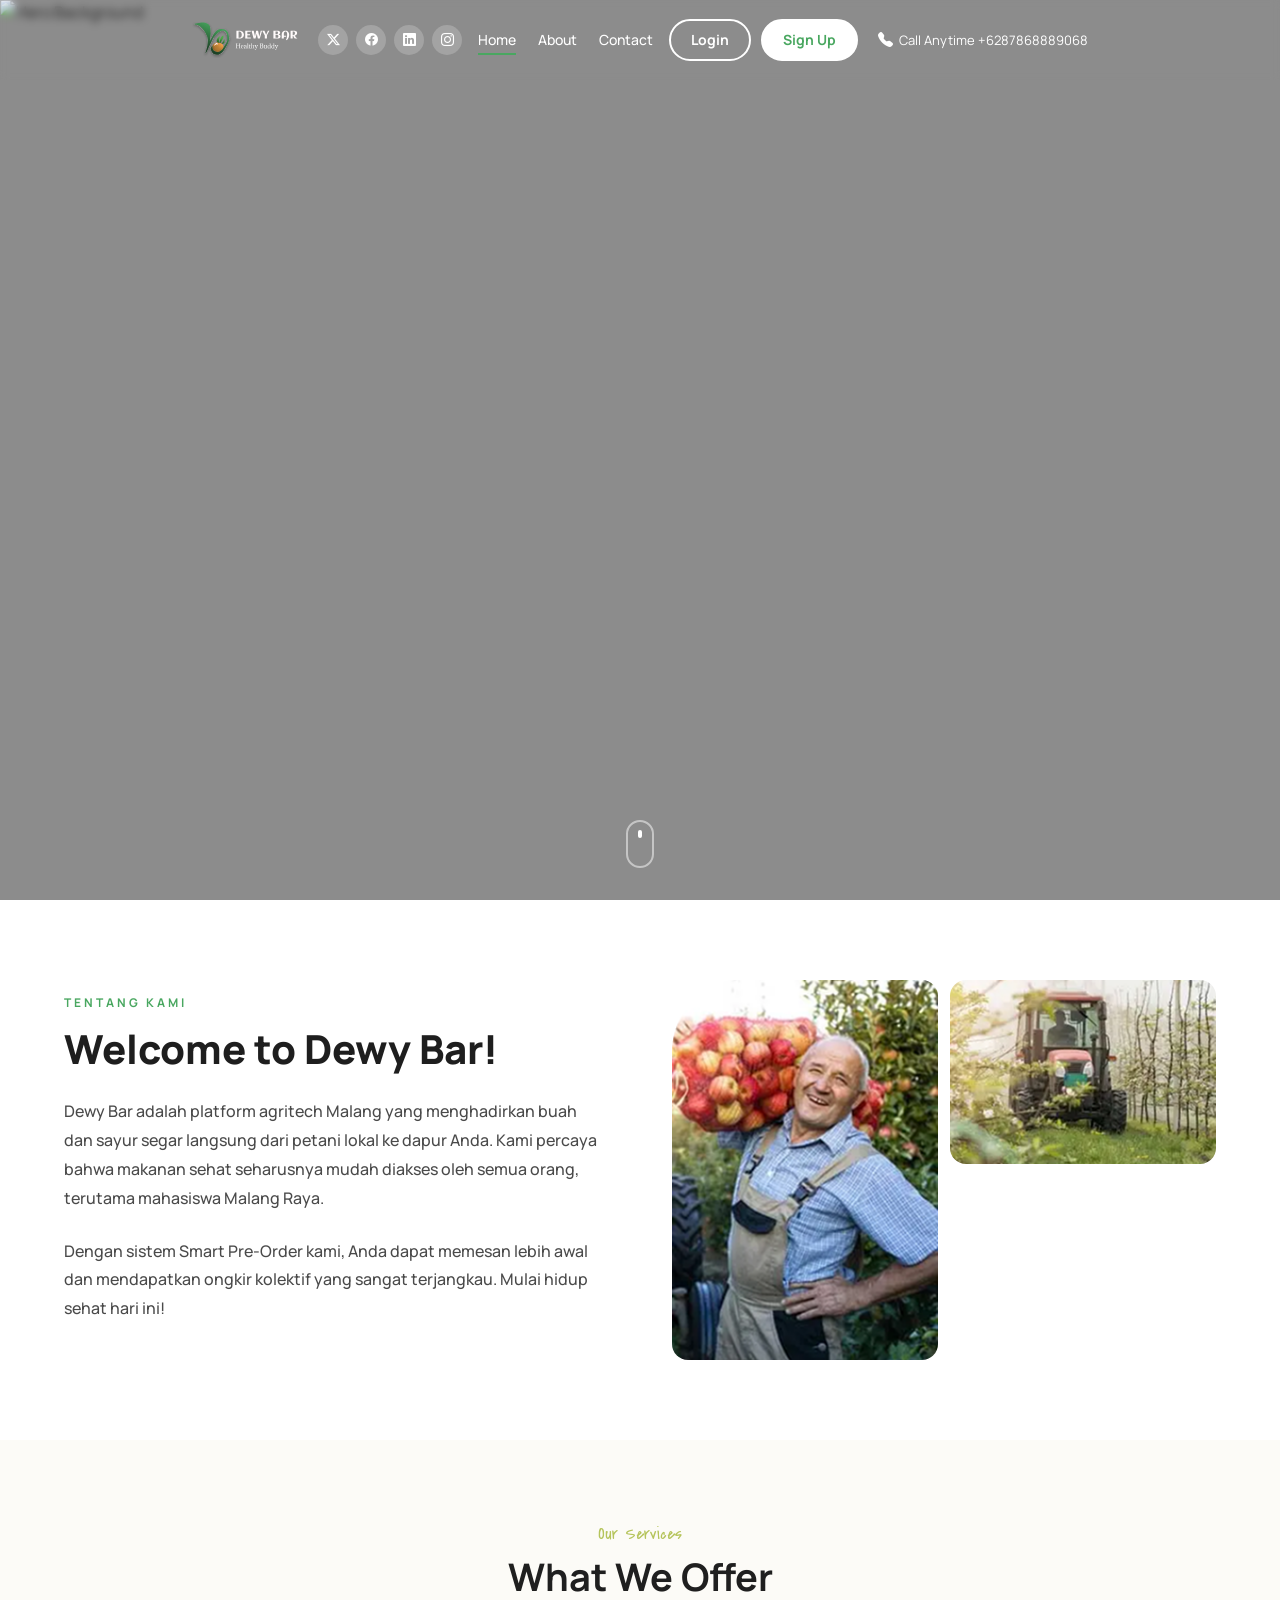
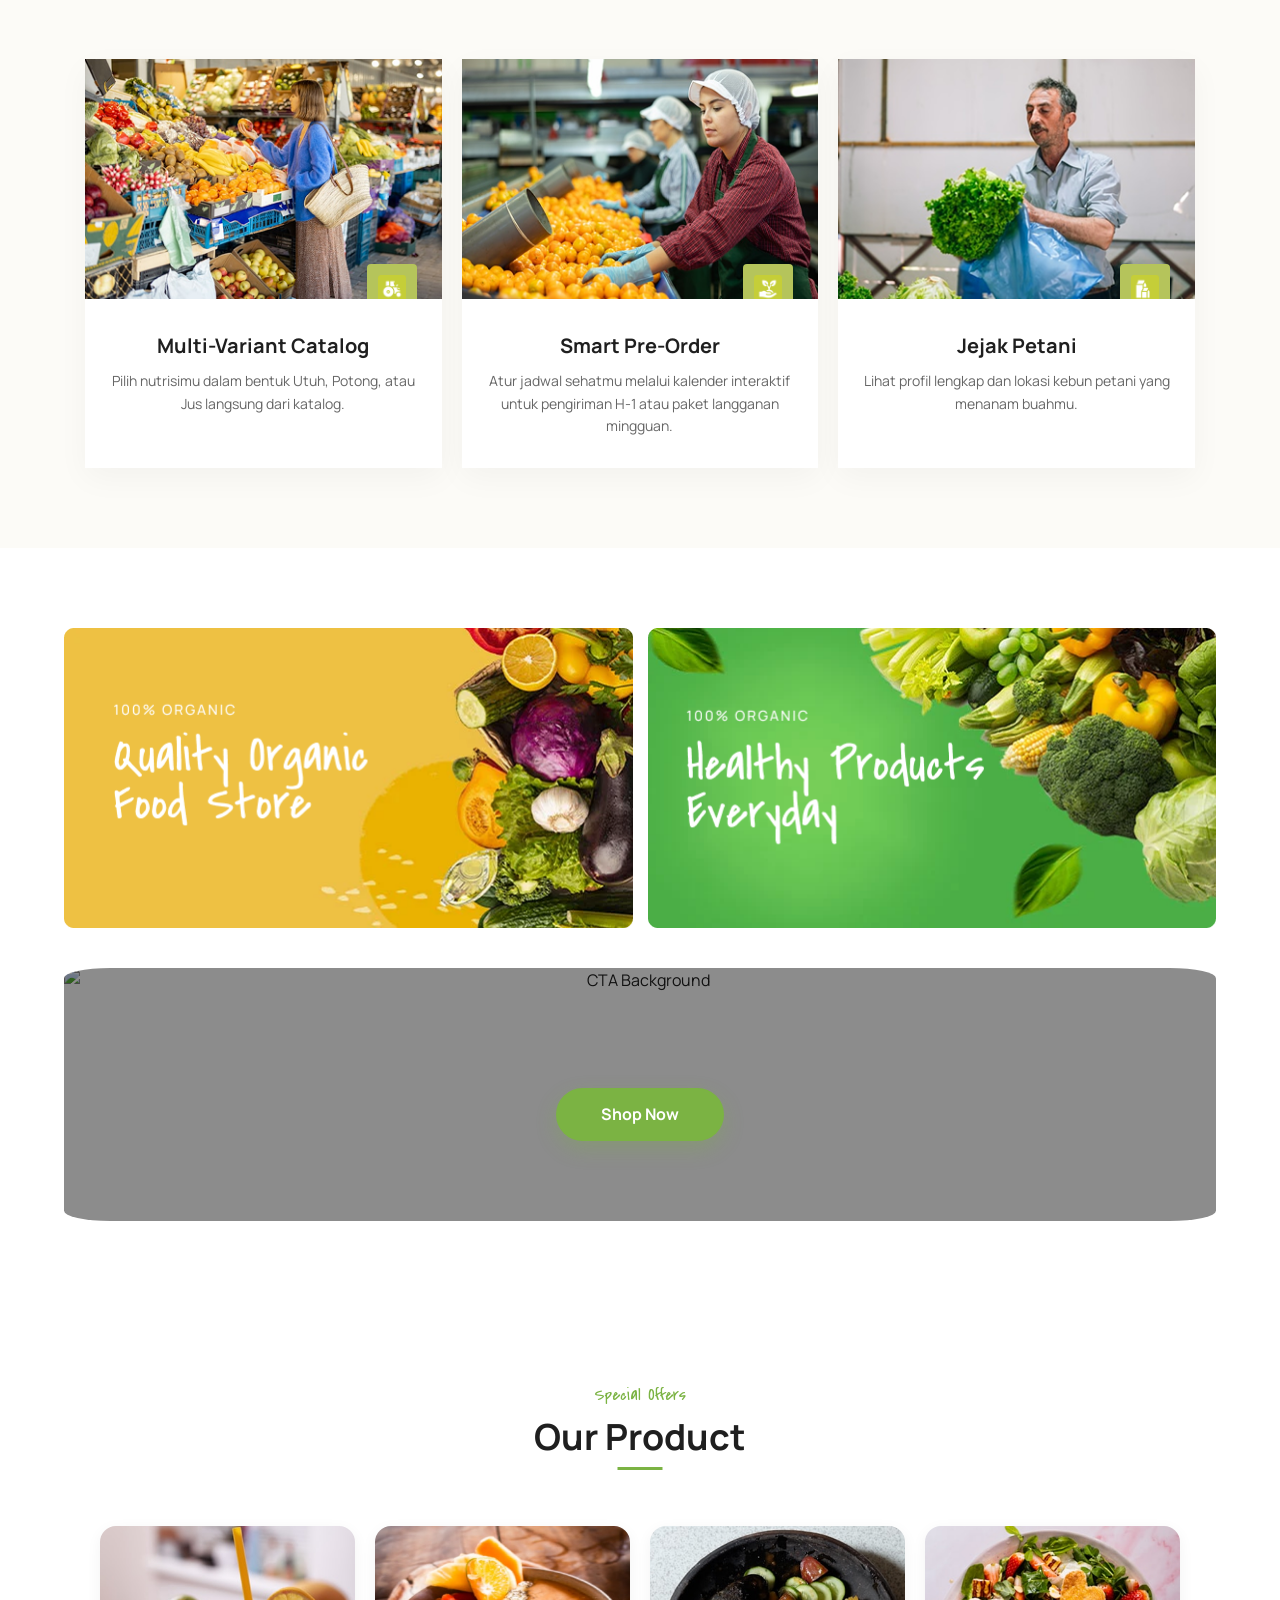
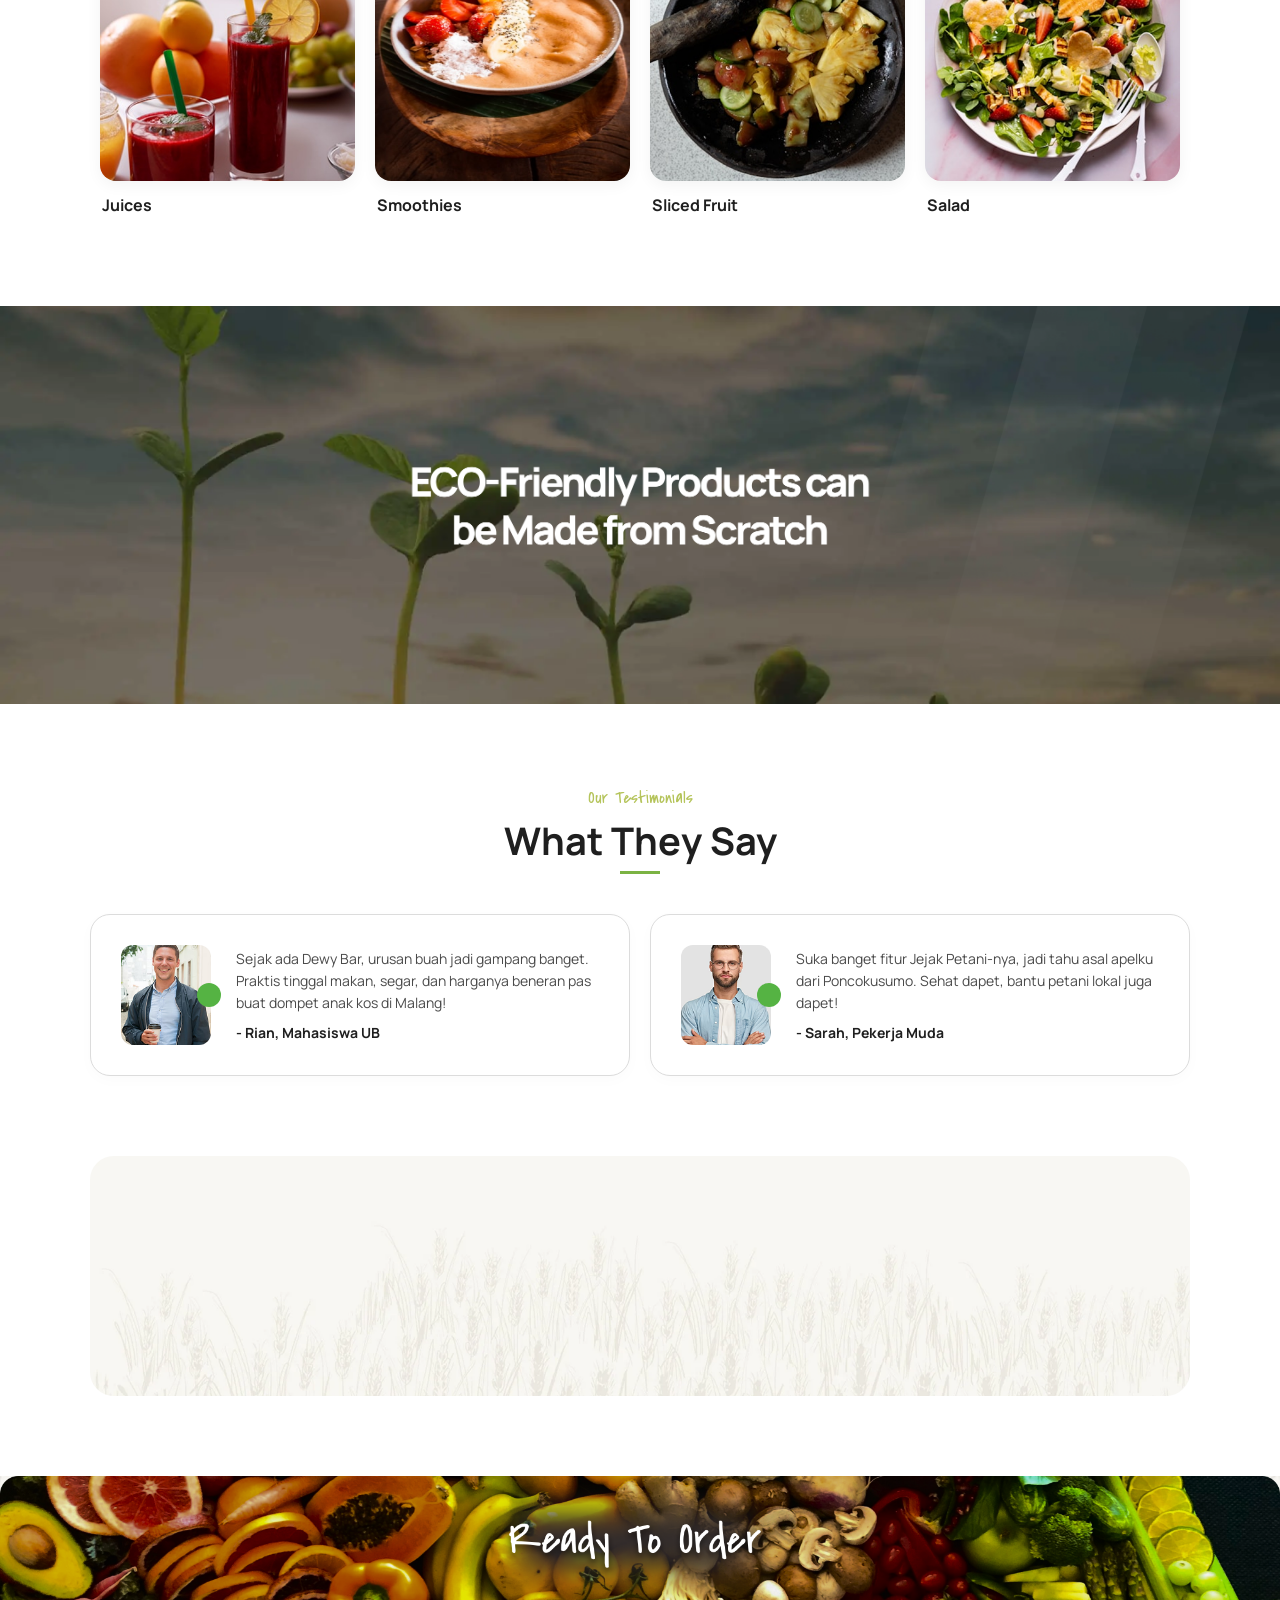
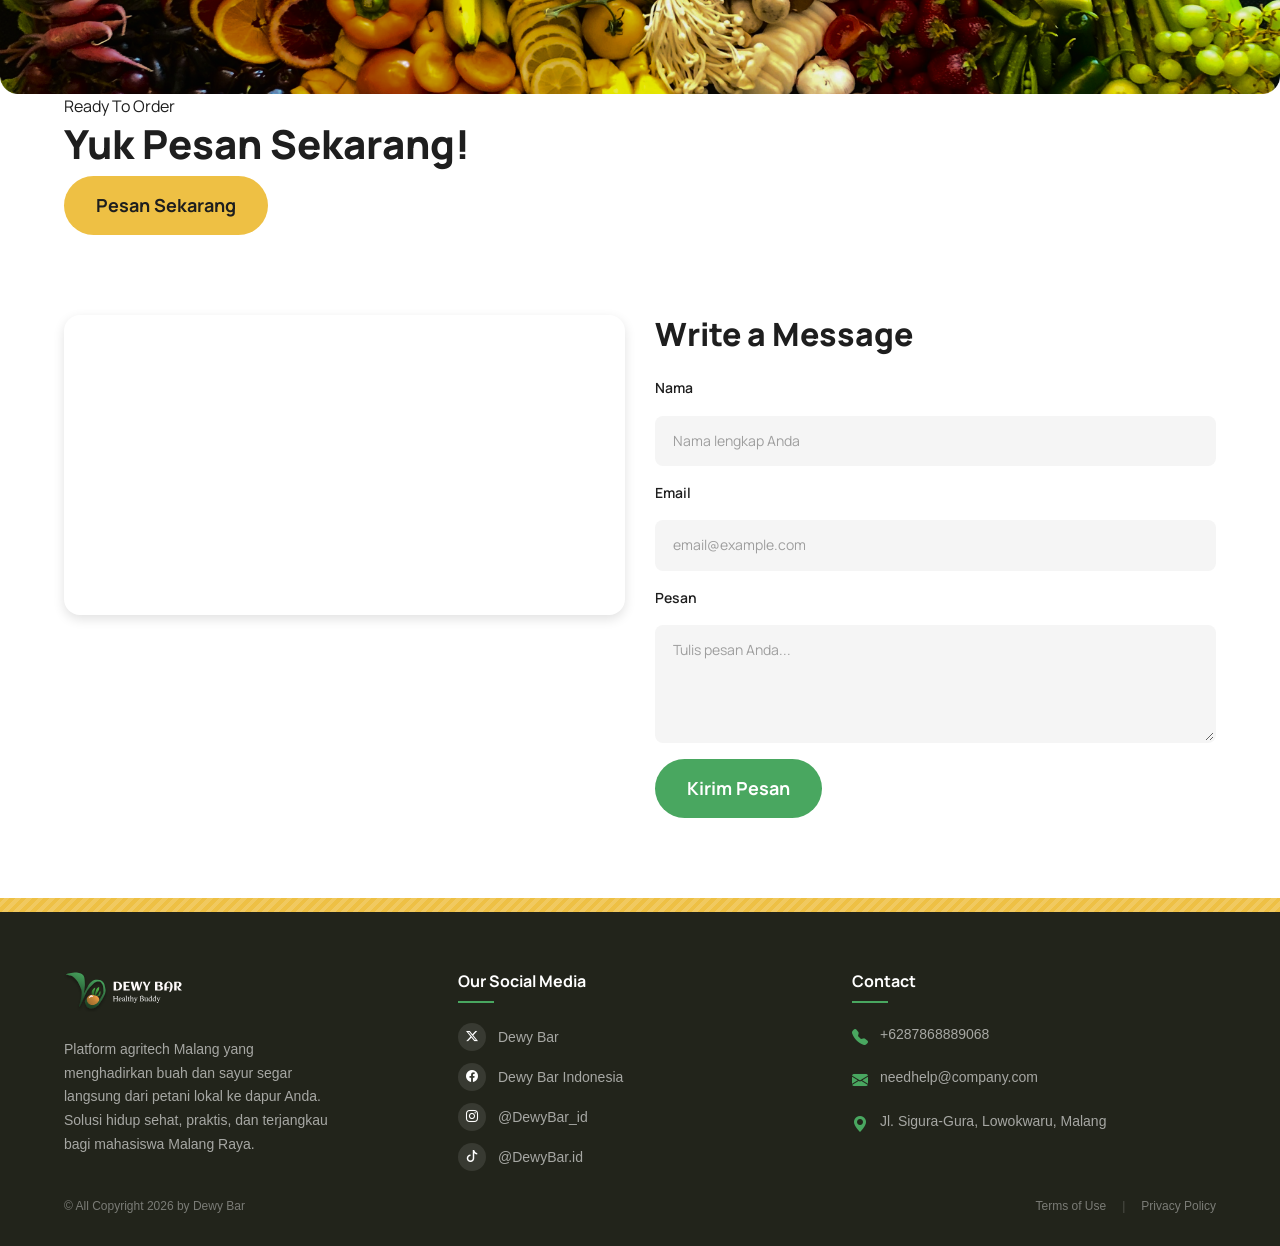
==== index.html @ e6e39960 "nav home fiks" ====
<!DOCTYPE html>
<html lang="id">
<head>
  <meta charset="UTF-8">
  <meta name="viewport" content="width=device-width, initial-scale=1.0">
  <title>Dewy Bar — Natural & Healthy</title>
  <!-- Sembunyikan elemen after-login SEBELUM render untuk cegah flash -->
  <style>
    #navAfterLinks  { display: none !important; }
    #afterLoginActions { display: none !important; }
    /* Cegah mobile-open override hide saat belum login */
    #navAfterLinks[style*="display: none"].mobile-open,
    #navAfterLinks[style*="display:none"].mobile-open { display: none !important; }
  </style>
  <link rel="stylesheet" href="https://cdn.jsdelivr.net/npm/bootstrap@5.3.2/dist/css/bootstrap.min.css">
  <link rel="stylesheet" href="https://cdn.jsdelivr.net/npm/bootstrap-icons@1.11.3/font/bootstrap-icons.min.css">
  <link rel="stylesheet" href="style/global.css">
  <link rel="stylesheet" href="style/navbar.css">
  <link rel="stylesheet" href="style/footer.css">
  <link rel="stylesheet" href="style/homepage.css">
  <style>
    /* Homepage: navbar transparan di atas hero, putih saat scroll */
    /* .navbar:not(.scrolled) {
      background: transparent !important;
      background-color: transparent !important;
      box-shadow: none !important;
      backdrop-filter: none !important;
      -webkit-backdrop-filter: none !important;
    }
    .navbar:not(.scrolled) .navbar__menu-link,
    .navbar:not(.scrolled) .navbar__phone-number,
    .navbar:not(.scrolled) .navbar__dropdown-name { color: #ffffff !important; }
    .navbar:not(.scrolled) .navbar__social-circle  { background: rgba(255,255,255,0.2) !important; color: #ffffff !important; }
    .navbar:not(.scrolled) .navbar__icon-wrapper   { color: #ffffff !important; }
    .navbar:not(.scrolled) .navbar__cart           { color: #ffffff !important; } */
    .navbar:not(.scrolled) .navbar__hamburger span { background: #ffffff !important; }
    .navbar:not(.scrolled) .btn-nav-auth--login    { border-color: #fff !important; color: #fff !important; background: transparent !important; }
    .navbar:not(.scrolled) .btn-nav-auth--signup   { background: #fff !important; border-color: #fff !important; color: var(--clr-primary) !important; }

    .navbar {
      position: fixed !important;
      top: 0;
      left: 0;
      width: 100%;
      z-index: 1000;
      background: transparent !important;
      background-color: transparent !important;
      box-shadow: none !important;
      backdrop-filter: blur(4px) !important;
      -webkit-backdrop-filter: blur(4px) !important;
    }

    .navbar__menu-link, .navbar__phone-number, .navbar__dropdown-name {
      color: #ffffff !important; 
    }
    
    .navbar__social-circle {
      background: rgba(255, 255, 255, 0.2) !important;
      color: #ffffff !important;
    }

    .navbar__hamburger span {
      background: #ffffff !important;
    }
    .navbar__icon-wrapper { color: #ffffff !important; }
    .navbar__cart { color: #ffffff !important; } /* MAJU KE KIRI & BERJARAK AMAN DI SISI WEB
       ============================================================ */
  </style>
</head>
<body>

<nav class="navbar" id="mainNavbar">
  <div class="navbar__inner">

    <a href="index.html" class="navbar__logo">
      <img src="assets/svg/logo_dewy_bar_putih.svg.svg" alt="Dewy Bar" class="navbar__logo-img">
    </a>

    <div class="navbar__social-group">
      <a href="https://www.twitter.com/" class="navbar__social-circle" target="_blank"><i class="bi bi-twitter-x"></i></a>
      <a href="https://www.facebook.com/" class="navbar__social-circle" target="_blank"><i class="bi bi-facebook"></i></a>
      <a href="https://www.linkedin.com/" class="navbar__social-circle" target="_blank"><i class="bi bi-linkedin"></i></a>
      <a href="https://www.instagram.com/" class="navbar__social-circle" target="_blank"><i class="bi bi-instagram"></i></a>
    </div>

    <ul class="navbar__nav-links navbar__nav-links--static" id="navMenu">
      <li><a href="index.html" class="navbar__menu-link active">Home</a></li>
      <li><a href="#about" class="navbar__menu-link">About</a></li>
      <li><a href="#contact" class="navbar__menu-link">Contact</a></li>
    </ul>

    <!-- <ul class="navbar__nav-links navbar__nav-links--features" id="navAfterLinks">
      <li><a href="views/AfterLogin/katalog-produk-mentah.html" class="navbar__menu-link">Katalog</a></li>
      <li><a href="views/AfterLogin/smart-pre-order.html" class="navbar__menu-link">Smart Pre-Order</a></li>
      <li><a href="views/AfterLogin/jejak-petani.html" class="navbar__menu-link">Jejak Petani</a></li>
    </ul> -->

    <div class="navbar__actions">
      <div id="loginBtns" class="navbar__auth-buttons">
        <a href="views/BeforeLogin/login-page.html" class="btn-nav-auth btn-nav-auth--login">Login</a>
        <a href="views/BeforeLogin/regist-page.html" class="btn-nav-auth btn-nav-auth--signup">Sign Up</a>
      </div>

      <div id="afterLoginActions" style="align-items:center; gap:20px;">
        <ul class="navbar__nav-links navbar__nav-links--features" >
          <li><a href="views/AfterLogin/katalog-produk-mentah.html" class="navbar__menu-link">Katalog</a></li>
          <li><a href="views/AfterLogin/smart-pre-order.html" class="navbar__menu-link">Smart Pre-Order</a></li>
          <li><a href="views/AfterLogin/jejak-petani.html" class="navbar__menu-link">Jejak Petani</a></li>
        </ul>
        <div class="navbar__profile">
          <div class="navbar__avatar-wrapper" id="userAvatar" onclick="toggleProfileDropdown()">
            <img src="assets/img/homepage/logo_profile.img.png" alt="Profil" class="navbar__avatar">
          </div>
          <div class="navbar__dropdown" id="profileDropdown">
            <div class="navbar__dropdown-name" id="userName">Pengguna</div>
            <hr class="navbar__dropdown-divider">
            <a href="views/AfterLogin/profile-page.html" class="navbar__dropdown-item"><i class="bi bi-person"></i> Profil Saya</a>
            <a href="views/AfterLogin/keranjang.html" class="navbar__dropdown-item"><i class="bi bi-bag"></i> Keranjang</a>
            <a href="views/AfterLogin/smart-pre-order.html" class="navbar__dropdown-item"><i class="bi bi-calendar2-check"></i> Smart Order</a>
            <hr class="navbar__dropdown-divider">
            <a href="#" class="navbar__dropdown-item navbar__dropdown-item--danger" onclick="handleLogout()"><i class="bi bi-box-arrow-right"></i> Logout</a>
          </div>
        </div>
        <a href="views/AfterLogin/keranjang.html" class="navbar__cart" title="Keranjang">
          <span class="navbar__icon-wrapper"><i class="bi bi-bag-fill"></i></span>
          <span class="navbar__cart-badge" id="cartBadge" style="display:none;">0</span>
        </a>
      </div>

      <div class="navbar__phone">
        <span class="navbar__icon-wrapper"><i class="bi bi-telephone-fill"></i></span>
        <div class="navbar__phone-number">
          <span>Call Anytime</span>
          +6287868889068
        </div>
      </div>

      <button class="navbar__hamburger" id="hamburgerBtn"><span></span><span></span><span></span></button>
    </div>
  </div>
</nav>

<section class="hero home-hero overlay">
  <img src="assets/img/homepage/hp-traktor-besar.png" alt="Hero Background" class="hero__bg">
  <div class="hero__content animate-fadeInUp">
  </div>
  <div class="hero__scroll-dot"></div>
</section>

<section class="welcome-section" id="about">
  <div class="container">
    <div class="welcome-grid">
      <div>
        <p class="welcome-eyebrow">Tentang Kami</p>
        <h2 class="welcome-title">Welcome to Dewy Bar!</h2>
        <p class="welcome-text">
          Dewy Bar adalah platform agritech Malang yang menghadirkan buah dan sayur segar langsung dari petani lokal ke dapur Anda. Kami percaya bahwa makanan sehat seharusnya mudah diakses oleh semua orang, terutama mahasiswa Malang Raya.
        </p>
        <p class="welcome-text">
          Dengan sistem Smart Pre-Order kami, Anda dapat memesan lebih awal dan mendapatkan ongkir kolektif yang sangat terjangkau. Mulai hidup sehat hari ini!
        </p>
      </div>
      <div class="welcome-img-grid">
        <div class="welcome-img welcome-img--tall"><img src="assets/img/homepage/hp-petani-appel.png.png" alt="Pertanian Segar"></div>
        <div class="welcome-img"><img src="assets/img/homepage/hp-traktor-pagi.png.png" alt="Produk Segar"></div>
      </div>
    </div>
  </div>
</section>

<section class="offer-section">
  <div class="container">
    
    <div class="offer-header">
      <span class="offer-subtitle">Our Services</span>
      <h2 class="offer-title">What We Offer</h2>
    </div>

    <div class="offer-grid">
      
      <div class="offer-product-card animate-fadeInUp">
        <div class="offer-product-card__image-box">
          <img src="assets/img/homepage/hp-card-pilbuah.png.png" alt="Multi-Variant Catalog">
          <div class="offer-product-card__icon-badge">
            <img src="assets/img/homepage/hp-traktor-icon (1).png" alt="Catalog Icon">
          </div>
        </div>
        <div class="offer-product-card__content">
          <h4 class="offer-product-card__title">Multi-Variant Catalog</h4>
          <p class="offer-product-card__desc">Pilih nutrisimu dalam bentuk Utuh, Potong, atau Jus langsung dari katalog.</p>
        </div>
      </div>

      <div class="offer-product-card animate-fadeInUp" style="animation-delay: 0.1s;">
        <div class="offer-product-card__image-box">
          <img src="assets/img/homepage/hp-card-sortir-buah.png.png" alt="Smart Pre-Order">
          <div class="offer-product-card__icon-badge">
            <img src="assets/img/homepage/hp-tanam-icon.png" alt="Pre-Order Icon">
          </div>
        </div>
        <div class="offer-product-card__content">
          <h4 class="offer-product-card__title">Smart Pre-Order</h4>
          <p class="offer-product-card__desc">Atur jadwal sehatmu melalui kalender interaktif untuk pengiriman H-1 atau paket langganan mingguan.</p>
        </div>
      </div>

      <div class="offer-product-card animate-fadeInUp" style="animation-delay: 0.2s;">
        <div class="offer-product-card__image-box">
          <img src="assets/img/homepage/hp-card-pegangsayur.png.png" alt="Jejak Petani">
          <div class="offer-product-card__icon-badge">
            <img src="assets/img/homepage/hp-product-icon.png" alt="Farmer Icon">
          </div>
        </div>
        <div class="offer-product-card__content">
          <h4 class="offer-product-card__title">Jejak Petani</h4>
          <p class="offer-product-card__desc">Lihat profil lengkap dan lokasi kebun petani yang menanam buahmu.</p>
        </div>
      </div>

    </div>

  </div>
</section>

<section class="cta-wrapper-section">
  <div class="container">
    
    <div class="promo-image-grid">
      <div class="promo-image-item animate-fadeInUp">
        <img src="assets/img/homepage/card-yellow.png.png" alt="Promo Kuning" class="promo-img-fluid">
      </div>

      <div class="promo-image-item animate-fadeInUp" style="animation-delay: 0.15s;">
        <img src="assets/img/homepage/card-green.png.png" alt="Promo Hijau" class="promo-img-fluid">
      </div>
    </div>

    <div class="cta-banner-new">
      <img src="assets/img/homepage/cta-banner.png" alt="CTA Background" class="cta-banner-new__bg">
      <div class="cta-banner-new__overlay"></div>
      <div class="cta-banner-new__content">
        <div id="ctaActionContainer" class="cta-banner-new__btns">
          <a href="views/BeforeLogin/login-page.html" class="btn-shop-now">Shop Now</a>
        </div>
      </div>
    </div>

  </div>
</section>
       
<section class="product-categories-section">
  <div class="container">
    
    <div class="product-categories-header">
      <span class="product-categories-subtitle">Special Offers</span>
      <h2 class="product-categories-title">Our Product</h2>
    </div>

    <div class="product-categories-grid">
      
      <div class="category-item animate-fadeInUp">
        <div class="category-item__image">
          <img src="assets/img/homepage/hp-juices.png" alt="Juices">
        </div>
        <h4 class="category-item__name">Juices</h4>
      </div>

      <div class="category-item animate-fadeInUp" style="animation-delay: 0.1s;">
        <div class="category-item__image">
          <img src="assets/img/homepage/hp-smoothies.png" alt="Smoothies">
        </div>
        <h4 class="category-item__name">Smoothies</h4>
      </div>

      <div class="category-item animate-fadeInUp" style="animation-delay: 0.2s;">
        <div class="category-item__image">
          <img src="assets/img/homepage/hp-sliced fruit.png" alt="Sliced Fruit">
        </div>
        <h4 class="category-item__name">Sliced Fruit</h4>
      </div>

      <div class="category-item animate-fadeInUp" style="animation-delay: 0.3s;">
        <div class="category-item__image">
          <img src="assets/img/homepage/hp-salad.png" alt="Salad">
        </div>
        <h4 class="category-item__name">Salad</h4>
      </div>

    </div>

  </div>
</section>

<section class="eco-banner">
  <img src="assets/img/homepage/hp-eco.png" alt="Eco" class="eco-banner__bg">
  <div class="container">
  </div>
</section>

<div class="testimonial-promo-container">

  <section class="testi-section">
    <div class="testi-header">
      <span class="testi-subtitle">Our Testimonials</span>
      <h2 class="testi-title">What They Say</h2>
    </div>
    
    <div class="testi-grid">
      <div class="testi-card">
        <div class="testi-avatar-wrap">
          <img src="assets/img/homepage/hp-testi-satu.png.png" alt="Rian" class="testi-card__avatar">
          <div class="badge-dot"></div>
        </div>
        <div class="testi-card__content">
          <p class="testi-card__text">Sejak ada Dewy Bar, urusan buah jadi gampang banget. Praktis tinggal makan, segar, dan harganya beneran pas buat dompet anak kos di Malang!</p>
          <h4 class="testi-card__name">- Rian, Mahasiswa UB</h4>
        </div>
      </div>

      <div class="testi-card">
        <div class="testi-avatar-wrap">
          <img src="assets/img/homepage/hp-testi-dua.png.png" alt="Sarah" class="testi-card__avatar">
          <div class="badge-dot"></div>
        </div>
        <div class="testi-card__content">
          <p class="testi-card__text">Suka banget fitur Jejak Petani-nya, jadi tahu asal apelku dari Poncokusumo. Sehat dapet, bantu petani lokal juga dapet!</p>
          <h4 class="testi-card__name">- Sarah, Pekerja Muda</h4>
        </div>
      </div>
    </div>
  </section>

  <section class="promo-banner-flat">
    <div class="promo-banner-container">
      <img src="assets/img/homepage/hp-wheats.png.png" alt="Ready To Order" class="promo-flat-img">
      
      <a href="../../AfterLogin/katalog-produk-mentah.html" class="promo-clickable-link" title="Pergi ke Katalog">ORDER</a>
    </div>
  </section>

</div>

<section class="promo-banner">
  <img src="assets/img/homepage/hp-cta-buah.png" alt="Promo" class="promo-banner__bg">
  <div class="container">
    <div class="promo-banner__content">
      <span class="promo-banner__eyebrow">Ready To Order</span>
      <h2 class="promo-banner__title">Yuk Pesan Sekarang!</h2>
      <a href="views/BeforeLogin/login-page.html" class="btn btn-accent btn-lg">Pesan Sekarang</a>
    </div>
  </div>
</section>

<section class="contact-section" id="contact">
  <div class="container">
    <div class="contact-grid">
      <div class="contact-map">
        <iframe src="https://www.google.com/maps/embed?pb=!1m18!1m12!1m3!1d63001.02060254167!2d112.5948!3d-7.9697!2m3!1f0!2f0!3f0!3m2!1i1024!2i768!4f13.1!3m3!1m2!1s0x2dd627c0b8b2a3b3%3A0x123456789!2sMalang%2C%20Jawa%20Timur!5e0!3m2!1sid!2sid!4v1234567890" allowfullscreen loading="lazy" referrerpolicy="no-referrer-when-downgrade"></iframe>
      </div>
      <div>
        <h3 class="contact-form-title">Write a Message</h3>
        <form class="contact-form" id="contactForm">
          <div class="form-group">
            <label class="form-label">Nama</label>
            <input type="text" class="form-input" placeholder="Nama lengkap Anda">
          </div>
          <div class="form-group">
            <label class="form-label">Email</label>
            <input type="email" class="form-input" placeholder="email@example.com">
          </div>
          <div class="form-group">
            <label class="form-label">Pesan</label>
            <textarea class="form-input" rows="4" placeholder="Tulis pesan Anda..."></textarea>
          </div>
          <button type="submit" class="btn btn-primary btn-lg" style="align-self:flex-start;">Kirim Pesan</button>
        </form>
      </div>
    </div>
  </div>
</section>

<div id="footer-container"></div>

<div class="toast-notif" id="toastNotif"><i class="bi bi-check-circle-fill"></i><span id="toastMsg"></span></div>

<script src="https://cdn.jsdelivr.net/npm/bootstrap@5.3.2/dist/js/bootstrap.bundle.min.js"></script>

<script src="javascript/cart.js"></script>
<script src="javascript/navbar.js"></script>
<script src="javascript/main.js"></script>
<script src="javascript/auth.js"></script>

<script>
  (function () {
    // 1. Ambil status login secara ketat
    const loggedIn = localStorage.getItem('dewybar_logged_in') === 'true';
    const userRaw  = localStorage.getItem('dewybar_user');
    
    // Ambil semua elemen DOM navbar
    const loginBtns   = document.getElementById('loginBtns');
    const afterActions  = document.getElementById('afterLoginActions');
    const navAfterLinks = document.getElementById('navAfterLinks');

    // 2. Proteksi Ganda: Jika status true tapi data user kosong, paksa ke status belum login
    if (loggedIn && userRaw) {
      // KONDISI: BENAR-BENAR SUDAH LOGIN
      if (loginBtns) loginBtns.style.setProperty('display', 'none', 'important');
      if (afterActions) afterActions.style.setProperty('display', 'flex', 'important');
      if (navAfterLinks) navAfterLinks.style.setProperty('display', 'flex', 'important');
      
      // Pasang data pengguna ke navbar
      try {
        const user = JSON.parse(userRaw);
        const nameEl = document.getElementById('userName');
        if (nameEl && user.name) nameEl.textContent = user.name;
        const avatarImg = document.querySelector('#userAvatar .navbar__avatar');
        if (avatarImg && user.avatar) avatarImg.src = user.avatar;
      } catch (e) { console.error("Gagal memuat data user", e); }

    } else {
      // KONDISI: PENGUNJUNG UMUM / BELUM AUTH (Sesuai mockup target kamu)
      // Bersihkan sisa data lokal yang korup jika ada
      localStorage.setItem('dewybar_logged_in', 'false');
      
      // Paksa sembunyikan semua fitur rahasia & munculkan tombol AUTH
      if (loginBtns) loginBtns.style.setProperty('display', 'flex', 'important');
      if (afterActions) afterActions.style.setProperty('display', 'none', 'important');
      if (navAfterLinks) navAfterLinks.style.setProperty('display', 'none', 'important');
    }
  })();
</script>

</body>
</html>
---- style/global.css ----
/* ============================================================
   DEWY BAR — GLOBAL CSS
   File: style/global.css
   Tokens desain, reset, utilities, animasi global
   ============================================================ */

/* --- GOOGLE FONTS --- */
@import url('https://fonts.googleapis.com/css2?family=Covered+By+Your+Grace&family=Manrope:wght@400;500;600;700;800&display=swap');

/* --- CSS CUSTOM PROPERTIES --- */
:root {
  /* Warna utama */
  --clr-primary:       #49A760;
  --clr-primary-2:     #4BAF47;
  --clr-primary-dark:  #1F4E3D;
  --clr-primary-light: #e8f5e9;
  --clr-accent:        #EEC044;
  --clr-accent-dark:   #d4a020;

  /* Netral */
  --clr-dark:       #1e1e1e;
  --clr-gray-700:   #4a4a4a;
  --clr-gray-500:   #757575;
  --clr-gray-400:   #9e9e9e;
  --clr-gray-100:   #f5f5f5;
  --clr-white:      #ffffff;
  --clr-border:     #e0e0e0;
  --clr-footer-bg:  #1e1e1e;

  /* Tipografi */
  --font-display: 'Covered By Your Grace', cursive;
  --font-body:    'Manrope', sans-serif;

  --fs-xs:   0.75rem;
  --fs-sm:   0.875rem;
  --fs-base: 1rem;
  --fs-md:   1.125rem;
  --fs-lg:   1.5rem;
  --fs-xl:   2rem;
  --fs-2xl:  2.5rem;
  --fs-3xl:  3rem;

  --fw-regular:   400;
  --fw-medium:    500;
  --fw-semibold:  600;
  --fw-bold:      700;
  --fw-extrabold: 800;

  /* Spacing (kelipatan 4px) */
  --sp-1:  0.25rem;
  --sp-2:  0.5rem;
  --sp-3:  0.75rem;
  --sp-4:  1rem;
  --sp-5:  1.25rem;
  --sp-6:  1.5rem;
  --sp-8:  2rem;
  --sp-10: 2.5rem;
  --sp-12: 3rem;
  --sp-16: 4rem;
  --sp-20: 5rem;

  /* Border radius */
  --radius-sm:   4px;
  --radius-md:   8px;
  --radius-lg:   16px;
  --radius-xl:   24px;
  --radius-full: 9999px;

  /* Shadow */
  --shadow-sm: 0 1px 3px rgba(0,0,0,0.08);
  --shadow-md: 0 4px 12px rgba(0,0,0,0.12);
  --shadow-lg: 0 8px 24px rgba(0,0,0,0.16);

  /* Transisi */
  --transition-fast:   0.15s ease;
  --transition-normal: 0.3s ease;
  --transition-slow:   0.5s ease;

  /* Layout */
  --container-max: 1200px;
  --container-pad: 1.5rem;
}

/* --- RESET --- */
*, *::before, *::after { box-sizing: border-box; margin: 0; padding: 0; }

html { scroll-behavior: smooth; font-size: 16px; }

body {
  font-family: var(--font-body);
  font-size:   var(--fs-base);
  font-weight: var(--fw-regular);
  color:       var(--clr-dark);
  background:  var(--clr-white);
  line-height: 1.6;
  -webkit-font-smoothing: antialiased;
}

img { max-width: 100%; display: block; object-fit: cover; }
a   { text-decoration: none; color: inherit; transition: color var(--transition-fast); }
ul, ol { list-style: none; }
button { cursor: pointer; font-family: var(--font-body); border: none; outline: none; background: none; }
input, textarea, select { font-family: var(--font-body); font-size: var(--fs-base); outline: none; }

/* --- LAYOUT UTILITIES --- */
.container {
  width:     100%;
  max-width: var(--container-max);
  margin:    0 auto;
  padding:   0 var(--container-pad);
}

.flex         { display: flex; }
.flex-center  { display: flex; align-items: center; justify-content: center; }
.flex-between { display: flex; align-items: center; justify-content: space-between; }
.flex-col     { display: flex; flex-direction: column; }
.flex-wrap    { flex-wrap: wrap; }
.align-center { align-items: center; }
.gap-2  { gap: var(--sp-2); }
.gap-3  { gap: var(--sp-3); }
.gap-4  { gap: var(--sp-4); }
.gap-6  { gap: var(--sp-6); }
.gap-8  { gap: var(--sp-8); }

.grid-2 { display: grid; grid-template-columns: repeat(2, 1fr); gap: var(--sp-6); }
.grid-3 { display: grid; grid-template-columns: repeat(3, 1fr); gap: var(--sp-6); }
.grid-4 { display: grid; grid-template-columns: repeat(4, 1fr); gap: var(--sp-6); }

.text-center  { text-align: center; }
.text-left    { text-align: left; }
.text-right   { text-align: right; }
.text-accent  { color: var(--clr-accent); }
.text-primary { color: var(--clr-primary); }
.text-white   { color: var(--clr-white); }
.text-muted   { color: var(--clr-gray-400); }

/* --- TIPOGRAFI --- */
h1,h2,h3,h4,h5,h6 {
  font-family: var(--font-body);
  font-weight: var(--fw-extrabold);
  line-height: 1.2;
  color: var(--clr-dark);
}
h1 { font-size: var(--fs-3xl); }
h2 { font-size: var(--fs-2xl); }
h3 { font-size: var(--fs-xl); }
h4 { font-size: var(--fs-lg); }
h5 { font-size: var(--fs-md); }
h6 { font-size: var(--fs-base); }
p  { line-height: 1.7; color: var(--clr-gray-700); }

.font-display { font-family: var(--font-display) !important; }

/* --- TOMBOL --- */
.btn {
  display:         inline-flex;
  align-items:     center;
  justify-content: center;
  gap:             var(--sp-2);
  padding:         var(--sp-3) var(--sp-6);
  border-radius:   var(--radius-full);
  font-size:       var(--fs-sm);
  font-weight:     var(--fw-bold);
  transition:      all var(--transition-fast);
  white-space:     nowrap;
  cursor:          pointer;
  border:          none;
}
.btn-primary { background: var(--clr-primary); color: var(--clr-white); }
.btn-primary:hover { background: var(--clr-primary-dark); transform: translateY(-1px); box-shadow: var(--shadow-md); color: var(--clr-white); }
.btn-outline { background: transparent; border: 2px solid var(--clr-primary); color: var(--clr-primary); }
.btn-outline:hover { background: var(--clr-primary); color: var(--clr-white); }
.btn-accent { background: var(--clr-accent); color: var(--clr-dark); }
.btn-accent:hover { background: var(--clr-accent-dark); transform: translateY(-1px); }
.btn-white { background: var(--clr-white); color: var(--clr-primary); }
.btn-white:hover { background: var(--clr-primary-light); }
.btn-sm { padding: var(--sp-2) var(--sp-4); font-size: var(--fs-xs); }
.btn-lg { padding: var(--sp-4) var(--sp-8); font-size: var(--fs-md); }

/* --- FORM --- */
.form-group  { display: flex; flex-direction: column; gap: var(--sp-2); }
.form-label  { font-size: var(--fs-sm); font-weight: var(--fw-semibold); color: var(--clr-dark); }
.form-input  {
  width: 100%; padding: var(--sp-3) var(--sp-4);
  background: var(--clr-gray-100);
  border: 2px solid transparent;
  border-radius: var(--radius-md);
  font-size: var(--fs-sm); color: var(--clr-dark);
  transition: border-color var(--transition-fast);
}
.form-input:focus  { border-color: var(--clr-primary); background: var(--clr-white); }
.form-input::placeholder { color: var(--clr-gray-400); }

/* --- CARD --- */
.card {
  background: var(--clr-white); border-radius: var(--radius-lg);
  box-shadow: var(--shadow-md); overflow: hidden;
  transition: transform var(--transition-normal), box-shadow var(--transition-normal);
}
.card:hover { transform: translateY(-4px); box-shadow: var(--shadow-lg); }
.card-body  { padding: var(--sp-6); }
.card-img   { width: 100%; height: 200px; }

/* --- SECTION --- */
.section    { padding: var(--sp-20) 0; }
.section-sm { padding: var(--sp-12) 0; }
.section-title {
  font-size: var(--fs-2xl); text-align: center; margin-bottom: var(--sp-12); position: relative;
}
.section-title::after {
  content: ''; display: block; width: 60px; height: 3px;
  background: var(--clr-primary); margin: var(--sp-3) auto 0; border-radius: var(--radius-full);
}

/* --- BADGE --- */
.badge { display: inline-block; padding: var(--sp-1) var(--sp-3); border-radius: var(--radius-full); font-size: var(--fs-xs); font-weight: var(--fw-bold); }
.badge-primary { background: var(--clr-primary-light); color: var(--clr-primary); }
.badge-accent  { background: #fff3e0; color: var(--clr-accent); }
.badge-green   { background: var(--clr-primary); color: #fff; }

/* --- OVERLAY --- */
.overlay { position: relative; }
.overlay::before { content: ''; position: absolute; inset: 0; background: rgba(0,0,0,0.45); z-index: 1; }
.overlay > * { position: relative; z-index: 2; }

/* --- BACK PILL --- */
.back-pill {
  display: inline-flex; align-items: center; gap: var(--sp-2);
  padding: var(--sp-2) var(--sp-5);
  background: var(--clr-gray-100); border-radius: var(--radius-full);
  font-size: var(--fs-sm); font-weight: var(--fw-semibold);
  color: var(--clr-dark); transition: all var(--transition-fast);
  cursor: pointer; border: none;
}
.back-pill:hover { background: var(--clr-primary); color: #fff; }

/* --- TOAST --- */
.toast-notif {
  position: fixed; bottom: var(--sp-8); right: var(--sp-8);
  background: var(--clr-primary); color: #fff;
  padding: var(--sp-4) var(--sp-6); border-radius: var(--radius-md);
  box-shadow: var(--shadow-lg); font-size: var(--fs-sm); font-weight: 600;
  display: flex; align-items: center; gap: var(--sp-3);
  z-index: 9999; transform: translateY(80px); opacity: 0;
  transition: all 0.4s ease;
}
.toast-notif.show { transform: translateY(0); opacity: 1; }

/* --- MODAL POPUP --- */
.modal-overlay {
  position: fixed; inset: 0; background: rgba(0,0,0,0.6);
  z-index: 9000; display: flex; align-items: center; justify-content: center;
  opacity: 0; visibility: hidden; transition: all var(--transition-fast);
}
.modal-overlay.open { opacity: 1; visibility: visible; }
.modal-box {
  background: #fff; border-radius: var(--radius-xl);
  padding: var(--sp-8); max-width: 460px; width: 90%;
  text-align: center; transform: scale(0.9);
  transition: transform var(--transition-fast); box-shadow: var(--shadow-lg);
}
.modal-overlay.open .modal-box { transform: scale(1); }
.modal-icon { width: 72px; height: 72px; border-radius: 50%; display: flex; align-items: center; justify-content: center; font-size: 2rem; margin: 0 auto var(--sp-4); }
.modal-icon.success { background: #e8f5e9; color: var(--clr-primary); }
.modal-icon.danger  { background: #ffebee; color: #ef5350; }
.modal-title { font-size: var(--fs-xl); font-weight: var(--fw-extrabold); }

/* --- ANIMASI --- */
@keyframes fadeInUp { from { opacity: 0; transform: translateY(24px); } to { opacity: 1; transform: translateY(0); } }
@keyframes fadeIn   { from { opacity: 0; } to { opacity: 1; } }
@keyframes pulse    { 0%,100% { transform: scale(1); } 50% { transform: scale(1.05); } }

.animate-fadeInUp { animation: fadeInUp 0.6s ease both; }
.animate-fadeIn   { animation: fadeIn 0.4s ease both; }

/* --- DIVIDER --- */
.divider { border: none; border-top: 1px solid var(--clr-gray-100); margin: var(--sp-8) 0; }

/* --- SCROLLBAR --- */
::-webkit-scrollbar       { width: 6px; }
::-webkit-scrollbar-track { background: var(--clr-gray-100); }
::-webkit-scrollbar-thumb { background: var(--clr-primary); border-radius: var(--radius-full); }

/* --- RESPONSIVE --- */
@media (max-width: 992px) {
  .grid-4 { grid-template-columns: repeat(2, 1fr); }
  .grid-3 { grid-template-columns: repeat(2, 1fr); }
}
@media (max-width: 768px) {
  :root { --fs-3xl: 2rem; --fs-2xl: 1.75rem; --fs-xl: 1.5rem; }
  .grid-2, .grid-3, .grid-4 { grid-template-columns: 1fr; }
  .section    { padding: var(--sp-12) 0; }
  .section-sm { padding: var(--sp-8) 0; }
}

img {
  max-width: 100%;
  height: auto;
  display: block;
}

* {
  box-sizing: border-box;
}

html, body {
  overflow-x: hidden;
}
---- style/navbar.css ----
/* ============================================================
   DEWY BAR — NAVBAR.CSS
   Khusus untuk halaman AfterLogin (struktur navbar berbeda)
   ============================================================ */

/* Reset list bawaan di dalam navbar */
.navbar ul, .navbar li {
  margin: 0;
  padding: 0;
  list-style: none;
}
.navbar a { text-decoration: none; }

/* ── BASE NAVBAR (AfterLogin: langsung putih, fixed) ── */
.navbar {
  position: fixed;
  top: 0; left: 0;
  width: 100%;
  z-index: 1000;
  background: rgba(255,255,255,0.97);
  backdrop-filter: blur(8px);
  -webkit-backdrop-filter: blur(8px);
  box-shadow: var(--shadow-sm);
  transition: box-shadow var(--transition-normal);
}
.navbar.scrolled { box-shadow: var(--shadow-md); }

/* ── INNER LAYOUT ── */
.navbar__inner {
  max-width: 1380px;
  margin: 0 auto;
  padding: 0 24px;
  height: 64px;
  display: flex;
  align-items: center;
  gap: 16px;
}

/* ── LOGO ── */
.navbar__logo {
  display: flex;
  align-items: center;
  gap: 10px;
  flex-shrink: 0;
  color: var(--clr-dark);
}
.navbar__logo-img  { height: 36px; width: auto; }
.navbar__logo-text { font-weight: 700; font-size: 15px; line-height: 1.1; color: var(--clr-primary); }
.navbar__logo-text span { display: block; font-size: 9px; font-weight: 400; color: var(--clr-gray-400); }

/* ── SOCIAL CIRCLES ── */
.navbar__social-group {
  display: flex;
  align-items: center;
  gap: 8px;
  flex-shrink: 0;
}
.navbar__social-circle {
  width: 30px; height: 30px;
  background: var(--clr-gray-100);
  border-radius: 50%;
  display: inline-flex;
  align-items: center;
  justify-content: center;
  color: var(--clr-gray-500);
  font-size: 13px;
  transition: background var(--transition-fast), color var(--transition-fast);
}
.navbar__social-circle:hover { background: var(--clr-primary); color: #fff; }

/* ── NAV LINKS ── */
.navbar__nav-links {
  display: flex;
  align-items: center;
  gap: 22px;
  flex-shrink: 0;
}
.navbar__nav-links--static  { margin-right: auto; padding-left: 8px; }
.navbar__nav-links--features { padding-right: 8px; }

.navbar__menu-link {
  color: var(--clr-dark);
  font-weight: 500;
  font-size: 14px;
  padding: 6px 0;
  position: relative;
  white-space: nowrap;
  transition: color var(--transition-fast);
}
.navbar__menu-link::after {
  content: '';
  position: absolute;
  bottom: 0; left: 0;
  width: 0; height: 2px;
  background: var(--clr-primary);
  transition: width var(--transition-normal);
}
.navbar__menu-link:hover,
.navbar__menu-link.active { color: var(--clr-primary); }
.navbar__menu-link:hover::after,
.navbar__menu-link.active::after { width: 100%; }

/* ── ACTIONS ── */
.navbar__actions {
  display: flex;
  align-items: center;
  gap: 20px;
  flex-shrink: 0;
}

.navbar__phone {
  display: flex;
  align-items: center;
  gap: 6px;
  color: var(--clr-gray-700);
  font-size: 13px;
  white-space: nowrap;
}
.navbar__icon-wrapper {
  display: inline-flex;
  align-items: center;
  justify-content: center;
  font-size: 15px;
  color: var(--clr-primary);
}

/* Cart */
.navbar__cart {
  position: relative;
  display: inline-flex;
  align-items: center;
  color: var(--clr-dark);
  font-size: 18px;
  padding: 4px;
  transition: color var(--transition-fast);
}
.navbar__cart:hover { color: var(--clr-primary); }
.navbar__cart-badge {
  position: absolute;
  top: -2px; right: -4px;
  background: var(--clr-accent);
  color: var(--clr-dark);
  font-size: 8px; font-weight: 700;
  min-width: 15px; height: 15px;
  border-radius: 50%;
  display: flex; align-items: center; justify-content: center;
}

/* Avatar & Dropdown */
.navbar__profile { position: relative; }
.navbar__avatar-wrapper {
  width: 34px; height: 34px;
  border-radius: 50%;
  overflow: hidden;
  border: 2px solid var(--clr-primary);
  cursor: pointer;
  display: flex; align-items: center; justify-content: center;
  background: var(--clr-white);
}
.navbar__avatar { width: 100%; height: 100%; object-fit: cover; }

.navbar__dropdown {
  position: absolute;
  top: 45px; right: 0;
  background: var(--clr-white);
  border-radius: var(--radius-md);
  box-shadow: var(--shadow-lg);
  padding: 8px 0;
  min-width: 180px;
  opacity: 0; visibility: hidden;
  transform: translateY(-8px);
  transition: all var(--transition-fast);
  z-index: 1010;
}
.navbar__dropdown.open { opacity: 1; visibility: visible; transform: translateY(0); }
.navbar__dropdown-name { padding: 4px 16px; font-weight: 600; font-size: 13px; color: var(--clr-dark); }
.navbar__dropdown-divider { border: 0; border-top: 1px solid var(--clr-border); margin: 6px 0; }
.navbar__dropdown-item {
  display: flex; align-items: center; gap: 8px;
  padding: 8px 16px;
  font-size: 13px; color: var(--clr-gray-700);
  transition: all var(--transition-fast);
}
.navbar__dropdown-item:hover { background: var(--clr-gray-100); color: var(--clr-primary); }
.navbar__dropdown-item--danger { color: #ef5350; }
.navbar__dropdown-item--danger:hover { background: #ffebee; color: #ef5350; }

/* Hamburger */
.navbar__hamburger {
  display: none;
  flex-direction: column;
  justify-content: center;
  gap: 5px;
  background: none; border: none;
  cursor: pointer;
  padding: 4px;
  width: 32px;
  height: 32px;
  flex-shrink: 0;
}
.navbar__hamburger span {
  display: block;
  width: 22px; height: 2.5px;
  background: var(--clr-dark);
  border-radius: 2px;
  transition: all var(--transition-fast);
  transform-origin: center;
}
.navbar__hamburger.open span:nth-child(1) { transform: translateY(7.5px) rotate(45deg); }
.navbar__hamburger.open span:nth-child(2) { opacity: 0; transform: scaleX(0); }
.navbar__hamburger.open span:nth-child(3) { transform: translateY(-7.5px) rotate(-45deg); }

/* BTN LOGIN (homepage before login) */
.navbar__auth-buttons {
  display: flex;
  align-items: center;
  gap: 10px;
  flex-shrink: 0;
}

.btn-nav-auth {
  display: inline-flex;
  align-items: center;
  justify-content: center;
  padding: 8px 20px;
  border-radius: var(--radius-full);
  font-size: var(--fs-sm);
  font-weight: var(--fw-bold);
  transition: all var(--transition-fast);
  white-space: nowrap;
  text-decoration: none;
  cursor: pointer;
}
.btn-nav-auth--login {
  background: transparent;
  border: 2px solid var(--clr-primary);
  color: var(--clr-primary);
}
.btn-nav-auth--login:hover {
  background: var(--clr-primary);
  color: #fff;
}
.btn-nav-auth--signup {
  background: var(--clr-primary);
  border: 2px solid var(--clr-primary);
  color: #fff;
}
.btn-nav-auth--signup:hover {
  background: var(--clr-primary-dark);
  border-color: var(--clr-primary-dark);
}


/* bagian kanan (profile + cart) */
.navbar__right {
  display: flex;
  align-items: center;
  gap: 12px;
}

/* ── RESPONSIVE ── */
@media (max-width: 1100px) {
  .navbar__nav-links,
  .navbar__social-group,
  .navbar__phone { display: none; }
  .navbar__hamburger { display: flex; }
  .navbar__auth-buttons { gap: 8px; }
  .btn-nav-auth { padding: 6px 14px; font-size: 12px; }

  /* Menu terbuka saat hamburger aktif */
  .navbar__nav-links.mobile-open {
    display: flex;
    position: fixed;
    top: 64px;
    left: 0;
    width: 100%;
    background: #fff;
    flex-direction: column;
    align-items: flex-start;
    padding: 10px 0;
    box-shadow: 0 4px 12px rgba(0,0,0,0.1);
    z-index: 999;
  }

  .navbar__nav-links.mobile-open .navbar__menu-link {
    color: var(--clr-dark) !important;
    padding: 12px 24px;
    width: 100%;
    display: block;
  }

  .navbar__nav-links.mobile-open .navbar__menu-link:hover,
  .navbar__nav-links.mobile-open .navbar__menu-link.active {
    color: var(--clr-primary) !important;
  }
}
---- style/footer.css ----
/* ============================================================
   DEWY BAR — CLEAN & HIGH-FIDELITY FOOTER CSS
   File: style/footer.css
   ============================================================ */

.footer-stripe {
  height: 14px;
  background: var(--clr-accent);
  background-image: repeating-linear-gradient(
    -45deg, transparent, transparent 4px,
    rgba(255,255,255,0.15) 4px, rgba(255,255,255,0.15) 8px
  );
}

/* KONDISI BARU YANG BENAR DI FILE style/footer.css */
.footer {
  background-color: #22241b; /* <--- GANTI MENJADI KODE INI (Abu-abu gelap kehitaman) */
  color: #ffffff;
  padding: 60px 0 30px 0;
  font-family: Arial, sans-serif;
}

/* .footer__grid {
  display: grid;
  grid-template-columns: 1.5fr 1fr 1fr;
  gap: var(--sp-12);
  padding-bottom: var(--sp-12);
  border-bottom: 1px solid rgba(255,255,255,0.1);
} */

.footer__grid {
  display: grid;
  grid-template-columns: repeat(auto-fit, minmax(250px, 1fr));
  gap: 40px;
}

/* BRAND */
.footer__brand { display: flex; flex-direction: column; gap: var(--sp-4); }
.footer__brand-logo { display: flex; align-items: center; gap: var(--sp-3); }
.footer__brand-logo-img { height: 40px; width: auto; }
.footer__brand-name {
  font-weight: var(--fw-extrabold); font-size: var(--fs-lg);
  color: var(--clr-white); line-height: 1;
}
.footer__brand-name span {
  display: block; font-size: var(--fs-xs);
  font-weight: var(--fw-medium); color: var(--clr-accent); margin-top: 2px;
}
.footer__brand-desc {
  font-size: var(--fs-sm); color: rgba(255,255,255,0.6); line-height: 1.7; max-width: 280px;
}

/* KOLOM TITLE */
.footer__col-title {
  font-size: var(--fs-base); font-weight: var(--fw-bold);
  color: var(--clr-white); margin-bottom: var(--sp-5);
  position: relative; padding-bottom: var(--sp-3);
  margin-top: 0;
}
.footer__col-title::after {
  content: ''; position: absolute; bottom: 0; left: 0;
  width: 36px; height: 2px; background: var(--clr-primary);
}

/* SOCIAL */
.footer__social-list { display: flex; flex-direction: column; gap: var(--sp-3); }
.footer__social-item { display: flex; align-items: center; gap: var(--sp-3); text-decoration: none; }
.footer__social-icon {
  width: 28px; height: 28px; border-radius: var(--radius-full);
  background: rgba(255,255,255,0.1);
  display: flex; align-items: center; justify-content: center;
  font-size: var(--fs-xs); flex-shrink: 0;
  transition: background var(--transition-fast); color: #fff;
}
.footer__social-item:hover .footer__social-icon { background: var(--clr-primary); }
.footer__social-text { font-size: var(--fs-sm); color: rgba(255,255,255,0.6); transition: color var(--transition-fast); }
.footer__social-item:hover .footer__social-text { color: #fff; }

/* CONTACT */
.footer__contact-list { display: flex; flex-direction: column; gap: var(--sp-4); }
.footer__contact-item {
  display: flex; align-items: flex-start; gap: var(--sp-3);
  font-size: var(--fs-sm); color: rgba(255,255,255,0.6);
}
.footer__contact-icon { color: var(--clr-primary); font-size: var(--fs-base); flex-shrink: 0; margin-top: 2px; }

/* BOTTOM */
.footer__bottom {
  display: flex; align-items: center; justify-content: space-between;
  padding-top: var(--sp-6); flex-wrap: wrap; gap: var(--sp-3);
}
.footer__copyright { font-size: var(--fs-xs); color: rgba(255,255,255,0.4); }
.footer__bottom-links { display: flex; gap: var(--sp-4); }
.footer__bottom-link { font-size: var(--fs-xs); color: rgba(255,255,255,0.4); transition: color var(--transition-fast); text-decoration: none; }
.footer__bottom-link:hover { color: var(--clr-white); }
.footer__bottom-link + .footer__bottom-link::before { content: '|'; margin-right: var(--sp-4); color: rgba(255,255,255,0.2); }

/* RESPONSIVE */
@media (max-width: 768px) {
  .footer__grid { grid-template-columns: 1fr; gap: var(--sp-8); }
  .footer__brand-desc { max-width: 100%; }
  .footer__bottom { flex-direction: column; text-align: center; }
}

.footer__grid {
  display: grid;
  grid-template-columns: repeat(3, 1fr);
  gap: 30px;
}

/* Mobile */
@media (max-width: 768px) {
  .footer__grid {
    grid-template-columns: 1fr;
    text-align: center;
  }
}
---- style/homepage.css ----
/* ============================================================
   DEWY BAR — HOMEPAGE CSS
   File: style/homepage.css
   ============================================================ */

/* --- HERO --- */
.hero {
  position: relative; height: 100vh; min-height: 560px;
  display: flex; align-items: center;
  overflow: hidden;
}
.hero__bg {
  position: absolute; inset: 0;
  width: 100%; height: 100%;
  object-fit: cover;
}
.hero__overlay {
  position: absolute; inset: 0;
  background: linear-gradient(to right, rgba(0,0,0,0.65) 50%, rgba(0,0,0,0.2));
}
.hero__content {
  position: relative; z-index: 2;
  padding-left: var(--sp-16);
  max-width: 600px;
}
.hero__title {
  font-size: var(--fs-3xl); font-weight: var(--fw-extrabold);
  color: var(--clr-white); line-height: 1.1; margin-bottom: var(--sp-6);
}
.hero__title .accent { color: var(--clr-accent); font-family: var(--font-display); }
.hero__subtitle { font-size: var(--fs-md); color: rgba(255,255,255,0.85); margin-bottom: var(--sp-8); }
.hero__btns { display: flex; gap: var(--sp-4); flex-wrap: wrap; }

/* Scroll indicator */
.hero__scroll-dot {
  position: absolute; bottom: var(--sp-8); left: 50%;
  transform: translateX(-50%);
  width: 28px; height: 48px;
  border: 2px solid rgba(255,255,255,0.5);
  border-radius: 14px;
  display: flex; justify-content: center; padding-top: 8px; z-index: 2;
}
.hero__scroll-dot::before {
  content: ''; width: 4px; height: 8px;
  background: #fff; border-radius: 2px;
  animation: scrollDot 1.6s ease-in-out infinite;
}
@keyframes scrollDot { 0%,100% { transform: translateY(0); opacity:1; } 50% { transform: translateY(8px); opacity:0; } }

/* --- WELCOME SECTION --- */
.welcome-section { padding: var(--sp-20) 0; background: #fff; }


.welcome-grid {
  display: grid; grid-template-columns: 1fr 1fr;
  gap: var(--sp-16); align-items: center;
}
.welcome-eyebrow {
  font-size: var(--fs-xs); font-weight: var(--fw-bold);
  color: var(--clr-primary); letter-spacing: 3px;
  text-transform: uppercase; margin-bottom: var(--sp-3);
}
.welcome-title { font-size: var(--fs-2xl); font-weight: var(--fw-extrabold); margin-bottom: var(--sp-6); }
.welcome-text { color: var(--clr-gray-700); line-height: 1.8; margin-bottom: var(--sp-6); font-weight: var(--fw-medium); }
.welcome-links { display: flex; gap: var(--sp-4); flex-wrap: wrap; }
.welcome-img-grid {
  display: grid; grid-template-columns: 1fr 1fr;
  grid-template-rows: 1fr 1fr; gap: var(--sp-3);
  height: 380px;
}
.welcome-img { border-radius: var(--radius-lg); overflow: hidden; }
.welcome-img img { width: 100%; height: 100%; object-fit: cover; }
.welcome-img--tall { grid-row: span 2; }

/* --- TEAM SECTION --- */
.team-section { padding: var(--sp-20) 0; background: var(--clr-gray-100); }
.team-grid { display: grid; grid-template-columns: repeat(4, 1fr); gap: var(--sp-6); margin-top: var(--sp-12); }
.team-card { text-align: center; }
.team-card__img-wrap {
  width: 120px; height: 120px; border-radius: 50%; overflow: hidden;
  margin: 0 auto var(--sp-4);
  border: 3px solid var(--clr-primary);
}
.team-card__img { width: 100%; height: 100%; object-fit: cover; }
.team-card__name { font-weight: var(--fw-extrabold); font-size: var(--fs-base); margin-bottom: var(--sp-1); }
.team-card__role { font-size: var(--fs-xs); color: var(--clr-gray-400); }

/* --- WHAT WE OFFER --- */
.offer-section { padding: var(--sp-20) 0; background: #fff; }
.offer-grid { display: grid; grid-template-columns: repeat(3, 1fr); gap: var(--sp-6); margin-top: var(--sp-12); }
.offer-card { padding: var(--sp-8); text-align: center; border-radius: var(--radius-xl); background: var(--clr-gray-100); transition: all var(--transition-normal); }
.offer-card:hover { background: var(--clr-primary-light); transform: translateY(-4px); }
.offer-card__icon { width: 80px; height: 80px; border-radius: var(--radius-lg); overflow: hidden; margin: 0 auto var(--sp-5); }
.offer-card__icon img { width: 100%; height: 100%; object-fit: cover; }
.offer-card__title { font-weight: var(--fw-extrabold); margin-bottom: var(--sp-3); }
.offer-card__text  { font-size: var(--fs-sm); color: var(--clr-gray-500); line-height: 1.7; }

/* ==========================================================================
   CSS UNTUK SECTION "OUR PRODUCT" KATEGORI (SESUAI GAMBAR KEDUA)
   ========================================================================== */

.product-categories-section {
  padding: 80px 0;
  background-color: #ffffff;
}

/* ── HEADER STYLE ── */
.product-categories-header {
  text-align: center;
  margin-bottom: 50px;
}

.product-categories-subtitle {
  font-family: var(--font-display), cursive, sans-serif;
  font-size: 18px;
  color: #7BB343; /* Warna hijau khas Dewy Bar */
  display: block;
  margin-bottom: 5px;
}

.product-categories-title {
  font-size: 36px;
  font-weight: 700;
  color: #1f1f1f;
  position: relative;
  display: inline-block;
}

/* Garis dekorasi hijau kecil di bawah tulisan Our Product */
.product-categories-title::after {
  content: '';
  position: absolute;
  bottom: -12px;
  left: 50%;
  transform: translateX(-50%);
  width: 45px;
  height: 3px;
  background-color: #7BB343;
}

/* ── LAYOUT GRID (4 KOLOM BERJAJAR) ── */
.product-categories-grid {
  display: grid;
  grid-template-columns: repeat(4, 1fr);
  gap: 30px;
  max-width: 1100px;
  margin: 0 auto;
  padding: 10px;
}

/* ── ITEM KATEGORI INDIVIDUAL ── */
.category-item {
  display: flex;
  flex-direction: column;
  align-items: flex-start; /* Meratakan text ke kiri sesuai mockup gambar kedua */
  text-align: left;
  width: 100%;
}

/* Frame Gambar Melengkung Sempurna */
.category-item__image {
  width: 100%;
  aspect-ratio: 1 / 1; /* Memastikan rasio gambar kotak sempurna persegi */
  border-radius: 16px; /* Sudut tumpul halus sesuai gambar */
  overflow: hidden;
  margin-bottom: 15px;
  box-shadow: 0 4px 15px rgba(0, 0, 0, 0.05);
  transition: transform 0.3s ease, box-shadow 0.3s ease;
}

.category-item__image img {
  width: 100%;
  height: 100%;
  object-fit: cover;
  transition: transform 0.5s ease;
}

/* Efek Hover Halus saat Gambar Disentuh */
.category-item:hover .category-item__image {
  transform: translateY(-5px);
  box-shadow: 0 8px 25px rgba(123, 179, 67, 0.15);
}

.category-item:hover .category-item__image img {
  transform: scale(1.06);
}

/* Teks Nama Kategori Menu */
.category-item__name {
  font-size: 16px;
  font-weight: 700;
  color: #1f1f1f;
  margin: 0;
  padding-left: 2px;
}

/* ── RESPONSIVE MEDIA QUERIES ── */
@media (max-width: 992px) {
  .product-categories-grid {
    grid-template-columns: repeat(2, 1fr); /* Menjadi 2x2 di tablet */
    gap: 20px;
  }
  .product-categories-title {
    font-size: 30px;
  }
}

@media (max-width: 480px) {
  .product-categories-grid {
    grid-template-columns: repeat(2, 1fr); /* Tetap 2 kolom di HP agar tidak terlalu memanjang */
    gap: 15px;
  }
  .category-item__name {
    font-size: 14px;
  }
}

/* --- ECO BANNER (UPDATED FOR FLAT EXPORTED IMAGE) --- */
.eco-banner {
  position: relative;
  width: 100%;
  padding: 0;          /* Menghilangkan padding agar tinggi murni mengikuti gambar */
  overflow: hidden;
  line-height: 0;      /* Menghilangkan whitespace sisa di bawah gambar */
}

.eco-banner__bg {
  position: relative;  /* Mengubah dari absolute ke relative agar kontainer ikut melar mengikuti tinggi gambar */
  width: 100%;
  height: auto;        /* Memastikan gambar tidak gepeng dan rasionya proporsional */
  object-fit: contain; /* Memastikan seluruh bagian gambar terlihat utuh tanpa terpotong */
  filter: none;        /* Menghilangkan efek brightness bawaan agar warna asli figma keluar */
}

/* Menyembunyikan/menonaktifkan sisa selektor teks lama yang sudah menyatu di gambar */
.eco-banner__content,
.eco-banner__title {
  display: none;
}

/* ==========================================================================
   COMBINED TESTIMONIAL & PROMO SECTION (MATCHING HI-FI MAP)
   ========================================================================== */

/* Container utama pembungkus background doodle putih */
.testimonial-promo-container {
  width: 100%;
  /* Ganti url() di bawah dengan path gambar background doodle putih kamu */
  background-image: url('../img/bg-doodle-putih.png'); 
  background-size: cover;
  background-position: center;
  background-repeat: no-repeat;
  padding-bottom: 80px; 
}

/* ── STYLE TESTIMONI ── */
.testi-section {
  padding: 80px 0 40px 0;
  max-width: 1140px;
  margin: 0 auto;
}

.testi-header {
  text-align: center;
  margin-bottom: 50px;
}

.testi-subtitle {
  font-family: var(--font-display), cursive, sans-serif;
  font-size: 18px;
  color: #b5c45b;
  display: block;
  margin-bottom: 5px;
}

.testi-title {
  font-size: 38px;
  font-weight: 700;
  color: #1f1f1f;
  margin: 0;
  position: relative;
  display: inline-block;
}

/* Garis dekorasi hijau kecil di bawah tulisan What They Say */
.testi-title::after {
  content: '';
  position: absolute;
  bottom: -10px;
  left: 50%;
  transform: translateX(-50%);
  width: 40px;
  height: 3px;
  background-color: #7BB343;
}

/* Layout Grid Kartu Testi bersandingan */
.testi-grid {
  display: grid;
  grid-template-columns: 1fr 1fr;
  gap: 40px;
  padding: 0 20px;
}

/* Card Testimonial dengan border tipis melengkung */
.testi-card {
  background: #ffffff;
  border: 1px solid #dcdcdc;
  border-radius: 20px; 
  padding: 30px;
  display: flex;
  align-items: center;
  gap: 25px;
  position: relative;
  box-shadow: 0 4px 15px rgba(0, 0, 0, 0.02);
}

/* Bungkus foto profil & dot bulatan hijau */
.testi-avatar-wrap {
  position: relative;
  flex-shrink: 0;
}

.testi-card__avatar {
  width: 90px;
  height: 100px;
  object-fit: cover;
  border-radius: 12px; 
}

/* Bulatan hijau kecil menempel di samping foto profil */
.badge-dot {
  position: absolute;
  right: -10px;
  top: 50%;
  transform: translateY(-50%);
  width: 24px;
  height: 24px;
  background-color: #55b343;
  border-radius: 50%;
}

.testi-card__content {
  display: flex;
  flex-direction: column;
}

.testi-card__text {
  font-size: 14px;
  color: #4a4a4a;
  line-height: 1.6;
  margin: 0 0 10px 0;
  text-align: left;
}

.testi-card__name {
  font-size: 14px;
  font-weight: 700;
  color: #1f1f1f;
  margin: 0;
  text-align: left;
}

/* ── STYLE BANNER PROMO FLAT (TANPA OVERLAY) ── */
.promo-banner-flat {
  max-width: 1140px;
  margin: 40px auto 0 auto;
  padding: 0 20px;
}

.promo-banner-container {
  position: relative;
  width: 100%;
  overflow: hidden;
  border-radius: 24px; 
  line-height: 0;      
}

.promo-flat-img {
  width: 100%;
  height: auto;
  object-fit: contain;
  filter: none !important; /* Bersih total dari efek hitam */
}

/* Tombol Transparan Melayang Tepat Diatas Tombol Gambar Bawaan Figma */
.promo-clickable-link {
  position: absolute;
  bottom: 12%;       /* Mengatur posisi vertikal tombol di atas gambar */
  left: 50%;
  transform: translateX(-50%);
  width: 160px;       /* Lebar area klik tombol */
  height: 44px;      /* Tinggi area klik tombol */
  display: flex;
  align-items: center;
  justify-content: center;
  background: transparent; 
  color: transparent;      
  text-decoration: none;
  cursor: pointer;
  z-index: 5;
}

/* Responsivitas Layar Tablet / HP */
@media (max-width: 992px) {
  .testi-grid {
    grid-template-columns: 1fr; 
    gap: 25px;
  }
  .testi-title {
    font-size: 30px;
  }
}

/* --- CONTACT SECTION --- */
.contact-section { padding: var(--sp-20) 0; background: #fff; }
.contact-grid { display: grid; grid-template-columns: 1fr 1fr; gap: var(--sp-16); align-items: start; }
.contact-map { border-radius: var(--radius-lg); overflow: hidden; height: 300px; box-shadow: var(--shadow-md); }
.contact-map iframe { width: 100%; height: 100%; border: 0; }
.contact-form-title { font-size: var(--fs-xl); font-weight: var(--fw-extrabold); margin-bottom: var(--sp-6); }
.contact-form { display: flex; flex-direction: column; gap: var(--sp-4); }

/* --- RESPONSIVE --- */
@media (max-width: 992px) {
  .hero__content    { padding-left: var(--sp-8); }
  .welcome-grid     { grid-template-columns: 1fr; }
  .welcome-img-grid { height: 280px; }
  .team-grid        { grid-template-columns: repeat(2, 1fr); }
  .offer-grid       { grid-template-columns: 1fr 1fr; }
  .product-grid     { grid-template-columns: repeat(2, 1fr); }
  .testi-grid       { grid-template-columns: 1fr; }
  .contact-grid     { grid-template-columns: 1fr; }
}
@media (max-width: 768px) {
  .hero             { height: 80vh; }
  .hero__content    { padding-left: var(--sp-4); }
  .hero__title      { font-size: var(--fs-2xl); }
  .hero__btns       { flex-direction: column; }
  .team-grid        { grid-template-columns: repeat(2, 1fr); }
  .offer-grid       { grid-template-columns: 1fr; }
  .product-grid     { grid-template-columns: repeat(2, 1fr); }
}

/* ==========================================================================
   CSS WHAT WE OFFER — PRODUCT CARD STYLE (SUDUT KOTAK TEGAS)
   ========================================================================== */

.offer-section {
  padding: 80px 0;
  background-color: #fcfbf7; /* Background krem halus sesuai mockup */
}

.offer-header {
  text-align: center;
  margin-bottom: 60px;
}

.offer-subtitle {
  font-family: var(--font-display), cursive, sans-serif;
  font-size: 18px;
  color: #b5c45b; /* Warna hijau muda kecokelatan sesuai mockup gambar 1 */
  display: block;
  margin-bottom: 5px;
}

.offer-title {
  font-size: 38px;
  font-weight: 700;
  color: #1f1f1f;
  margin: 0;
}

/* Layout Grid 3 Kolom */
.offer-grid {
  display: grid;
  grid-template-columns: repeat(3, 1fr);
  gap: 30px;
  max-width: 1140px;
  margin: 0 auto;
  padding: 0 15px;
}

/* Komponen Kartu Utama (Ujung Kotak/Tidak Tumpul) */
.offer-product-card {
  background: #ffffff;
  border-radius: 0px; /* <--- MEMBUAT UJUNG TIDAK TUMPUL (KOTAK TEGAS) */
  overflow: visible; /* Diperlukan agar badge ikon bisa sedikit keluar dari gambar */
  box-shadow: 0 10px 30px rgba(0, 0, 0, 0.04);
  transition: transform 0.3s ease, box-shadow 0.3s ease;
  display: flex;
  flex-direction: column;
  height: 100%;
}

.offer-product-card:hover {
  transform: translateY(-8px);
  box-shadow: 0 15px 40px rgba(0, 0, 0, 0.08);
}

/* Container Gambar */
.offer-product-card__image-box {
  position: relative;
  width: 100%;
  height: 240px; /* Atur tinggi gambar */
  overflow: hidden;
}

.offer-product-card__image-box img {
  width: 100%;
  height: 100%;
  object-fit: cover;
  border-radius: 0px; /* <--- Gambar juga diseting kotak sempurna */
}

/* Badge Ikon Hijau Menggantung di Sudut Kanan Bawah Gambar */
.offer-product-card__icon-badge {
  position: absolute;
  bottom: -15px;
  right: 25px;
  width: 50px;
  height: 50px;
  background-color: #b5c45b; /* Warna hijau penanda ikon */
  border-radius: 4px; /* Sedikit tumpul di ikon agar manis seperti gambar asli */
  display: flex;
  align-items: center;
  justify-content: center;
  z-index: 2;
  box-shadow: 0 4px 10px rgba(0, 0, 0, 0.15);
}

.offer-product-card__icon-badge img {
  width: 28px;
  height: 28px;
  object-fit: contain;
}

/* Konten Teks di Dalam Kartu */
.offer-product-card__content {
  padding: 35px 25px 30px 25px;
  text-align: center; /* Teks rata tengah sesuai mockup asli */
  display: flex;
  flex-direction: column;
  flex-grow: 1;
}

.offer-product-card__title {
  font-size: 20px;
  font-weight: 700;
  color: #1f1f1f;
  margin: 0 0 12px 0;
}

.offer-product-card__desc {
  font-size: 14px;
  color: #666666;
  line-height: 1.6;
  margin: 0;
}

/* ── RESPONSIVE RESPONSIVITAS ── */
@media (max-width: 992px) {
  .offer-grid {
    grid-template-columns: repeat(2, 1fr); /* Menjadi 2 kolom di tablet */
    gap: 20px;
  }
}

@media (max-width: 768px) {
  .offer-grid {
    grid-template-columns: 1fr; /* Menjadi 1 kolom memanjang di HP */
    max-width: 400px;
  }
}

/* ==========================================================================
   CSS UNTUK "CTA BANNER WITH IMAGE PROMO" (TANPA KOTAK SISA)
   ========================================================================== */

/* ── WRAPPER SECTION UTAMA ── */
.cta-wrapper-section {
  padding: 80px 0;
  background-color: #ffffff;
}

/* Item Gambar Murni - Dipastikan Bersih Tanpa Border/Kotak Sisa */
.promo-image-item {
  width: 100%;
  display: block;
  padding: 0;
  margin: 0;
  border: none !important;
  background: none !important;
  box-shadow: none !important;
}

/* File Gambar Mengikuti Lebar Kolom Grid Secara Sempurna */
.promo-img-fluid {
  width: 100%;
  height: auto;
  display: block;
  object-fit: contain;
}

/* ── BANNER UTAMA (Di bawah gambar melayang) ── */
.cta-banner-new {
  position: relative;
  border-radius: 4%;
  margin: 40px auto 0 auto;
  padding: 120px 40px 80px 40px; /* Atas longgar agar tidak tertutup gambar promo */
  overflow: hidden;
  text-align: center;
}

.cta-banner-new__bg {
  position: absolute;
  inset: 0;
  width: 100%;
  height: 100%;
  object-fit: cover;
}

.cta-banner-new__overlay {
  position: absolute;
  inset: 0;
  background: rgba(0, 0, 0, 0.45); /* Mengatur kegelapan backdrop banner */
  z-index: 1;
}

.cta-banner-new__content {
  position: relative;
  z-index: 2;
  color: #ffffff;
}

.cta-banner-new__eyebrow {
  font-size: 18px;
  color: #F9BC06;
  font-weight: 600;
  letter-spacing: 1px;
  display: block;
  margin-bottom: 10px;
}

.cta-banner-new__title {
  font-size: 36px;
  font-weight: 800;
  line-height: 1.3;
  margin-bottom: 35px;
}

/* ── TOMBOL HIJAU BULAT LEMBUT (SHOP NOW) ── */
.btn-shop-now {
  background-color: #7BB343 !important;
  color: #ffffff !important;
  font-weight: 700;
  font-size: 16px;
  padding: 14px 45px;
  border-radius: 30px;
  border: none;
  transition: all 0.3s ease;
  display: inline-block;
  text-decoration: none;
  box-shadow: 0 8px 20px rgba(123, 179, 67, 0.3);
}

.btn-shop-now:hover {
  background-color: #659635 !important;
  transform: translateY(-2px);
  box-shadow: 0 10px 25px rgba(123, 179, 67, 0.4);
}

/* Responsive Breakpoints saat Layar HP / Tablet */
@media (max-width: 992px) {
  .promo-image-grid {
    grid-template-columns: 1fr;
    margin-bottom: -30px;
    gap: 20px;
  }
  .cta-banner-new {
    padding-top: 70px;
  }
  .cta-banner-new__title {
    font-size: 26px;
  }
}

.offer-grid {
  display: grid;
  grid-template-columns: repeat(3, 1fr);
  gap: 20px;
}

.hero {
  height: 100vh;
}

.hero__bg {
  width: 100%;
  height: 100%;
  object-fit: cover;
}

/* Mobile */
@media (max-width: 768px) {
  .hero {
    height: 70vh;
  }
}

.promo-image-grid {
  display: grid;
  grid-template-columns: 1fr 1fr;
  gap: 15px;
}

.promo-image-item img {
  width: 100%;
  height: 100%;
  object-fit: cover;
}

@media (max-width: 768px) {
  .promo-image-grid {
    grid-template-columns: 1fr;
  }
}

.product-categories-grid {
  display: grid;
  grid-template-columns: repeat(4, 1fr);
  gap: 20px;
}


.eco-banner__bg {
  width: 100%;
  height: auto;
}

.testi-grid {
  display: grid;
  grid-template-columns: repeat(2, 1fr);
  gap: 20px;
}

@media (max-width: 768px) {
  .testi-grid {
    grid-template-columns: 1fr;
  }
}

.promo-banner-container {
  position: relative;
}

.promo-flat-img {
  width: 100%;
  height: auto;
}

.promo-clickable-link {
  position: absolute;
  bottom: 20px;
  right: 20px;
}

.contact-grid {
  display: grid;
  grid-template-columns: 1fr 1fr;
  gap: 30px;
}

@media (max-width: 768px) {
  .contact-grid {
    grid-template-columns: 1fr;
  }
}

.delay-1 { animation-delay: 0.1s; }
.delay-2 { animation-delay: 0.2s; }
.delay-3 { animation-delay: 0.3s; }

@media (max-width: 768px) {
  .animate-fadeInUp {
    animation: none !important;
    opacity: 1 !important;
    transform: none !important;
  }
}

.cart-container {
  display: flex;
  gap: 20px;
}

/* MOBILE */
@media (max-width: 768px) {
  .cart-container {
    flex-direction: column;
  }
}

.cart-page__item {
  display: flex;
  gap: 15px;
}

@media (max-width: 576px) {
  .cart-page__item {
    flex-direction: column;
    align-items: flex-start;
  }
}
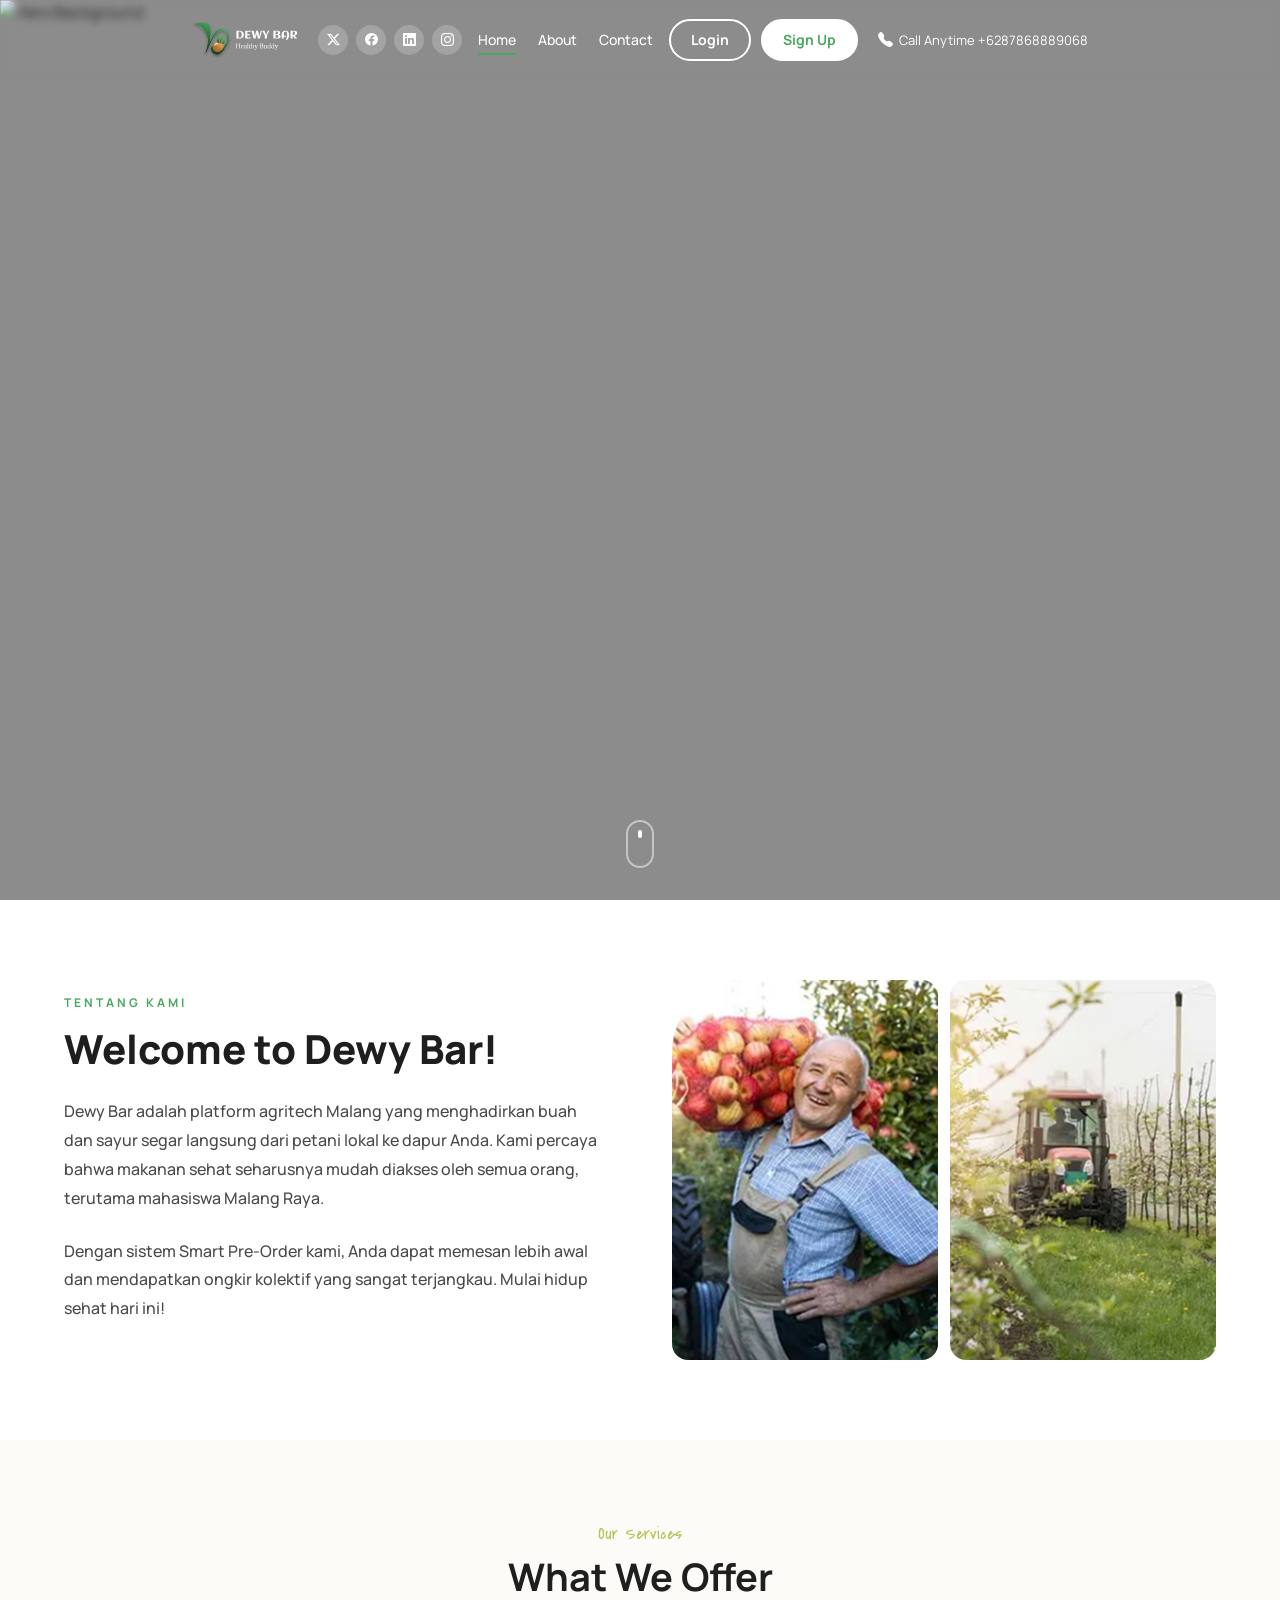
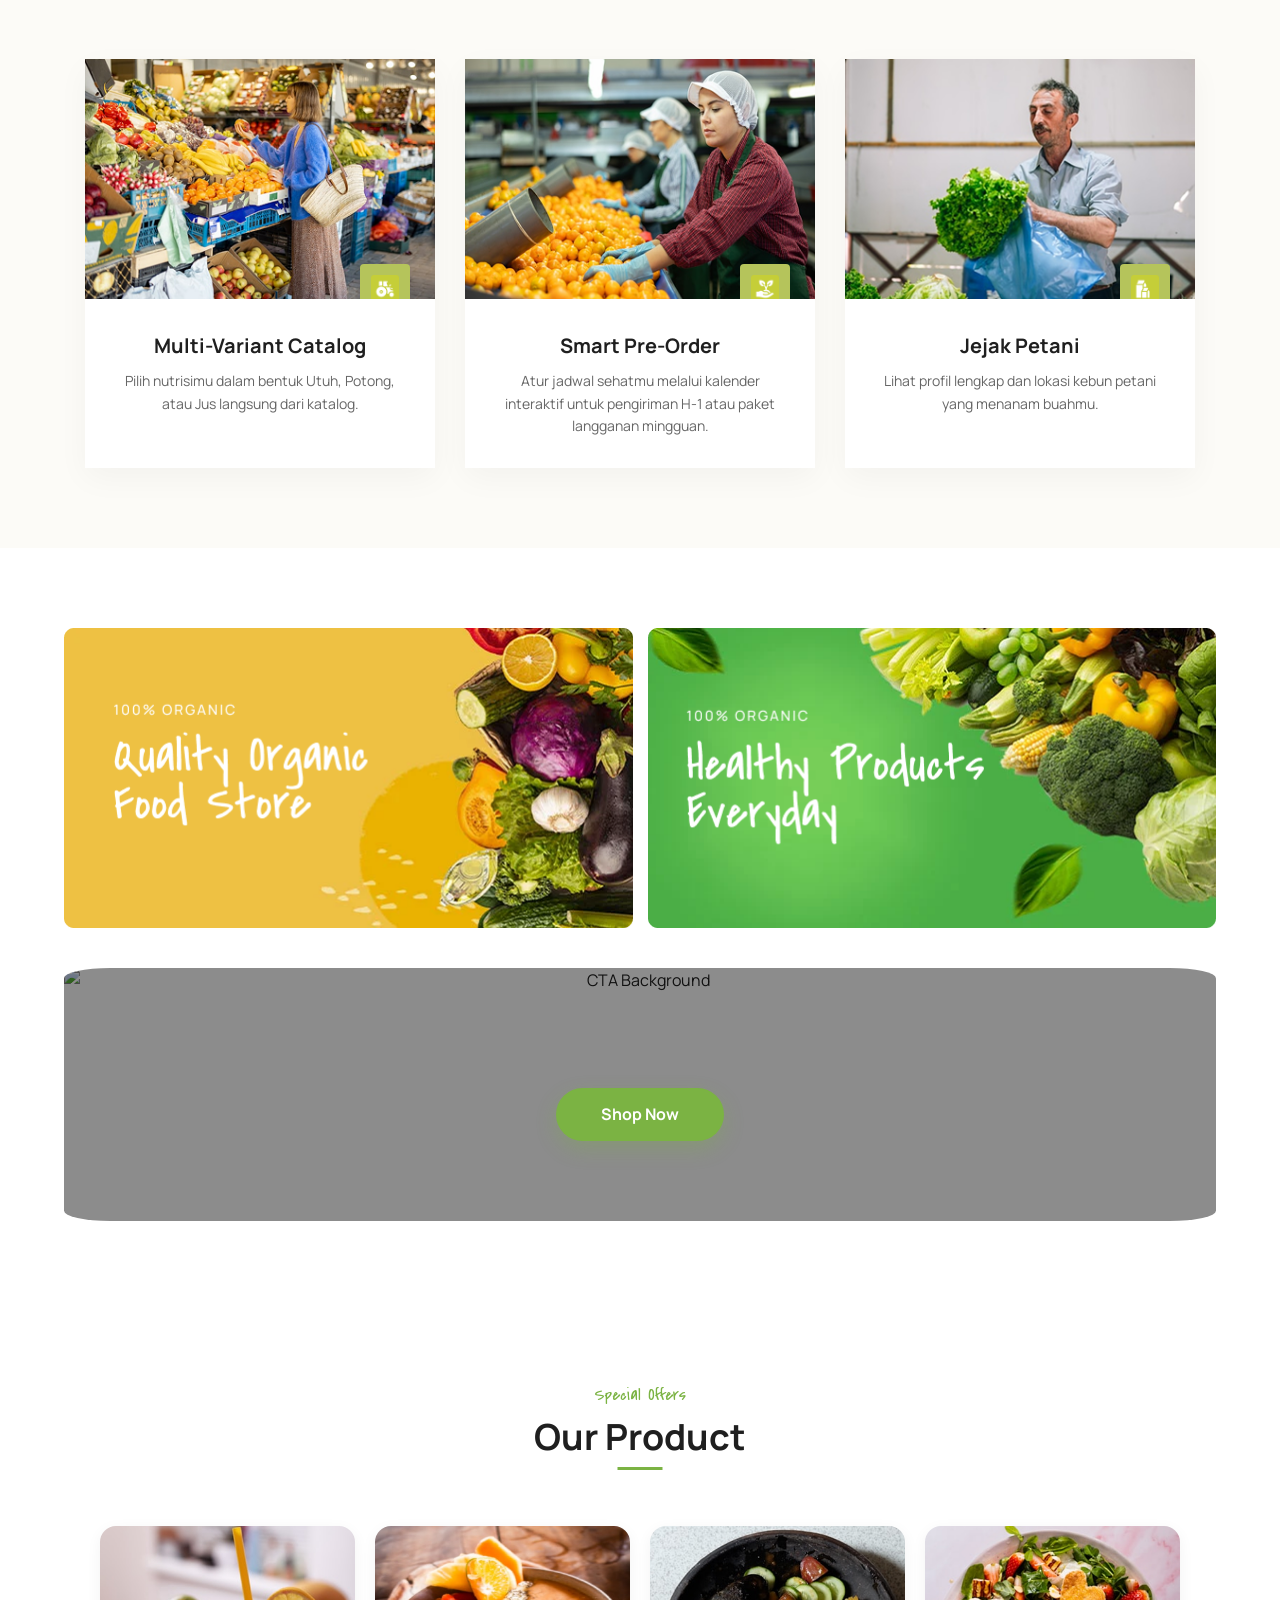
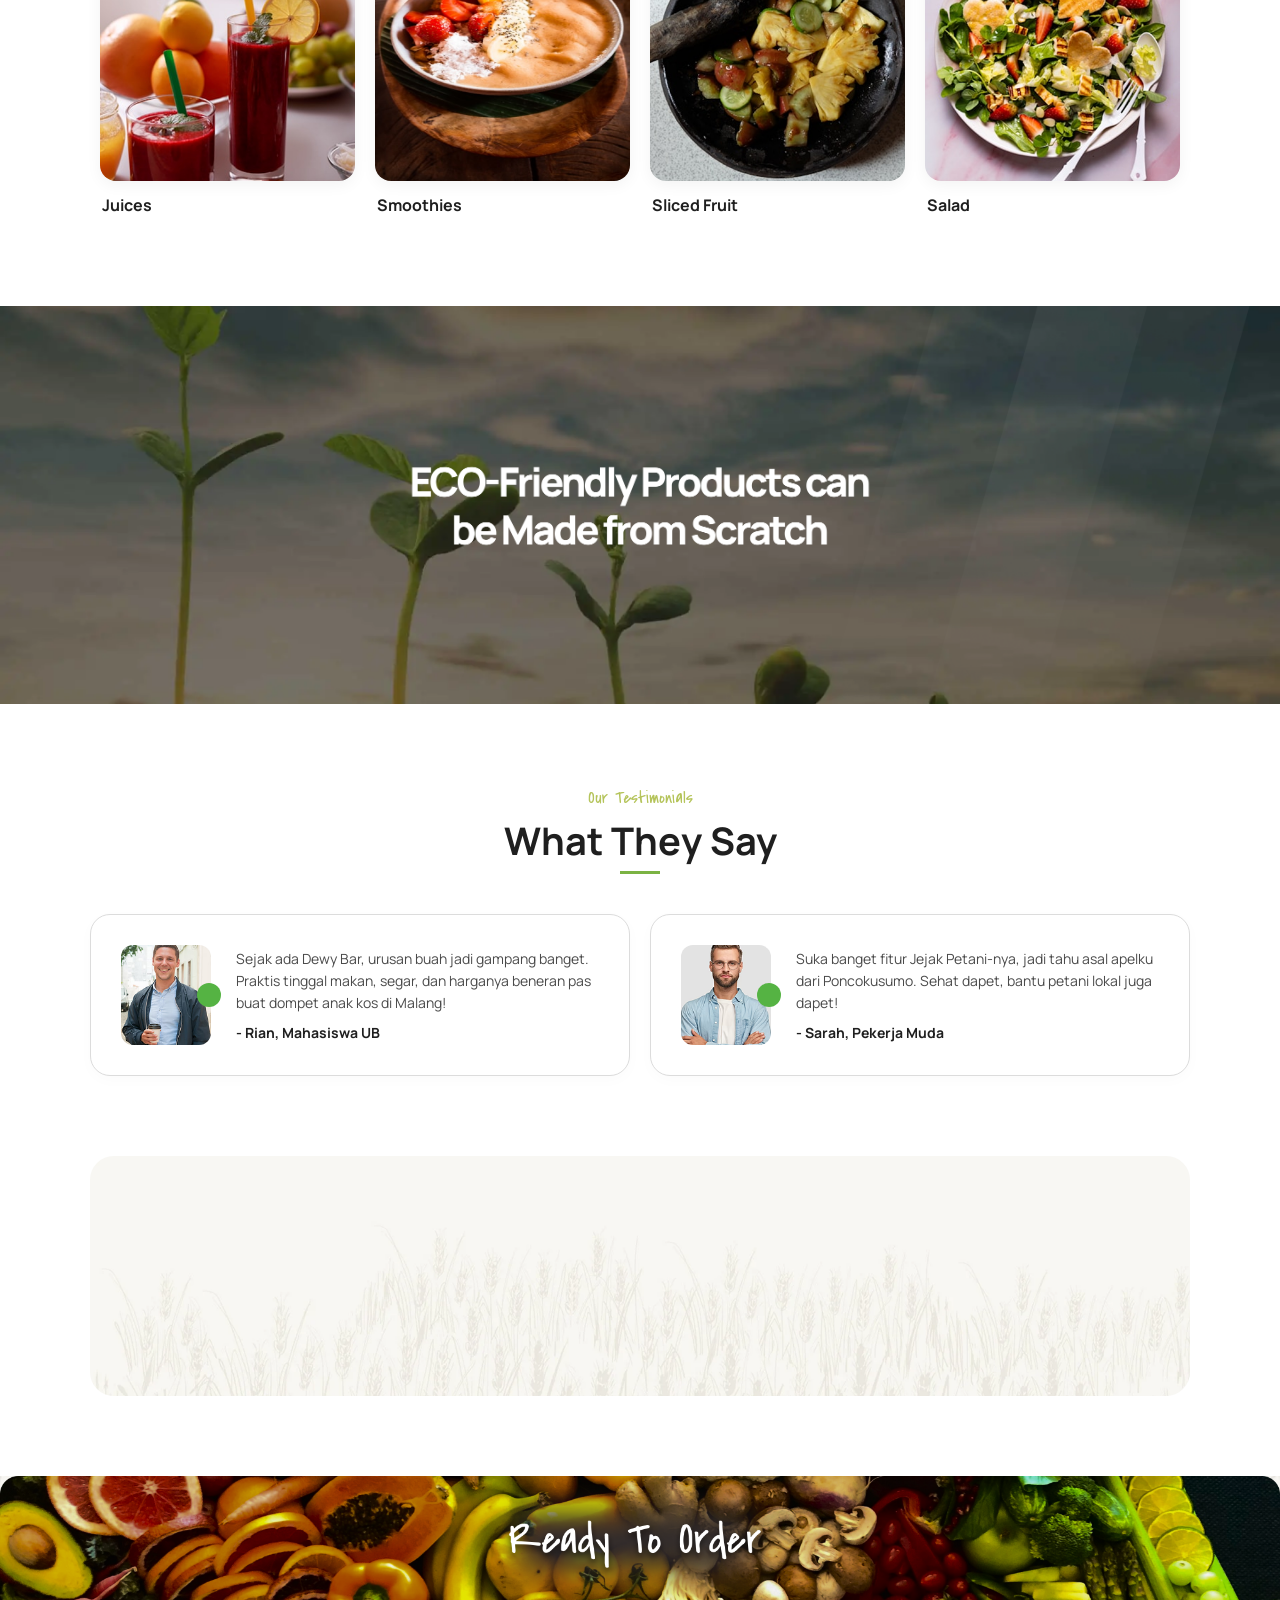
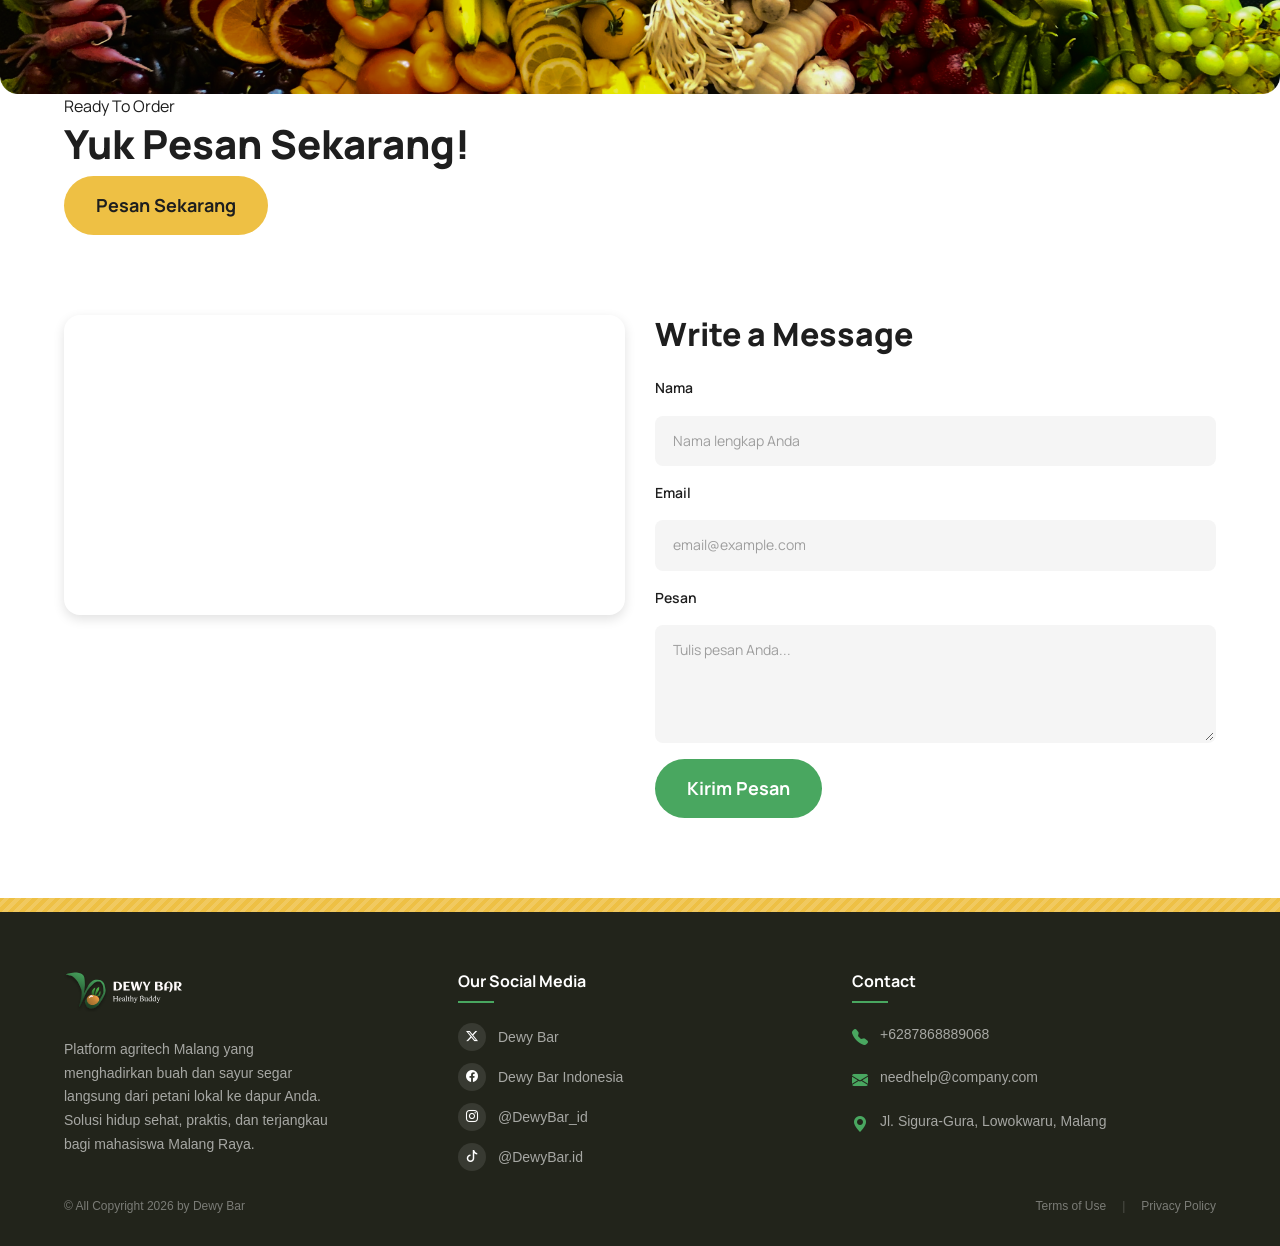
==== commit cbafa57f: "fik" ====
--- a/index.html
+++ b/index.html
@@ -162,7 +162,7 @@
       </div>
       <div class="welcome-img-grid">
         <div class="welcome-img welcome-img--tall"><img src="assets/img/homepage/hp-petani-appel.png.png" alt="Pertanian Segar"></div>
-        <div class="welcome-img"><img src="assets/img/homepage/hp-traktor-pagi.png.png" alt="Produk Segar"></div>
+        <div class="welcome-img welcome-img--tall"><img src="assets/img/homepage/hp-traktor-pagi.png.png" alt="Produk Segar"></div>
       </div>
     </div>
   </div>
@@ -216,9 +216,7 @@
           <p class="offer-product-card__desc">Lihat profil lengkap dan lokasi kebun petani yang menanam buahmu.</p>
         </div>
       </div>
-
-    </div>
-
+    </div>
   </div>
 </section>
 
--- a/style/homepage.css
+++ b/style/homepage.css
@@ -684,12 +684,6 @@
   }
 }
 
-.offer-grid {
-  display: grid;
-  grid-template-columns: repeat(3, 1fr);
-  gap: 20px;
-}
-
 .hero {
   height: 100vh;
 }
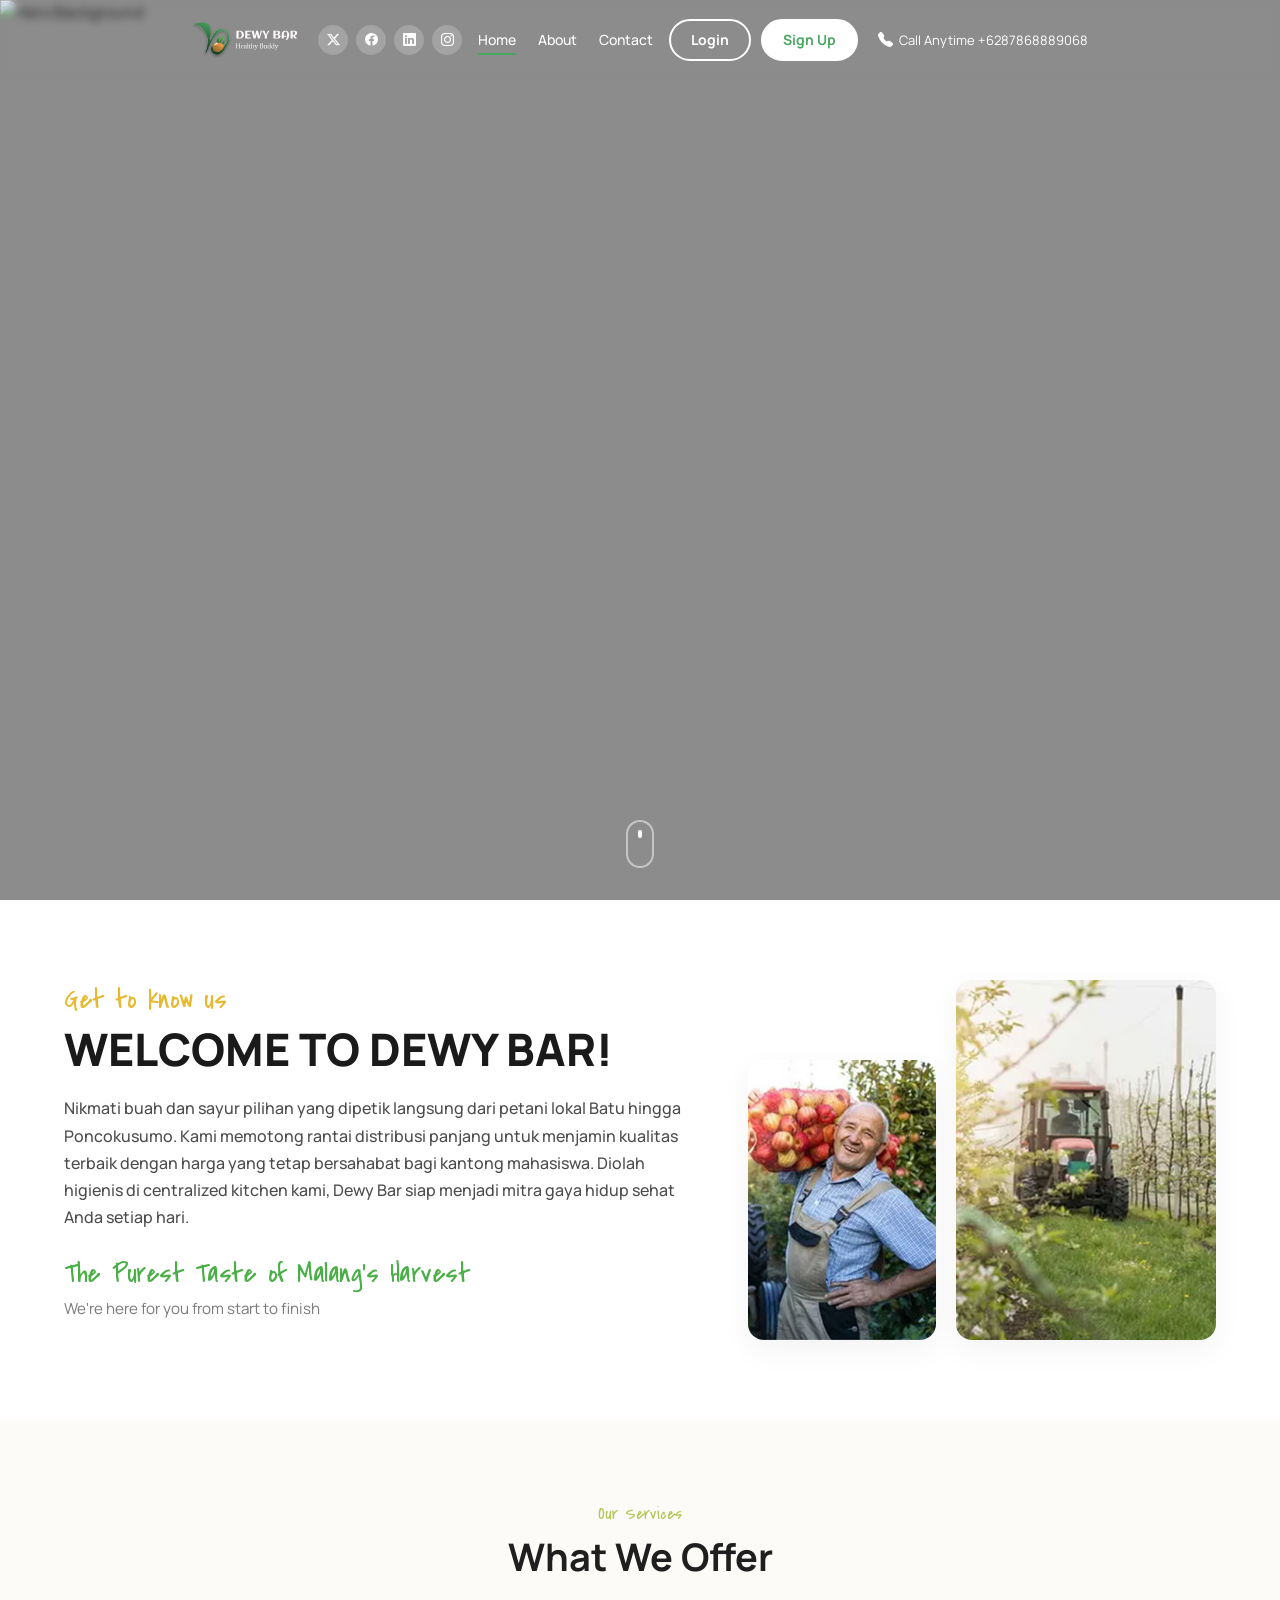
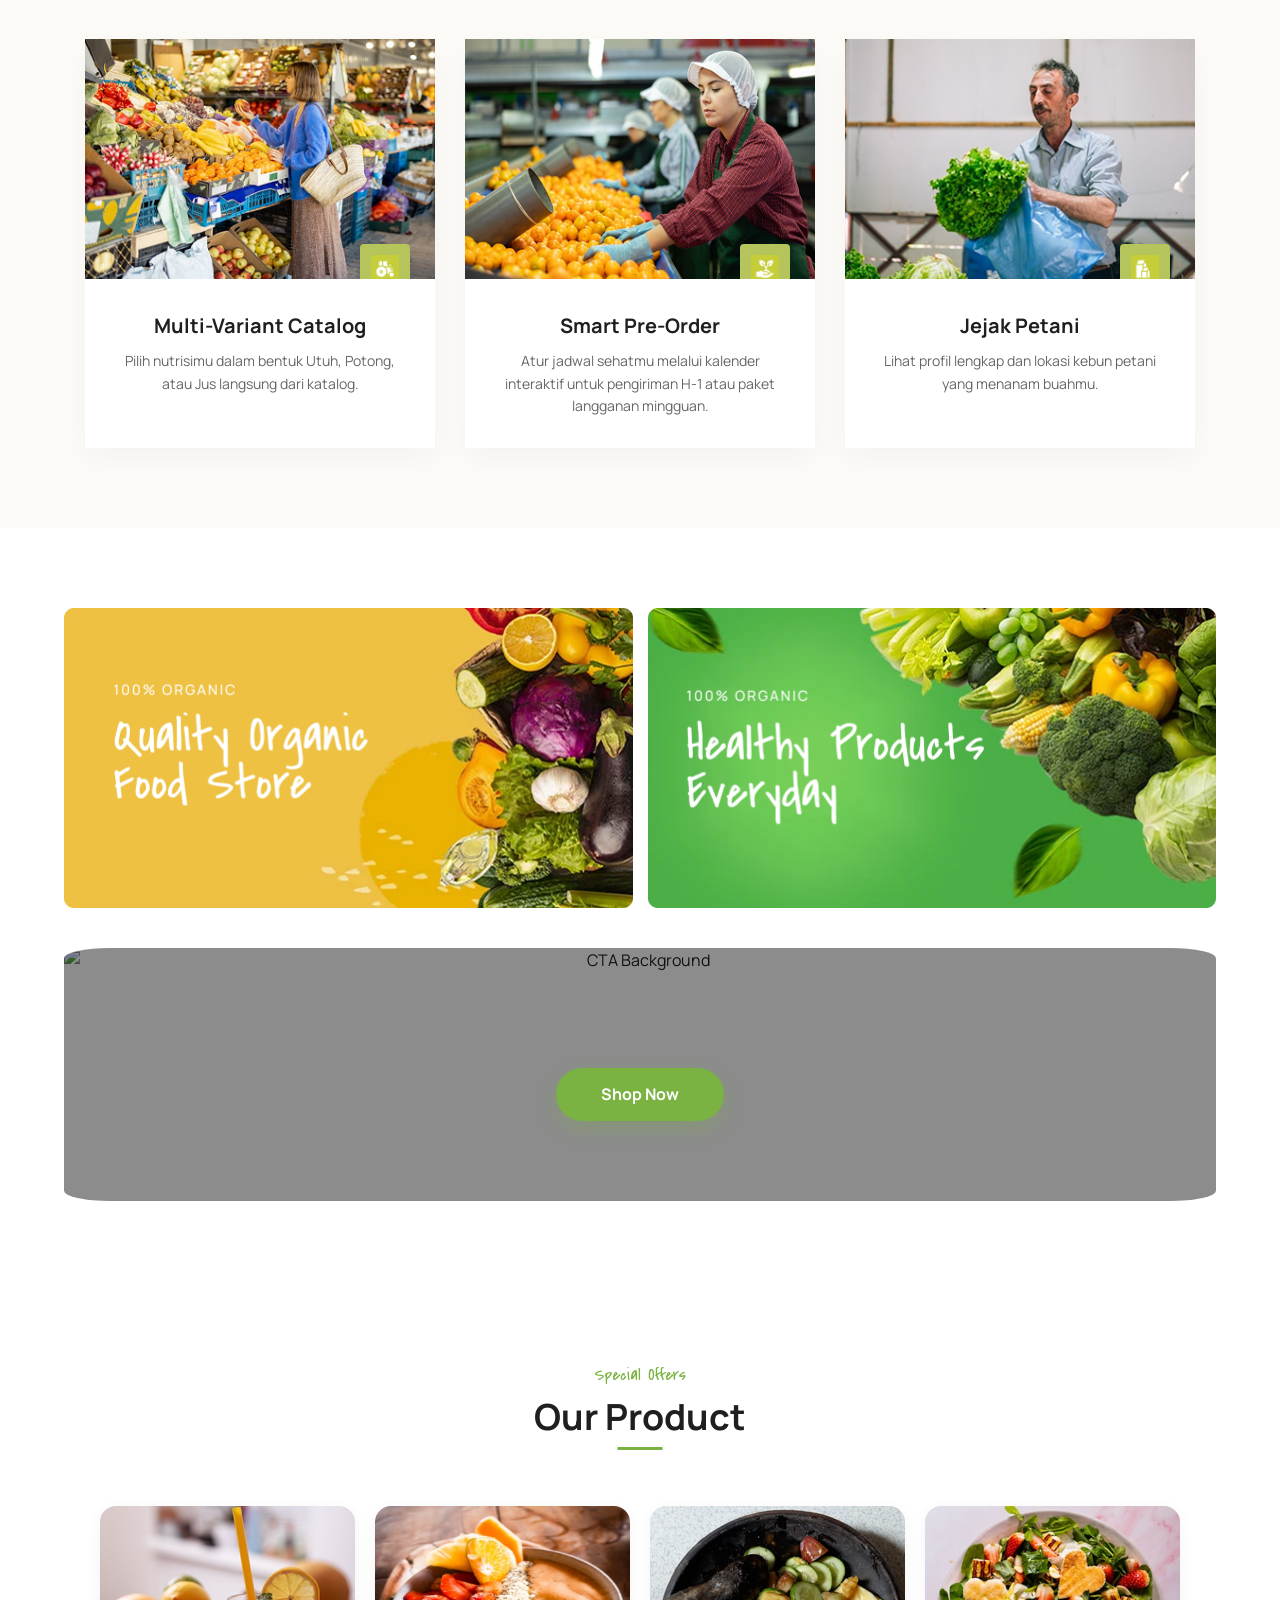
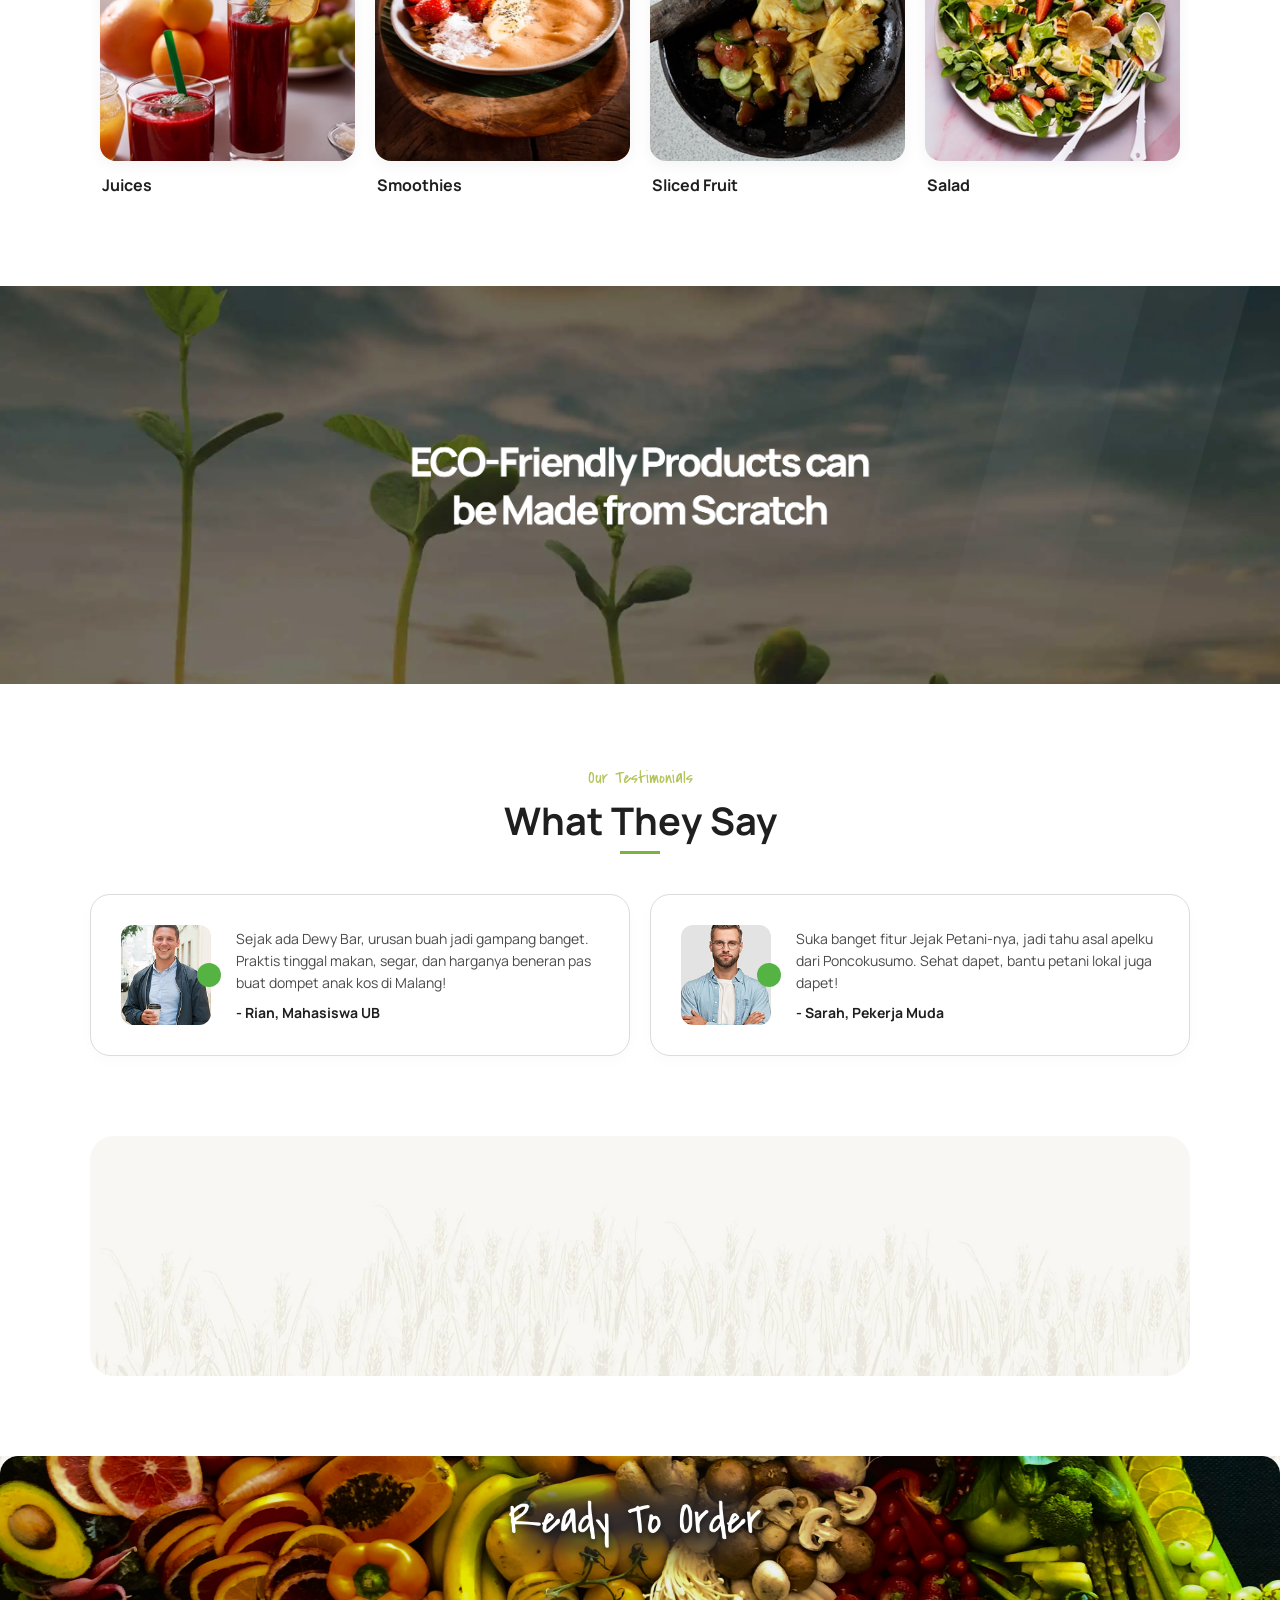
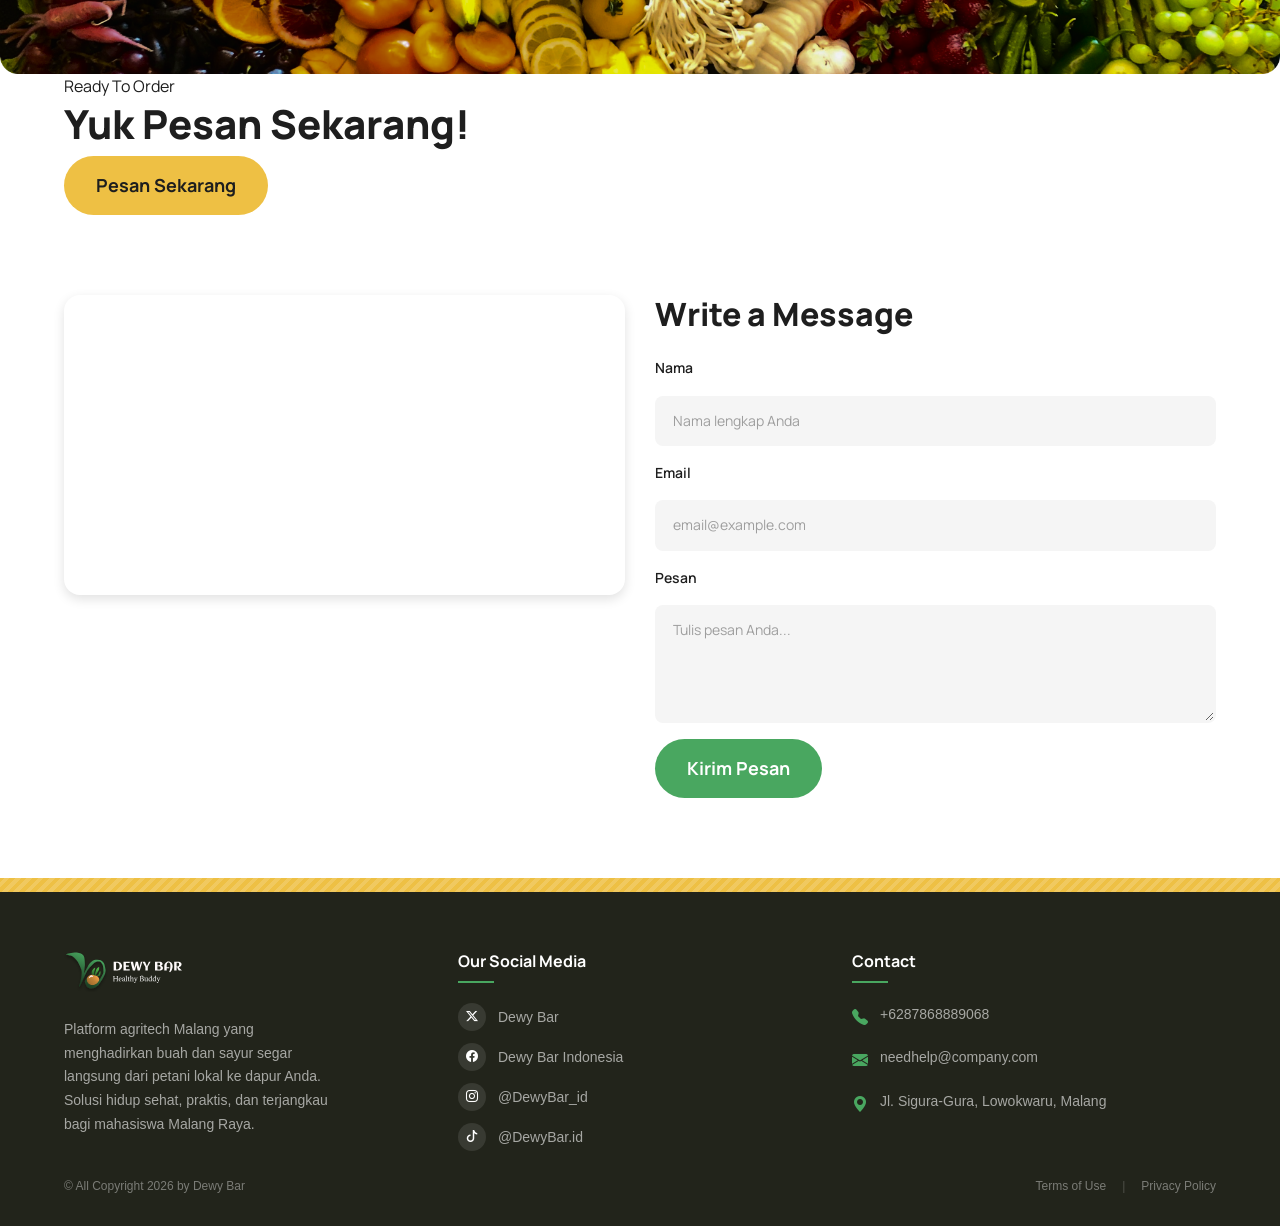
==== commit 609d25cf: "rapiin bagian weelcome section" ====
--- a/index.html
+++ b/index.html
@@ -150,20 +150,28 @@
 <section class="welcome-section" id="about">
   <div class="container">
     <div class="welcome-grid">
-      <div>
-        <p class="welcome-eyebrow">Tentang Kami</p>
-        <h2 class="welcome-title">Welcome to Dewy Bar!</h2>
+      
+      <div class="welcome-content">
+        <p class="welcome-eyebrow welcome-eyebrow--yellow">Get to know us</p>
+        <h2 class="welcome-title">WELCOME TO DEWY BAR!</h2>
         <p class="welcome-text">
-          Dewy Bar adalah platform agritech Malang yang menghadirkan buah dan sayur segar langsung dari petani lokal ke dapur Anda. Kami percaya bahwa makanan sehat seharusnya mudah diakses oleh semua orang, terutama mahasiswa Malang Raya.
+          Nikmati buah dan sayur pilihan yang dipetik langsung dari petani lokal Batu hingga Poncokusumo. Kami memotong rantai distribusi panjang untuk menjamin kualitas terbaik dengan harga yang tetap bersahabat bagi kantong mahasiswa. Diolah higienis di centralized kitchen kami, Dewy Bar siap menjadi mitra gaya hidup sehat Anda setiap hari.
         </p>
-        <p class="welcome-text">
-          Dengan sistem Smart Pre-Order kami, Anda dapat memesan lebih awal dan mendapatkan ongkir kolektif yang sangat terjangkau. Mulai hidup sehat hari ini!
+        <p class="welcome-eyebrow welcome-eyebrow--green">The Purest Taste of Malang's Harvest</p>
+        <p class="welcome-subtext">
+          We're here for you from start to finish
         </p>
       </div>
-      <div class="welcome-img-grid">
-        <div class="welcome-img welcome-img--tall"><img src="assets/img/homepage/hp-petani-appel.png.png" alt="Pertanian Segar"></div>
-        <div class="welcome-img welcome-img--tall"><img src="assets/img/homepage/hp-traktor-pagi.png.png" alt="Produk Segar"></div>
-      </div>
+
+      <div class="welcome-gallery">
+        <div class="welcome-img-wrap img-farmer">
+          <img src="assets/img/homepage/hp-petani-appel.png.png" alt="Pertanian Segar">
+        </div>
+        <div class="welcome-img-wrap img-tractor">
+          <img src="assets/img/homepage/hp-traktor-pagi.png.png" alt="Produk Segar">
+        </div>
+      </div>
+
     </div>
   </div>
 </section>
--- a/style/homepage.css
+++ b/style/homepage.css
@@ -805,3 +805,112 @@
     align-items: flex-start;
   }
 }
+
+/* ============================================================
+   DEWY BAR — WELCOME SECTION (HIFI FIX)
+   ============================================================ */
+
+/* Pastikan font Covered By Your Grace di-import jika belum ada di global */
+@import url('https://fonts.googleapis.com/css2?family=Covered+By+Your+Grace&display=swap');
+
+.welcome-section {
+  padding: 80px 0;
+  background-color: #ffffff;
+}
+
+/* Layout Utama: Memisahkan Teks (Kiri) dan Gambar (Kanan) */
+.welcome-grid {
+  display: grid;
+  grid-template-columns: 1.15fr 0.85fr;
+  gap: 50px;
+  align-items: center;
+}
+
+/* --- Penataan Tipografi (Welcome Section) --- */
+.welcome-eyebrow {
+  font-family: 'Covered By Your Grace', cursive;
+  font-size: 1.8rem; /* Diperkecil dari sebelumnya (2.2rem) agar terlihat pas */
+  margin-bottom: 5px;
+  line-height: 1.2;
+  text-transform: none; /* Memastikan teks TIDAK dipaksa menjadi kapital semua */
+  letter-spacing: -0.5px; /* Merampingkan jarak antar huruf agar terlihat agak ramping */
+  font-weight: 400; /* Menggunakan ketebalan bawaan font yang ramping */
+}
+
+/* Pewarnaan Spesifik */
+.welcome-eyebrow--yellow {
+  color: #E6B930; /* Kuning aksen */
+}
+
+.welcome-eyebrow--green {
+  color: #4BAF47; /* Hijau Dewy Bar */
+  margin-top: 25px;
+}
+
+.welcome-title {
+  font-size: 2.8rem;
+  font-weight: 800;
+  color: #1A1A1A;
+  margin-bottom: 20px;
+}
+
+.welcome-text {
+  font-size: 1rem;
+  line-height: 1.7;
+  color: #4D4D4D;
+  margin-bottom: 15px;
+}
+
+.welcome-subtext {
+  font-size: 0.95rem;
+  color: #7A7A7A;
+}
+
+/* --- Penataan Komposisi Gambar (Hifi Style) --- */
+.welcome-gallery {
+  display: flex;
+  align-items: flex-end; /* Menjaga bagian bawah gambar sejajar */
+  gap: 20px;
+}
+
+.welcome-img-wrap {
+  overflow: hidden;
+  border-radius: 16px;
+  box-shadow: 0 10px 30px rgba(0, 0, 0, 0.05);
+}
+
+.welcome-img-wrap img {
+  width: 100%;
+  height: 100%;
+  object-fit: cover;
+  display: block;
+}
+
+/* Gambar Pria Memegang Apel (Dibuat Lebih Kecil) */
+.img-farmer {
+  width: 42%;
+  height: 280px; 
+}
+
+/* Gambar Traktor Pagi (Mendominasi / Lebih Besar) */
+.img-tractor {
+  width: 58%;
+  height: 360px;
+}
+
+/* Responsif untuk Smartphone / Tablet */
+@media (max-width: 991px) {
+  .welcome-grid {
+    grid-template-columns: 1fr;
+    gap: 40px;
+  }
+  .welcome-gallery {
+    justify-content: center;
+  }
+  .img-farmer {
+    height: 220px;
+  }
+  .img-tractor {
+    height: 280px;
+  }
+}
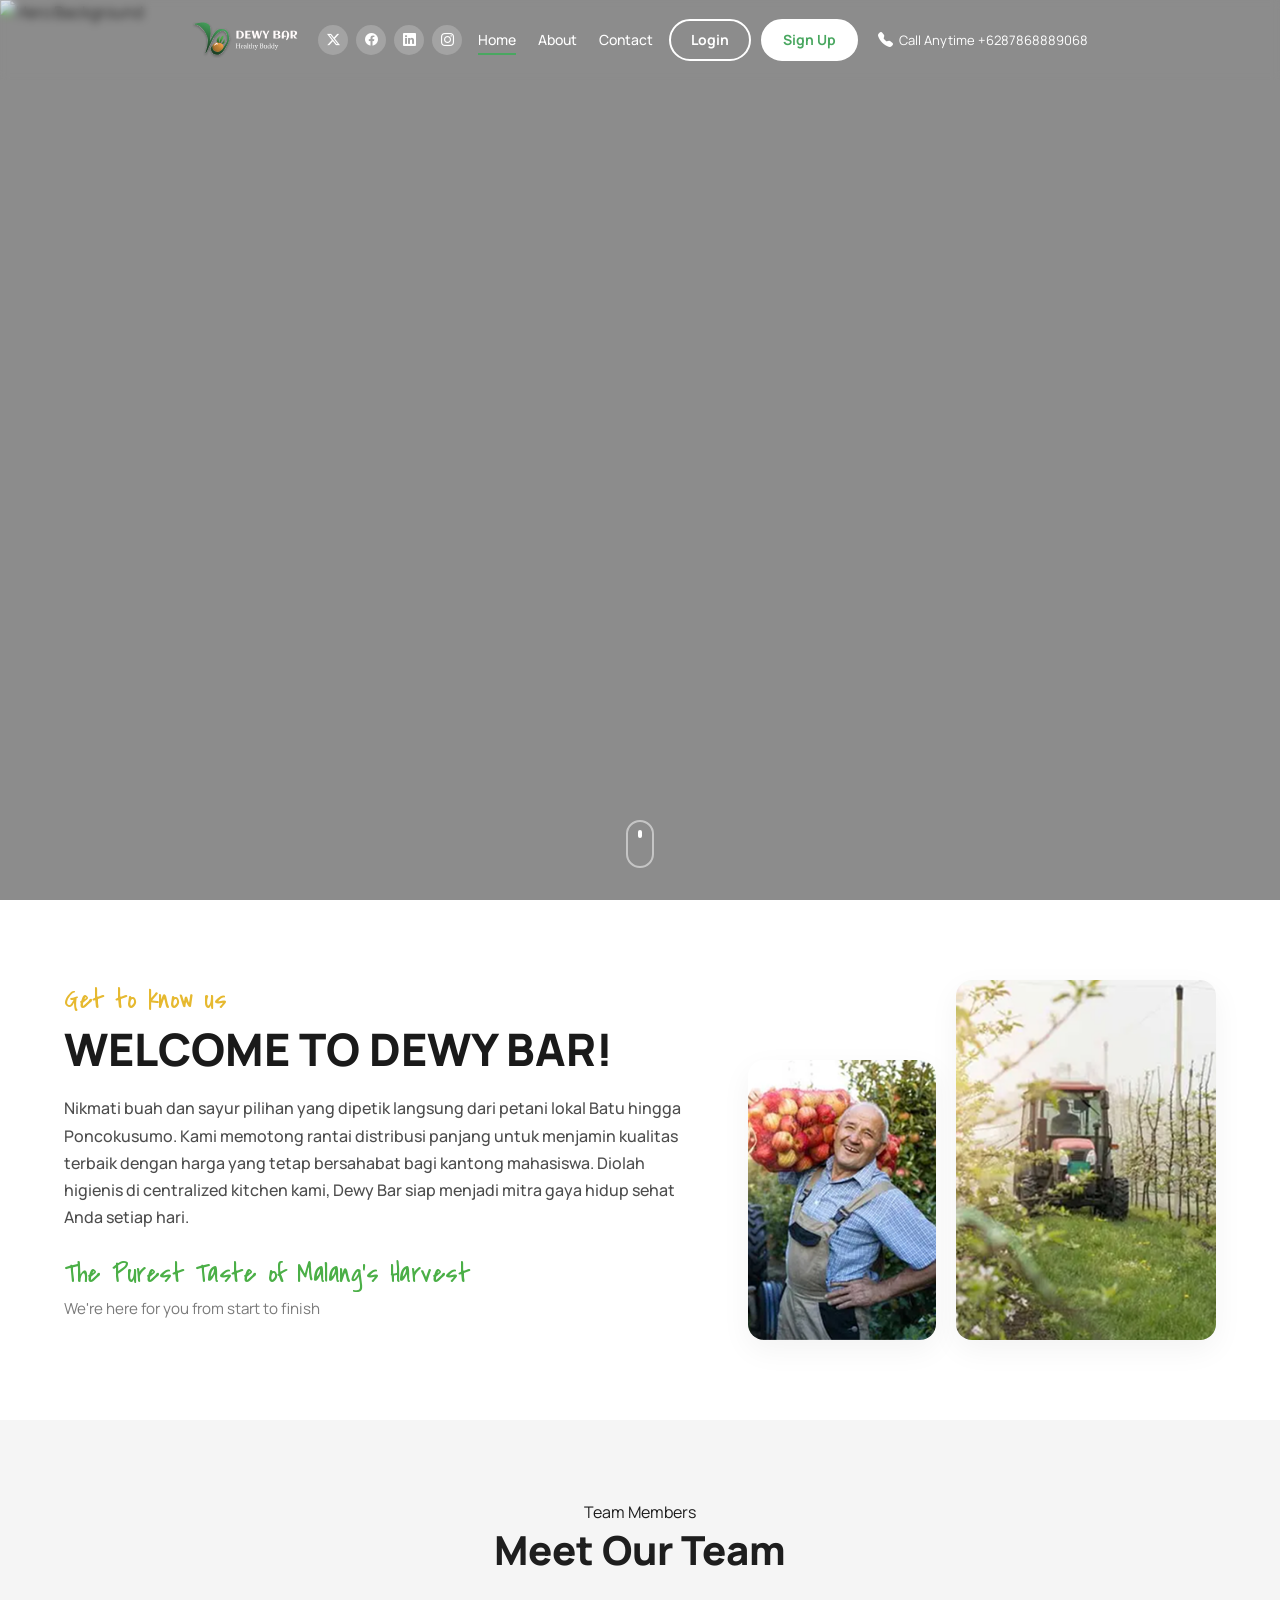
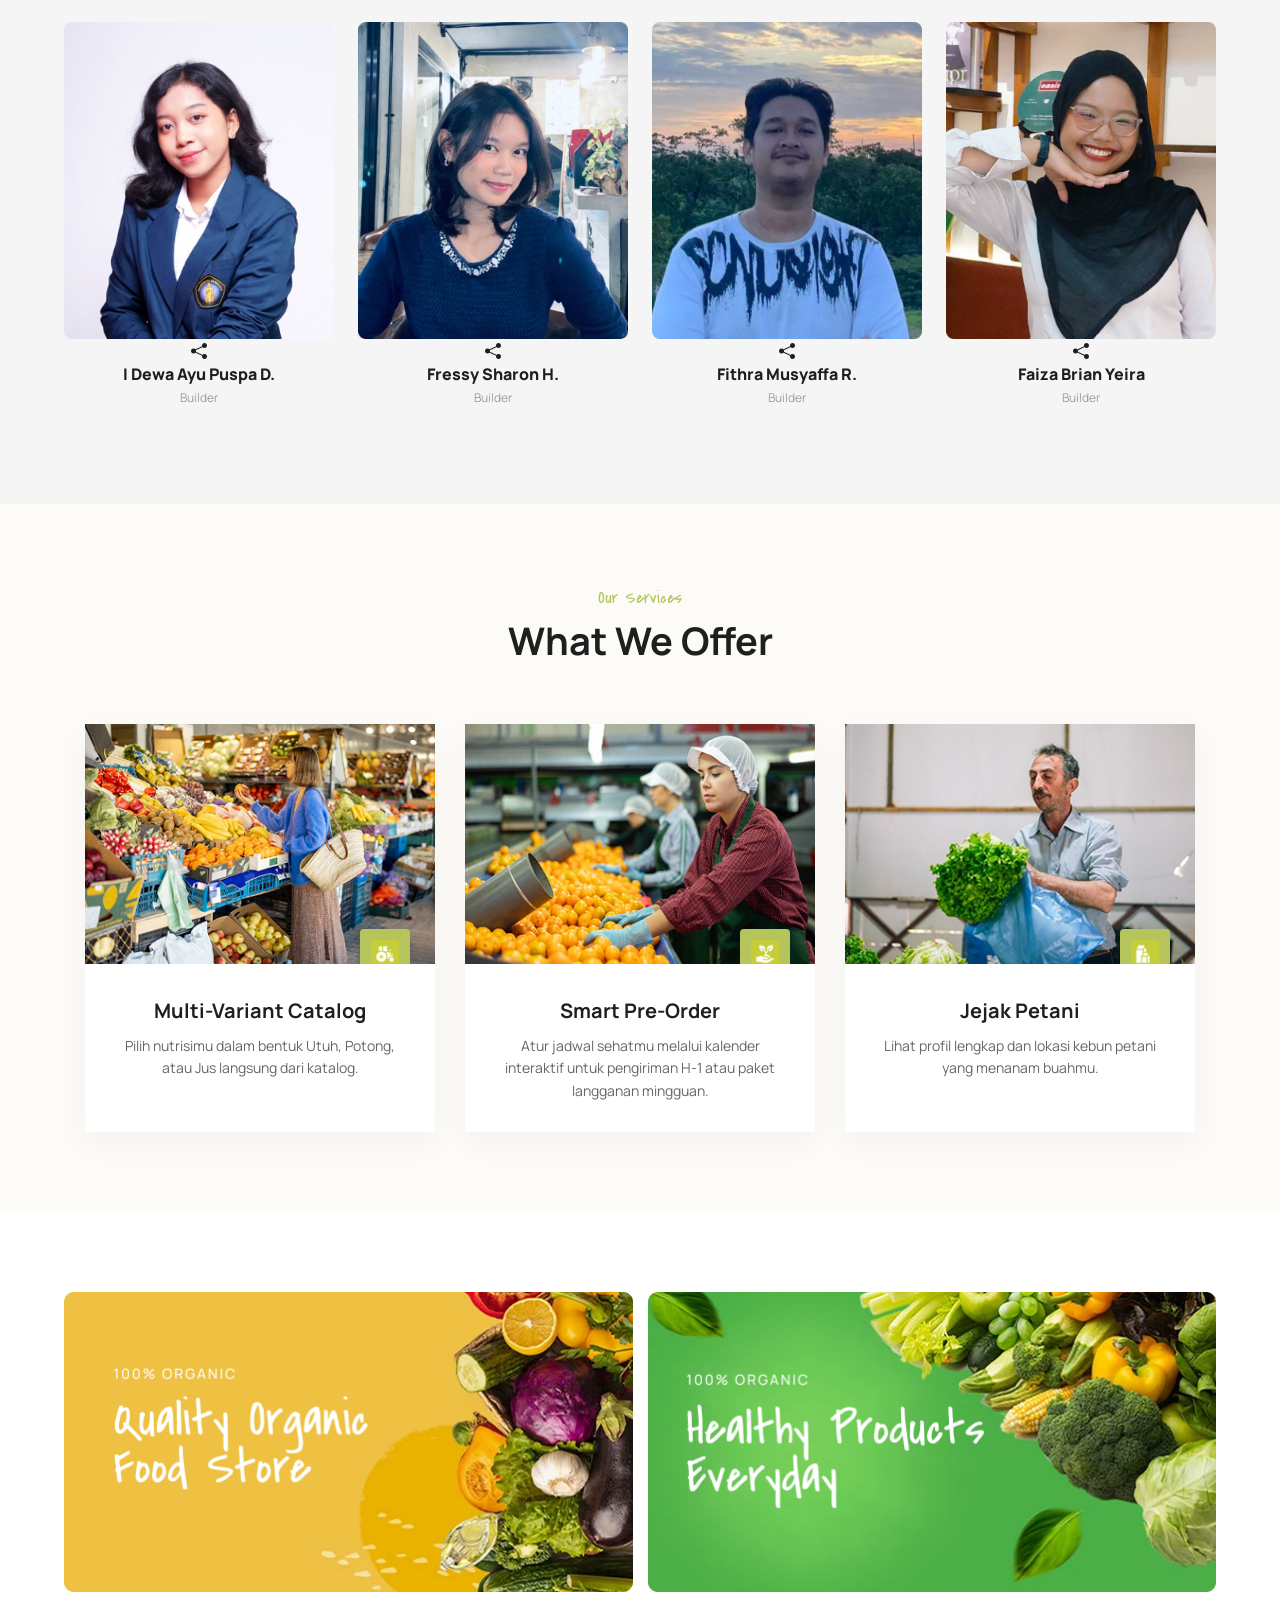
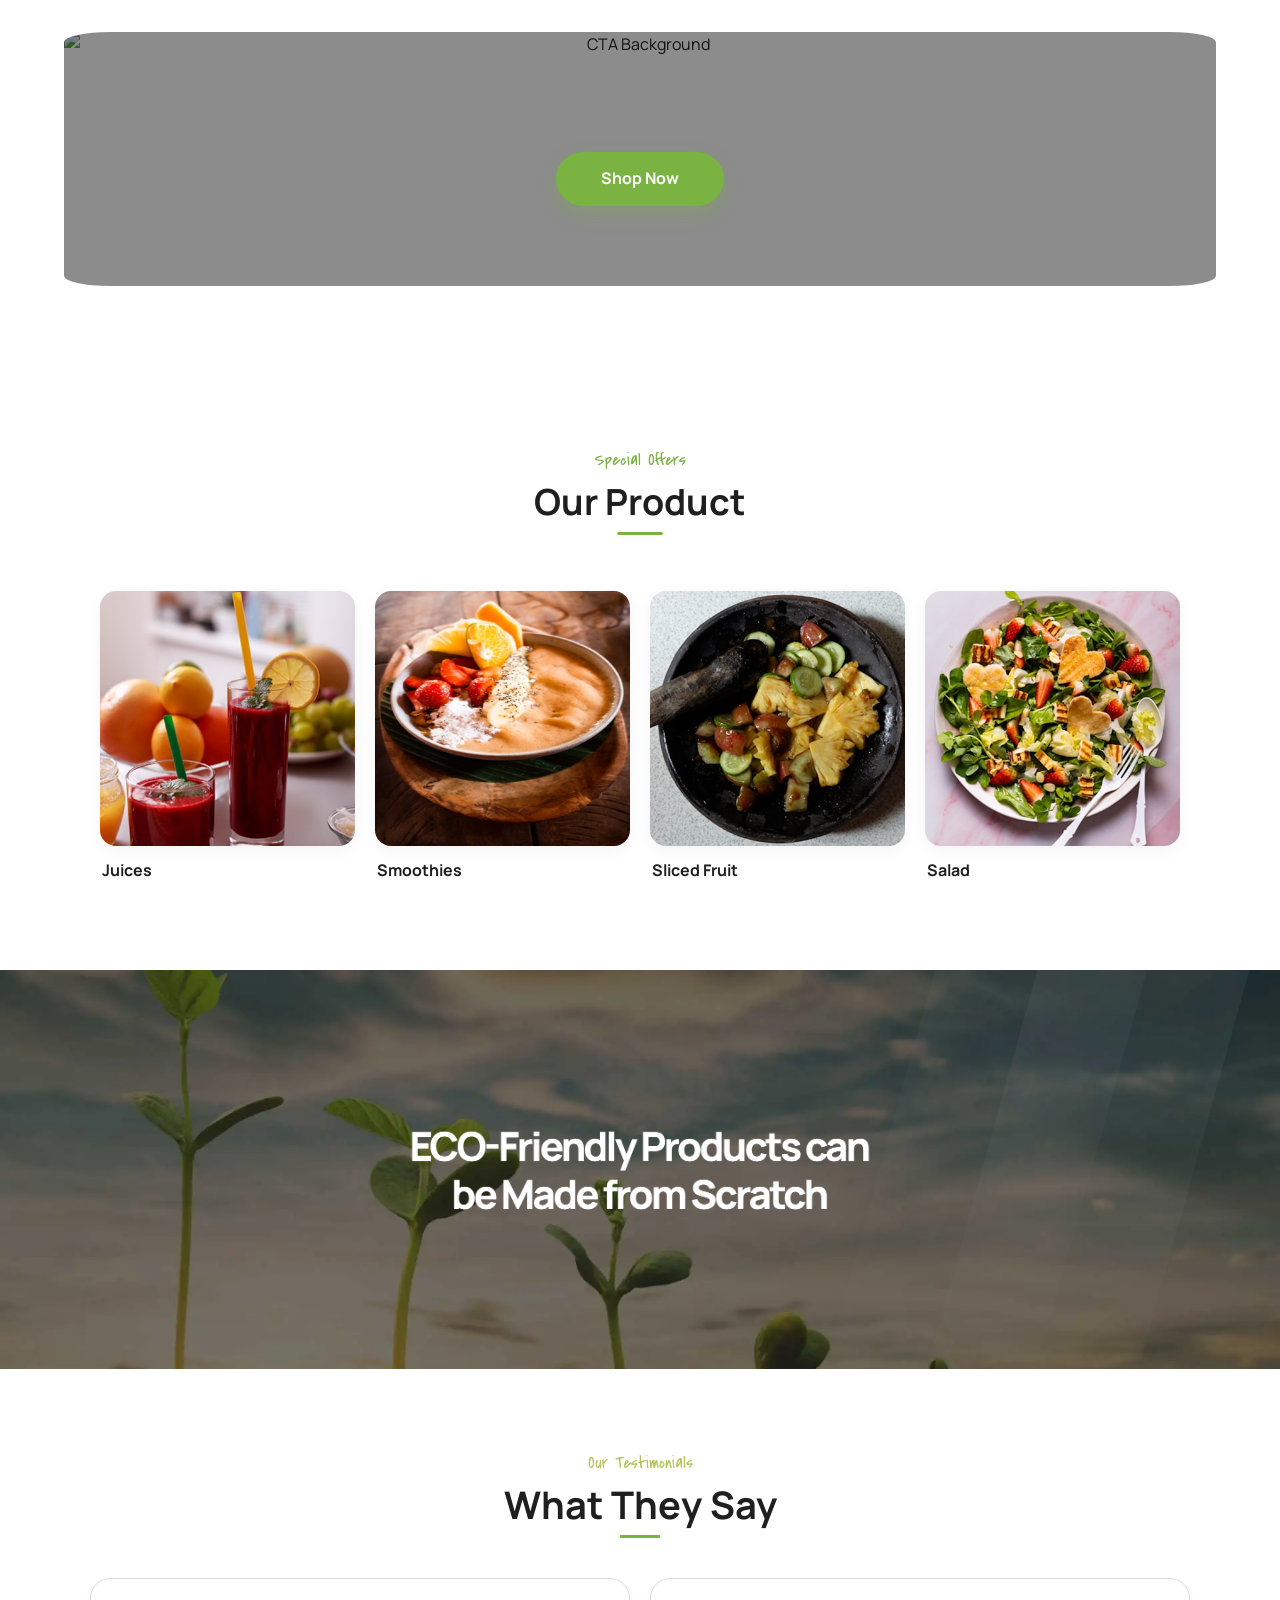
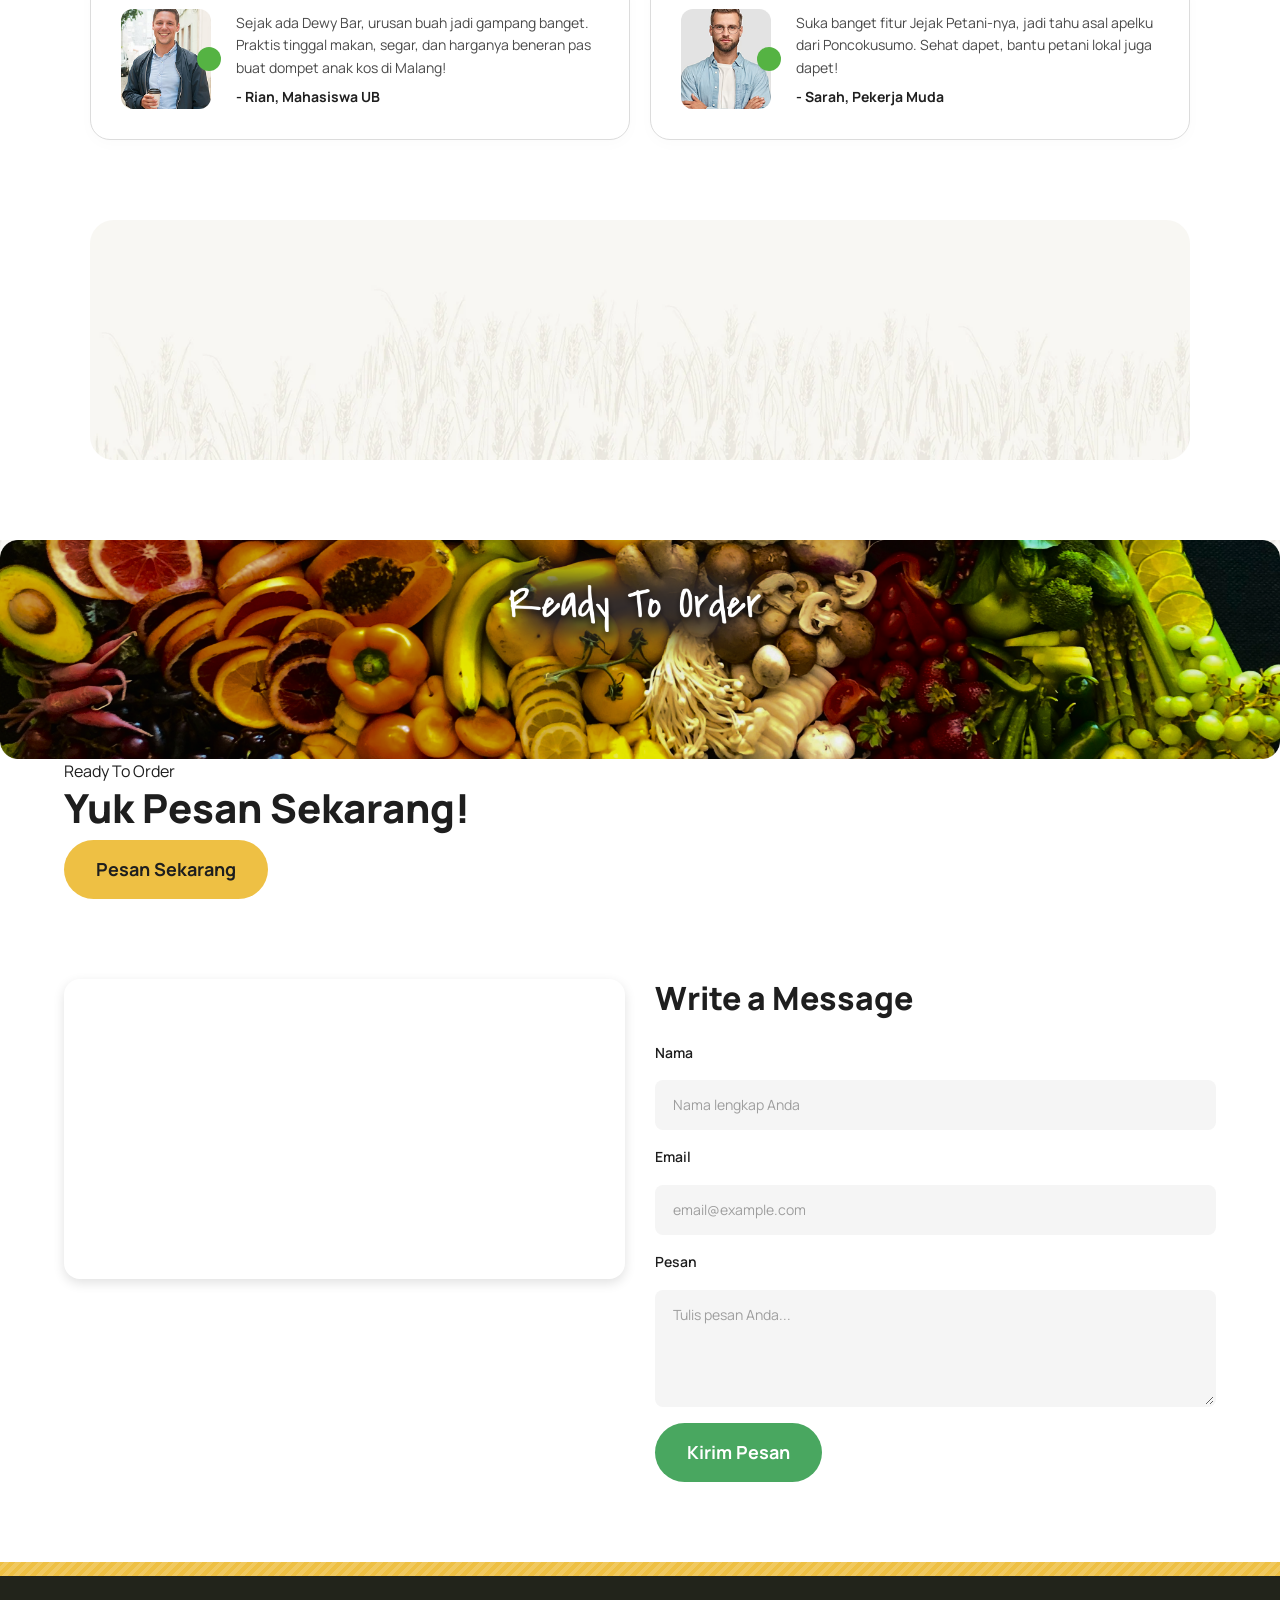
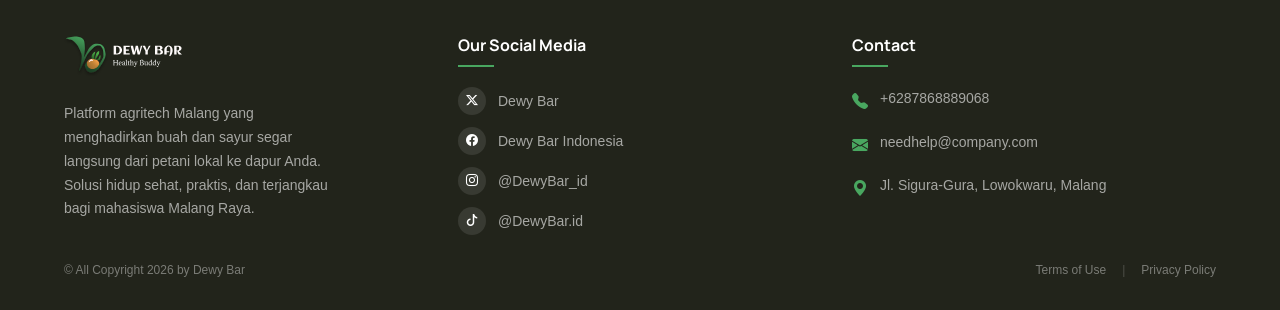
==== commit 9a33b59f: "html section membet" ====
--- a/index.html
+++ b/index.html
@@ -176,6 +176,88 @@
   </div>
 </section>
 
+<!-- TEAM SECTION -->
+<section class="team-section">
+  <div class="container">
+    
+    <!-- Header Section -->
+    <div class="team-header text-center">
+      <span class="team-subtitle">Team Members</span>
+      <h2 class="team-title">Meet Our Team</h2>
+    </div>
+
+    <!-- Grid Foto Anggota -->
+    <div class="team-grid">
+      
+      <!-- Anggota 1 -->
+      <div class="team-card">
+        <div class="team-card__img-box">
+          <img src="assets/img/homepage/hp-puspa.png.png" alt="I Dewa Ayu Puspa D.">
+        </div>
+        <!-- Rectangle putih melayang -->
+        <div class="team-card__badge">
+          <div class="team-card__icon-box">
+            <i class="bi bi-share-fill"></i>
+          </div>
+          <div class="team-card__info">
+            <h4 class="team-card__name">I Dewa Ayu Puspa D.</h4>
+            <p class="team-card__role">Builder</p>
+          </div>
+        </div>
+      </div>
+
+      <!-- Anggota 2 -->
+      <div class="team-card">
+        <div class="team-card__img-box">
+          <img src="assets/img/homepage/hp-fressy.png.png" alt="Fressy Sharon H.">
+        </div>
+        <div class="team-card__badge">
+          <div class="team-card__icon-box">
+            <i class="bi bi-share-fill"></i>
+          </div>
+          <div class="team-card__info">
+            <h4 class="team-card__name">Fressy Sharon H.</h4>
+            <p class="team-card__role">Builder</p>
+          </div>
+        </div>
+      </div>
+
+      <!-- Anggota 3 -->
+      <div class="team-card">
+        <div class="team-card__img-box">
+          <img src="assets/img/homepage/hp-rafa.png.png" alt="Fithra Musyaffa R.">
+        </div>
+        <div class="team-card__badge">
+          <div class="team-card__icon-box">
+            <i class="bi bi-share-fill"></i>
+          </div>
+          <div class="team-card__info">
+            <h4 class="team-card__name">Fithra Musyaffa R.</h4>
+            <p class="team-card__role">Builder</p>
+          </div>
+        </div>
+      </div>
+
+      <!-- Anggota 4 -->
+      <div class="team-card">
+        <div class="team-card__img-box">
+          <img src="assets/img/homepage/hp-faiza.png.png" alt="Faiza Brian Yeira">
+        </div>
+        <div class="team-card__badge">
+          <div class="team-card__icon-box">
+            <i class="bi bi-share-fill"></i>
+          </div>
+          <div class="team-card__info">
+            <h4 class="team-card__name">Faiza Brian Yeira</h4>
+            <p class="team-card__role">Builder</p>
+          </div>
+        </div>
+      </div>
+
+    </div>
+  </div>
+</section>
+
 <section class="offer-section">
   <div class="container">
     
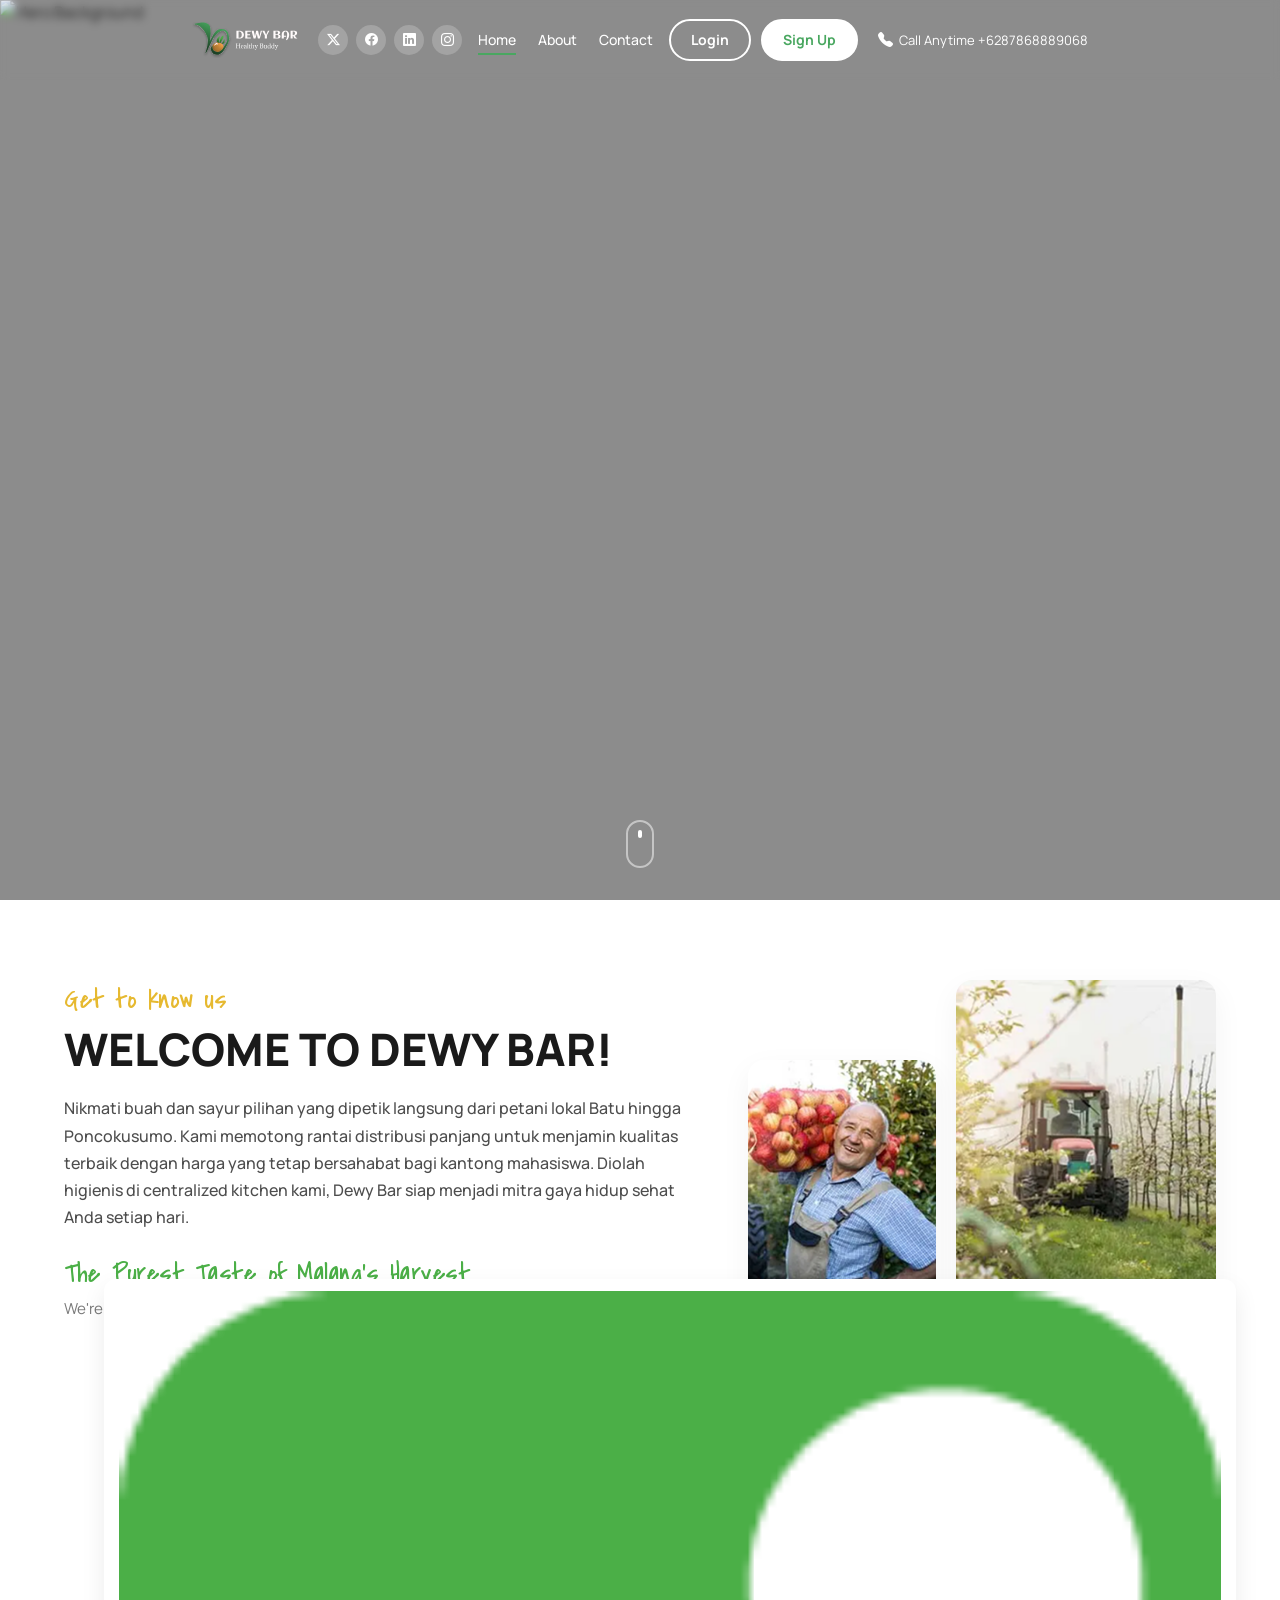
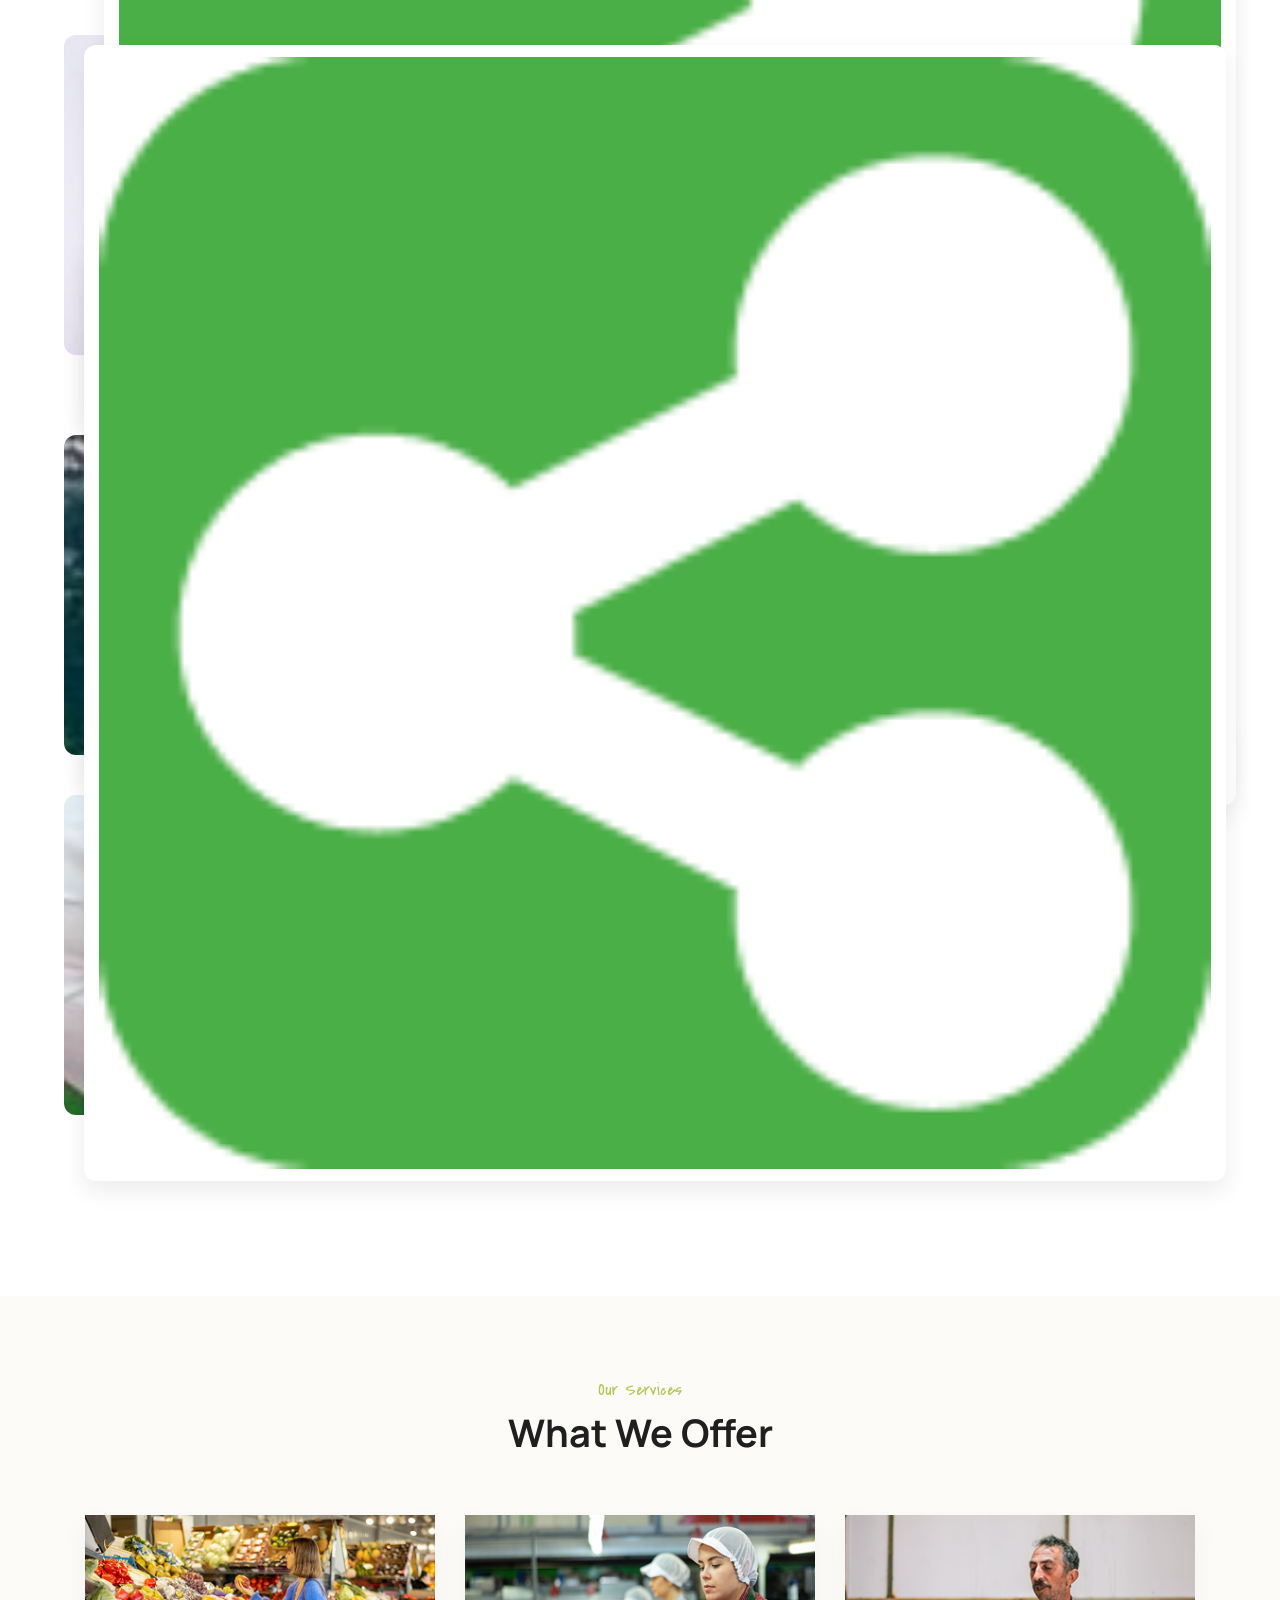
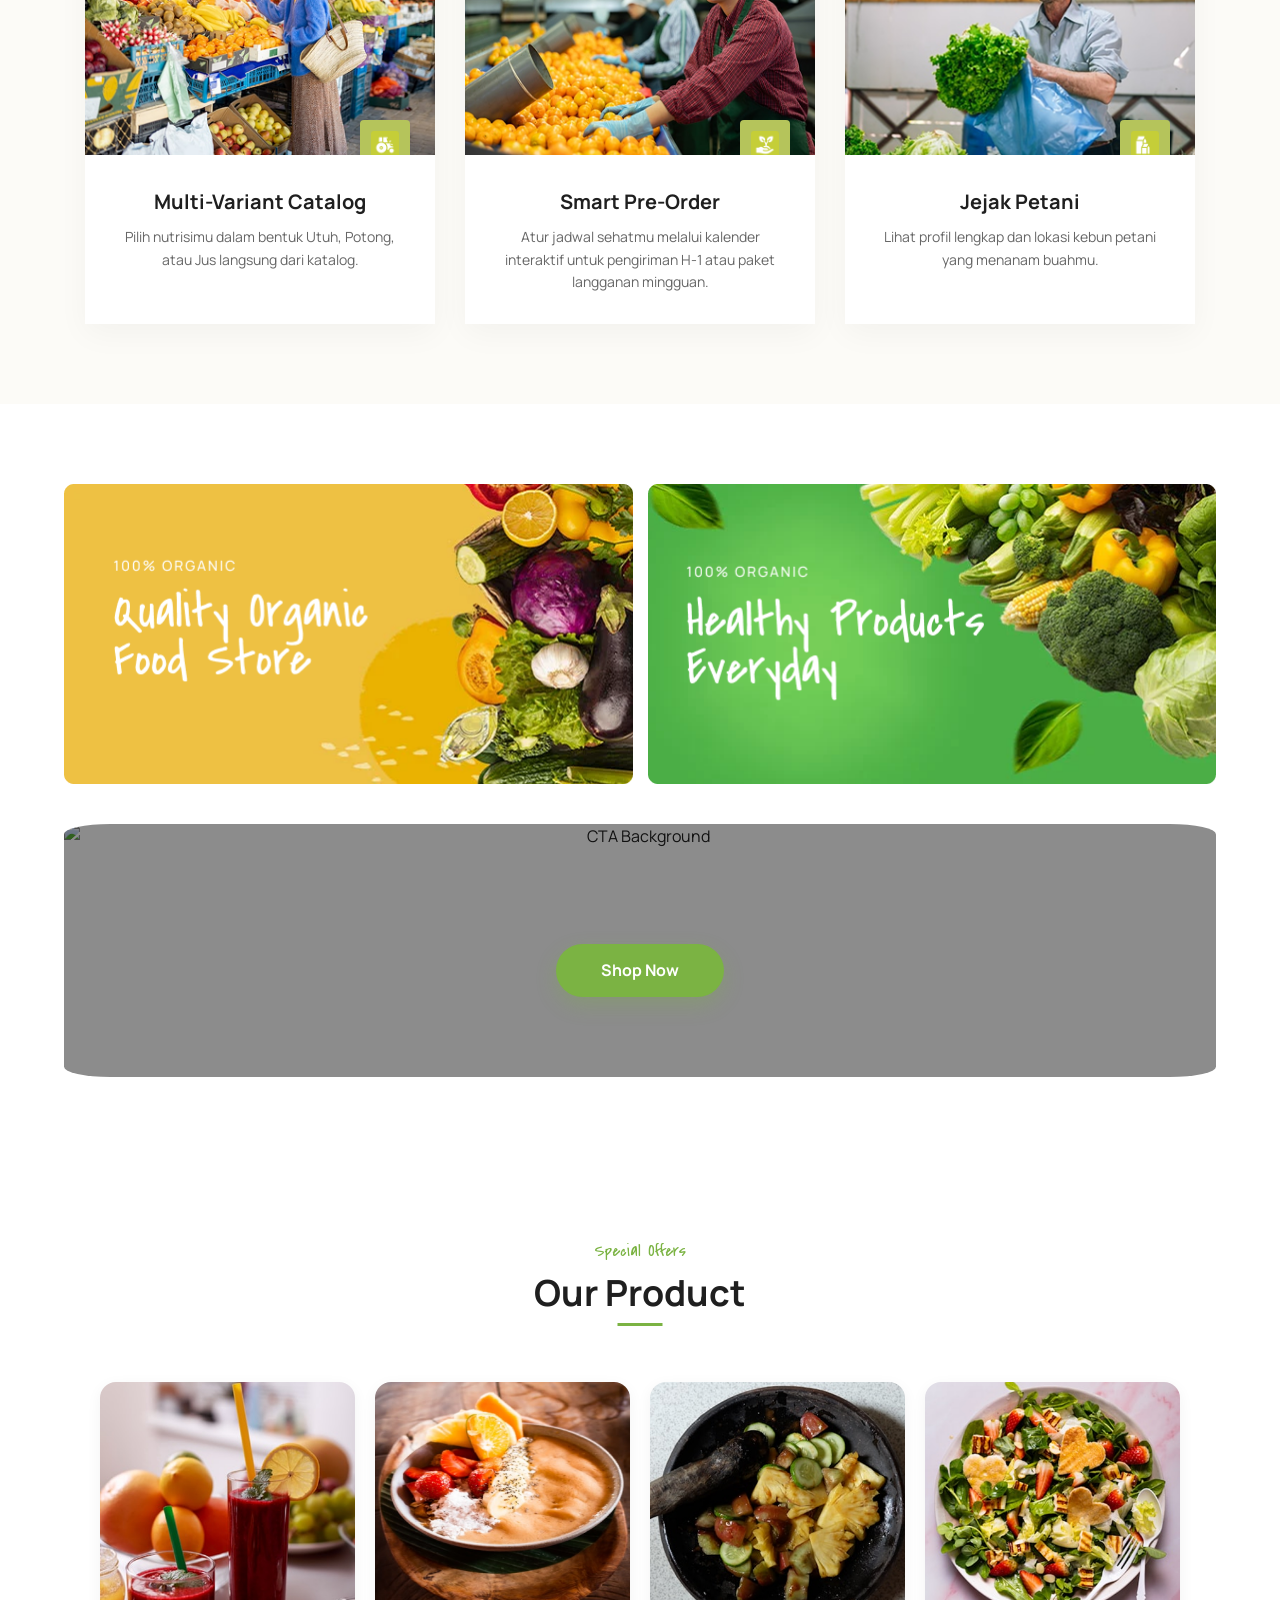
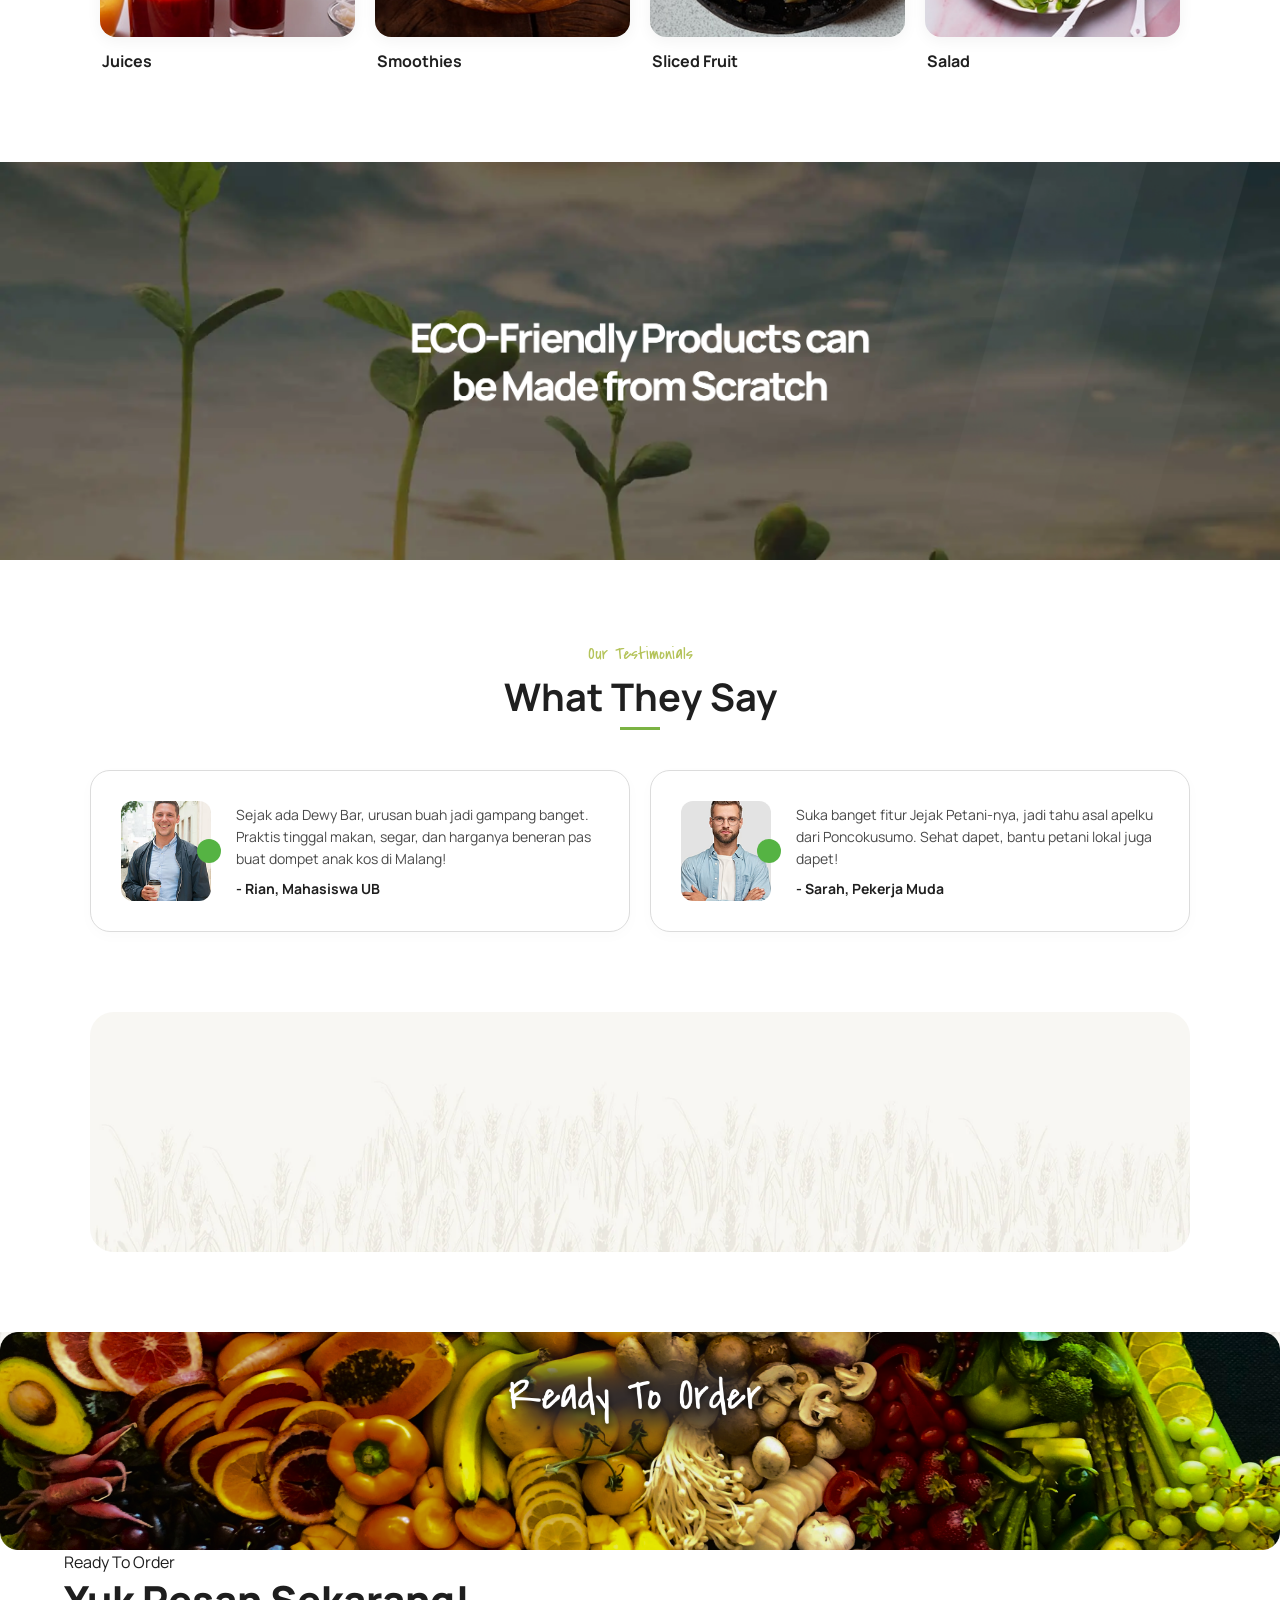
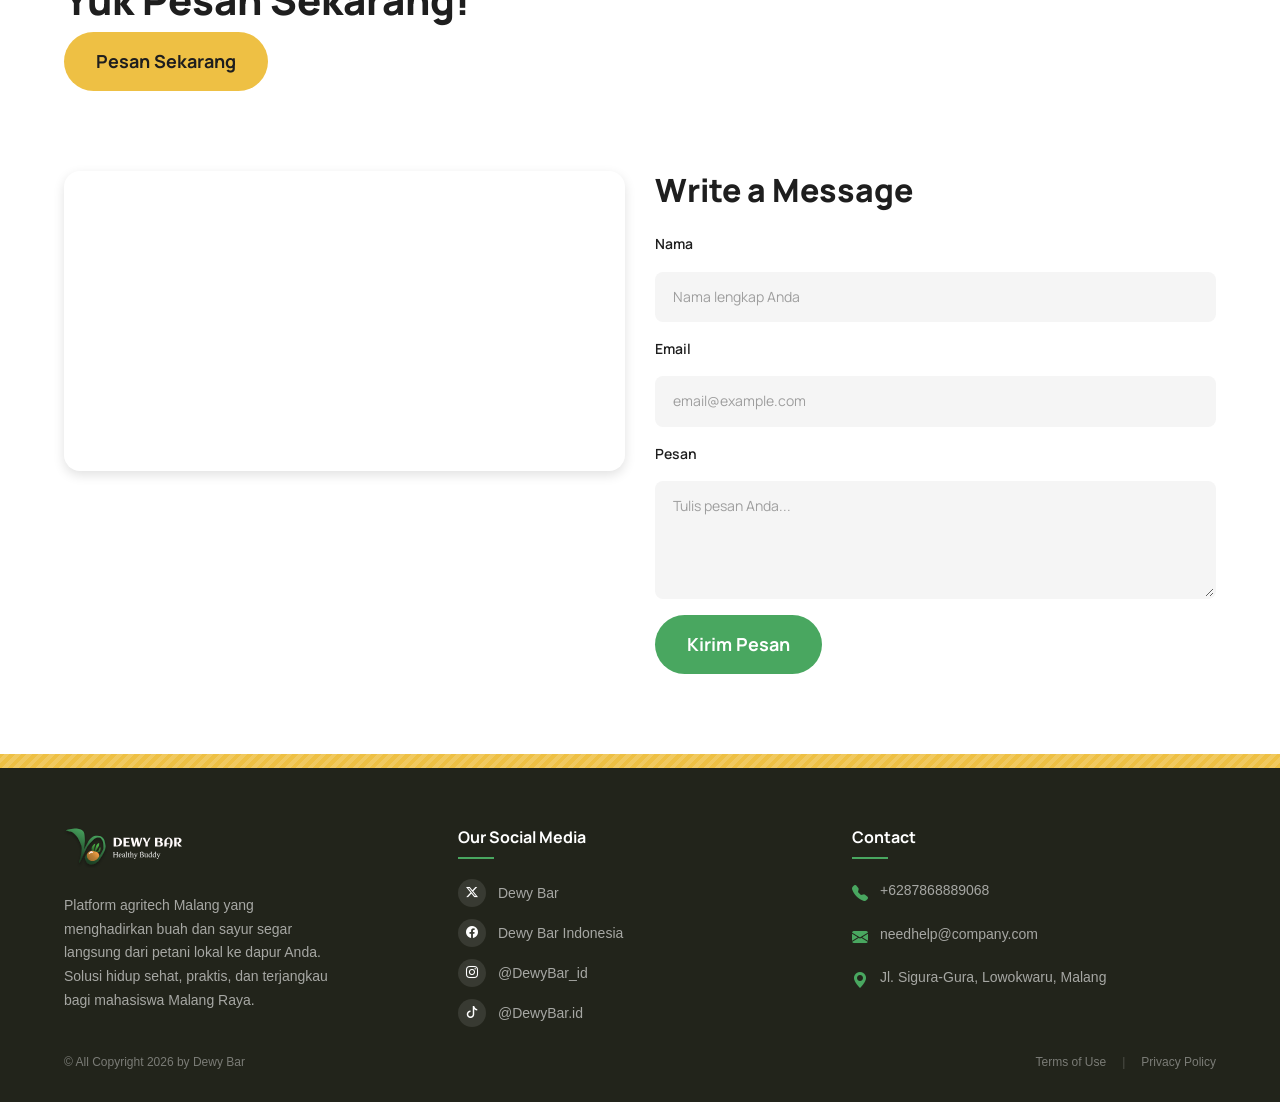
==== commit ed990b23: "ngebenarin section member" ====
--- a/index.html
+++ b/index.html
@@ -196,9 +196,7 @@
         </div>
         <!-- Rectangle putih melayang -->
         <div class="team-card__badge">
-          <div class="team-card__icon-box">
-            <i class="bi bi-share-fill"></i>
-          </div>
+          <img src="assets/img/homepage/jaringan.png" alt="Icon" class="team-card__svg-icon">
           <div class="team-card__info">
             <h4 class="team-card__name">I Dewa Ayu Puspa D.</h4>
             <p class="team-card__role">Builder</p>
@@ -211,9 +209,9 @@
         <div class="team-card__img-box">
           <img src="assets/img/homepage/hp-fressy.png.png" alt="Fressy Sharon H.">
         </div>
-        <div class="team-card__badge">
-          <div class="team-card__icon-box">
-            <i class="bi bi-share-fill"></i>
+
+       <div class="team-card__badge">
+          <img src="assets/img/homepage/jaringan.png" alt="Icon" class="team-card__svg-icon">
           </div>
           <div class="team-card__info">
             <h4 class="team-card__name">Fressy Sharon H.</h4>
@@ -228,8 +226,8 @@
           <img src="assets/img/homepage/hp-rafa.png.png" alt="Fithra Musyaffa R.">
         </div>
         <div class="team-card__badge">
-          <div class="team-card__icon-box">
-            <i class="bi bi-share-fill"></i>
+          <div class="team-card__badge">
+          <img src="assets/img/homepage/jaringan.png" alt="Icon" class="team-card__svg-icon">
           </div>
           <div class="team-card__info">
             <h4 class="team-card__name">Fithra Musyaffa R.</h4>
@@ -244,8 +242,7 @@
           <img src="assets/img/homepage/hp-faiza.png.png" alt="Faiza Brian Yeira">
         </div>
         <div class="team-card__badge">
-          <div class="team-card__icon-box">
-            <i class="bi bi-share-fill"></i>
+          <img src="assets/img/homepage/jaringan.png" alt="Icon" class="team-card__svg-icon">
           </div>
           <div class="team-card__info">
             <h4 class="team-card__name">Faiza Brian Yeira</h4>
--- a/style/homepage.css
+++ b/style/homepage.css
@@ -913,4 +913,131 @@
   .img-tractor {
     height: 280px;
   }
+}
+
+/* ============================================================
+   DEWY BAR — MEET OUR TEAM SECTION
+   ============================================================ */
+
+.team-section {
+  padding: 60px 0 100px 0; /* Padding bawah agak tebal karena efek melayang */
+  background-color: #ffffff;
+}
+
+/* Header Penataan */
+.team-header {
+  margin-bottom: 50px;
+}
+
+.team-subtitle {
+  font-family: 'Covered By Your Grace', cursive;
+  font-size: 1.8rem;
+  color: #E6B930; /* Kuning ramping */
+  display: block;
+  margin-bottom: 5px;
+}
+
+.team-title {
+  font-size: 2.8rem;
+  font-weight: 800;
+  color: #1A1A1A;
+}
+
+/* Grid Layout 4 Kolom */
+.team-grid {
+  display: grid;
+  grid-template-columns: repeat(4, 1fr);
+  gap: 30px;
+}
+
+/* Base Card Container */
+.team-card {
+  position: relative; /* Menjadi patokan utama untuk koordinat elemen absolute */
+  margin-bottom: 40px; /* Memberikan ruang ekstra di bawah untuk area melayang */
+}
+
+/* Bingkai Foto */
+.team-card__img-box {
+  width: 100%;
+  height: 320px;
+  overflow: hidden;
+  border-radius: 12px; /* Melengkung halus seperti di gambar */
+}
+
+.team-card__img-box img {
+  width: 100%;
+  height: 100%;
+  object-fit: cover;
+}
+
+/* --- Rectangle Putih Informasi --- */
+.team-card__badge {
+  position: absolute;
+  bottom: -25px;   
+  right: -10px;    /* Geser sedikit ke kanan melewati batas foto */
+  left: 20px;      
+  background: #ffffff;
+  padding: 12px 15px;
+  border-radius: 12px; /* Membuat sudut melengkung halus */
+  display: flex;
+  align-items: center;
+  gap: 15px; /* Jarak antara kotak hijau dan area teks */
+  box-shadow: 0 10px 25px rgba(0, 0, 0, 0.08);
+  z-index: 2;
+}
+
+/* --- Container Khusus Penjinak Ukuran SVG --- */
+.team-card__svg-container {
+  width: 45px;        /* Mengunci lebar kotak hijau */
+  height: 45px;       /* Mengunci tinggi kotak hijau */
+  flex-shrink: 0;     /* Memaksa kontainer tidak boleh mengecil/gepeng */
+  display: flex;
+  align-items: center;
+  justify-content: center;
+  overflow: hidden;
+}
+
+/* --- Elemen Gambar SVG di Dalam Kontainer --- */
+.team-card__svg-icon {
+  width: 100%;        /* Mengikuti lebar container (45px) */
+  height: 100%;       /* Mengikuti tinggi container (45px) */
+  object-fit: contain;/* Menjaga rasio icon di dalam kotak agar tidak terdistorsi */
+  display: block;
+}
+
+/* --- Area Informasi Nama & Role --- */
+.team-card__info {
+  flex-grow: 1;
+  overflow: hidden;
+}
+
+.team-card__name {
+  font-size: 0.95rem;
+  font-weight: 700;
+  color: #1A1A1A;
+  margin: 0 0 2px 0;
+  white-space: nowrap;
+  overflow: hidden;
+  text-overflow: ellipsis; /* Nama terpotong rapi dengan "..." jika terlalu panjang */
+}
+
+.team-card__role {
+  font-size: 0.75rem;
+  color: #999999;
+  margin: 0;
+  text-align: right; /* Tulisan "Builder" rata kanan sesuai HiFi */
+}
+
+/* Responsif Mobile Grid */
+@media (max-width: 991px) {
+  .team-grid {
+    grid-template-columns: repeat(2, 1fr); /* Tampilan tablet 2 kolom */
+    gap: 40px 20px;
+  }
+}
+
+@media (max-width: 576px) {
+  .team-grid {
+    grid-template-columns: 1fr; /* Tampilan hp 1 kolom semata */
+  }
 }
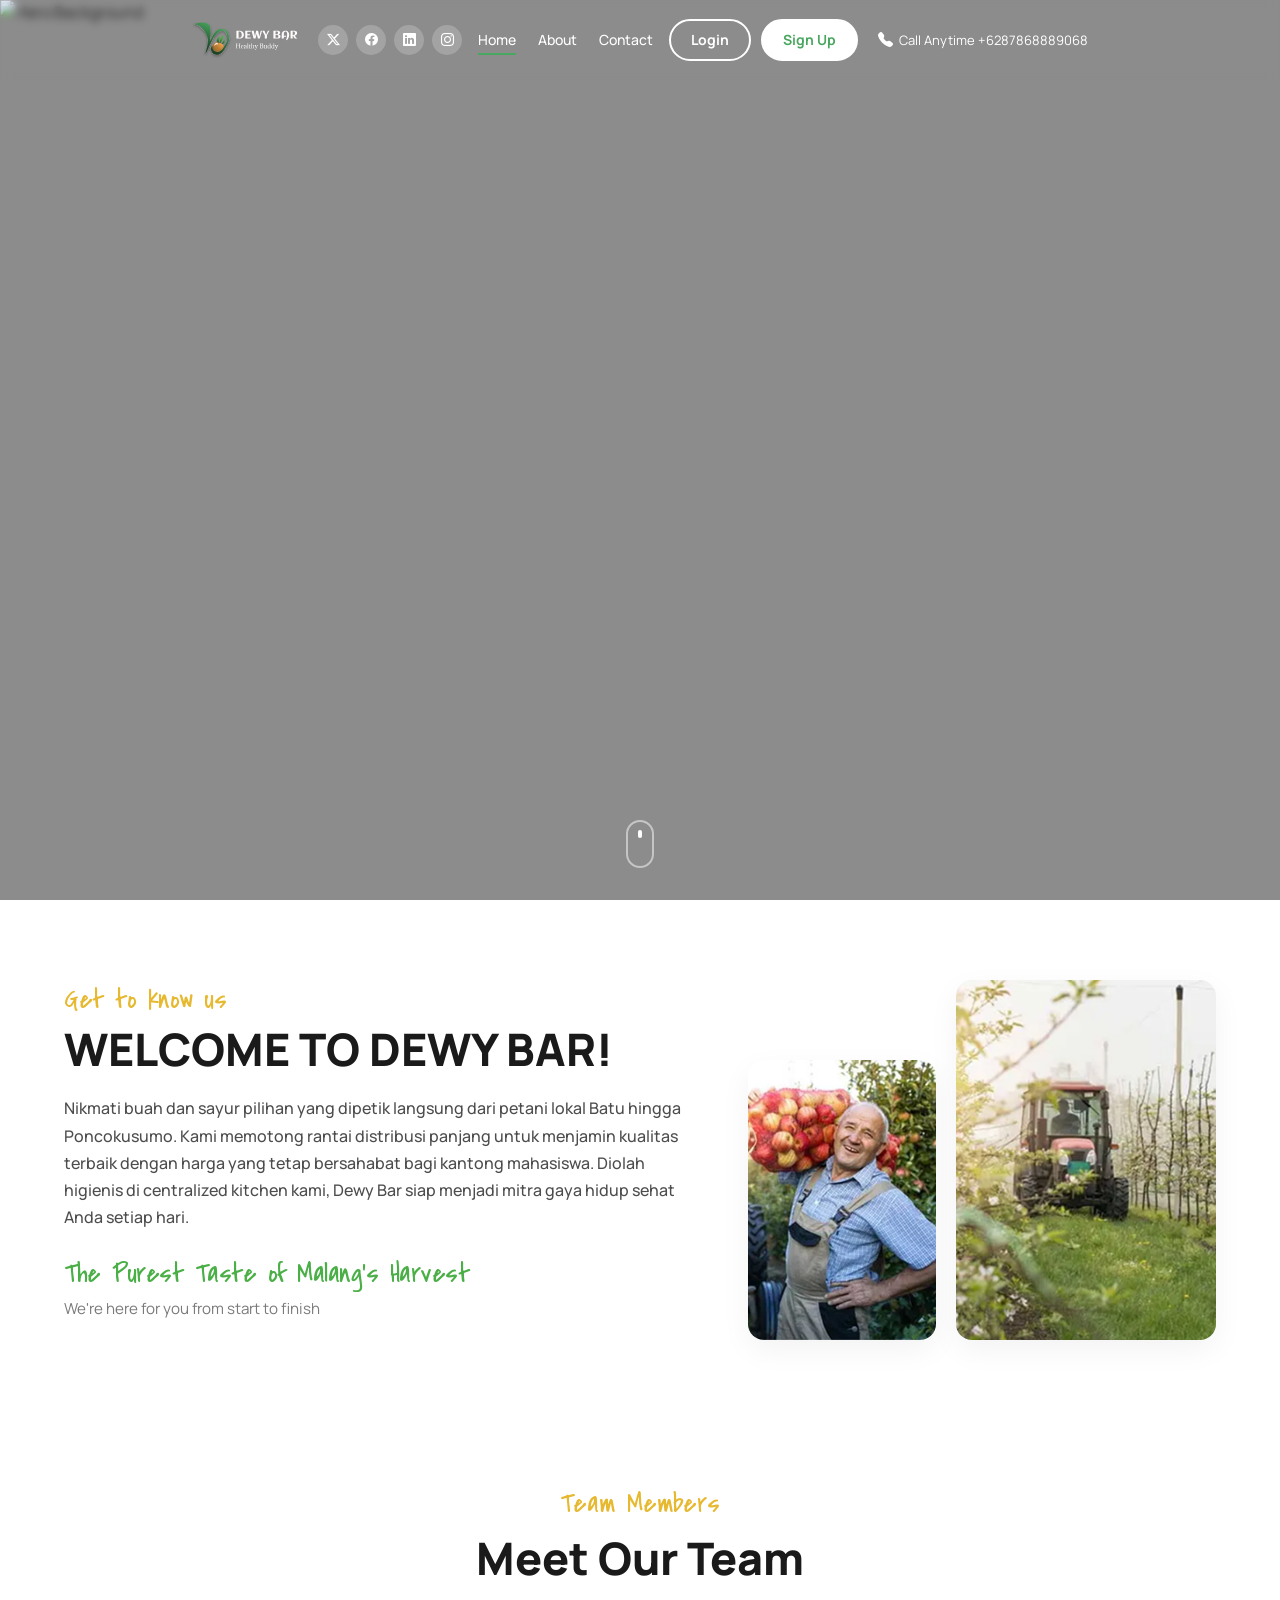
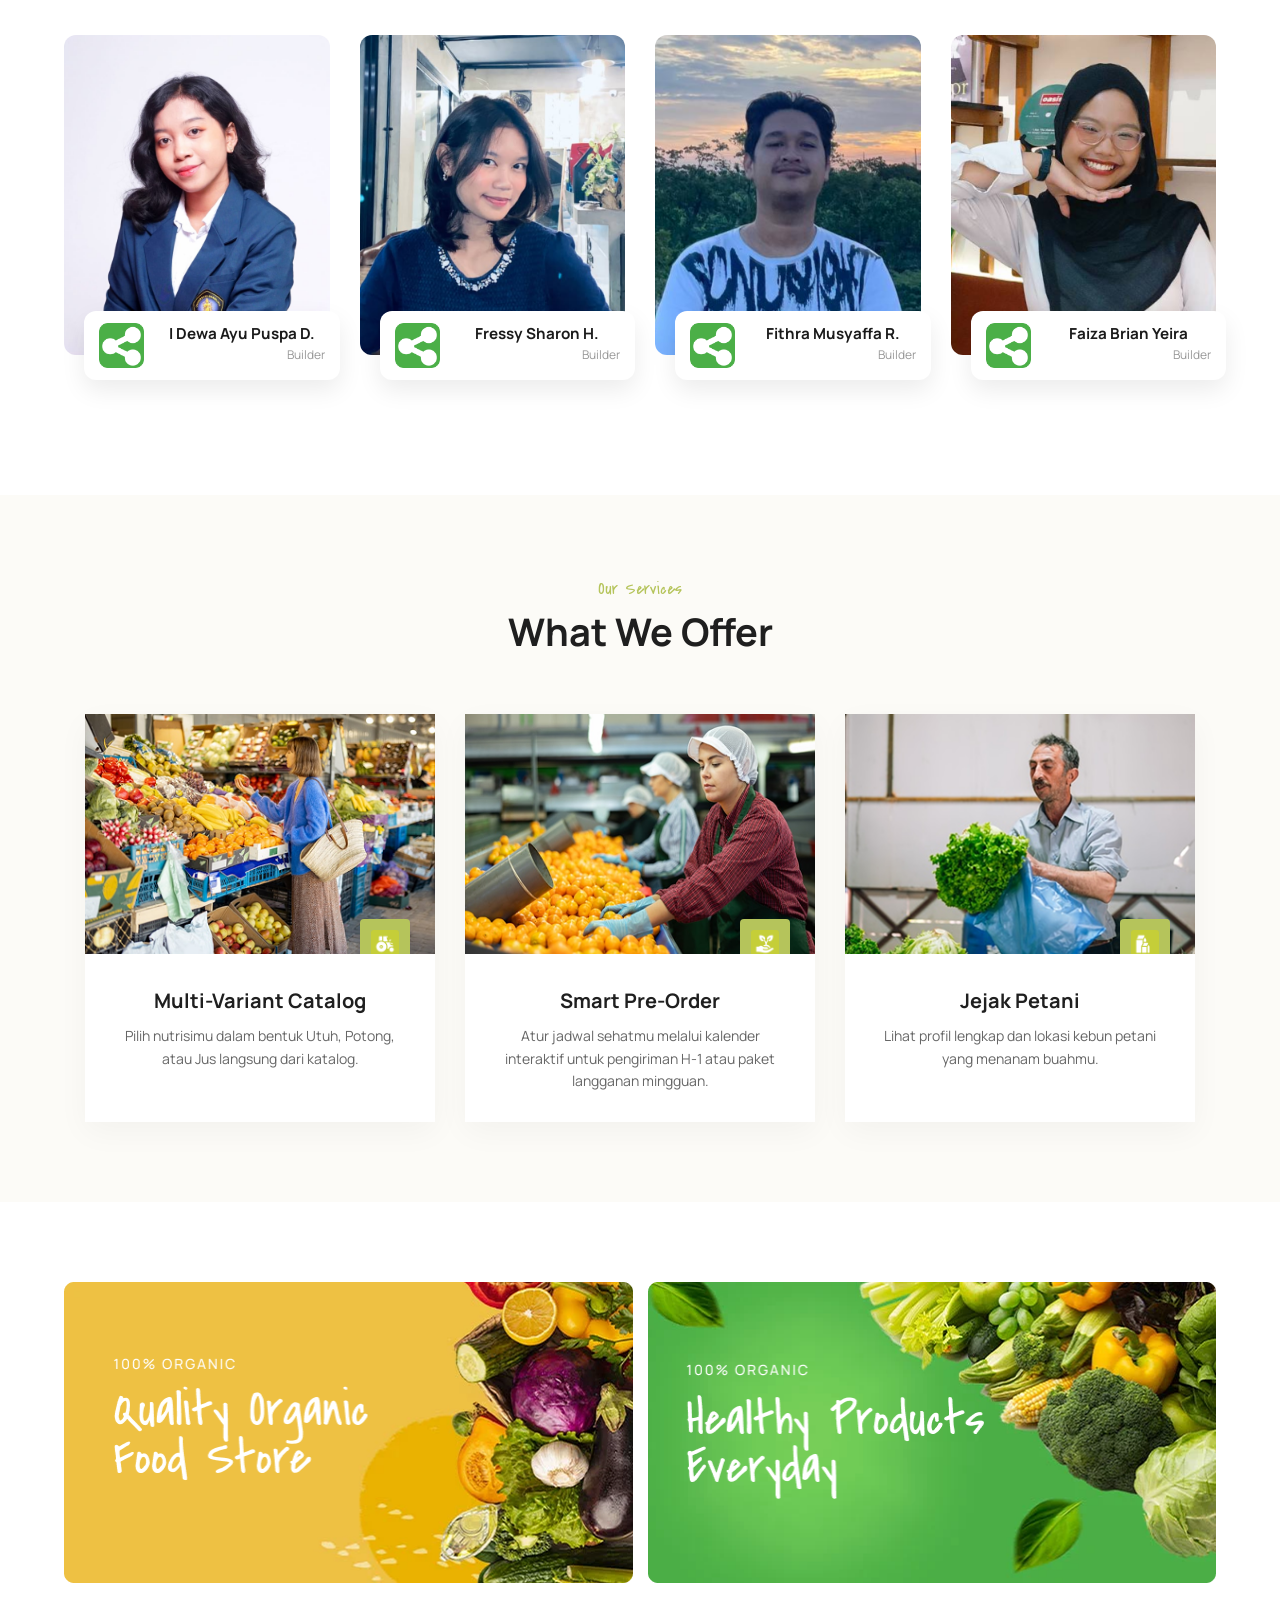
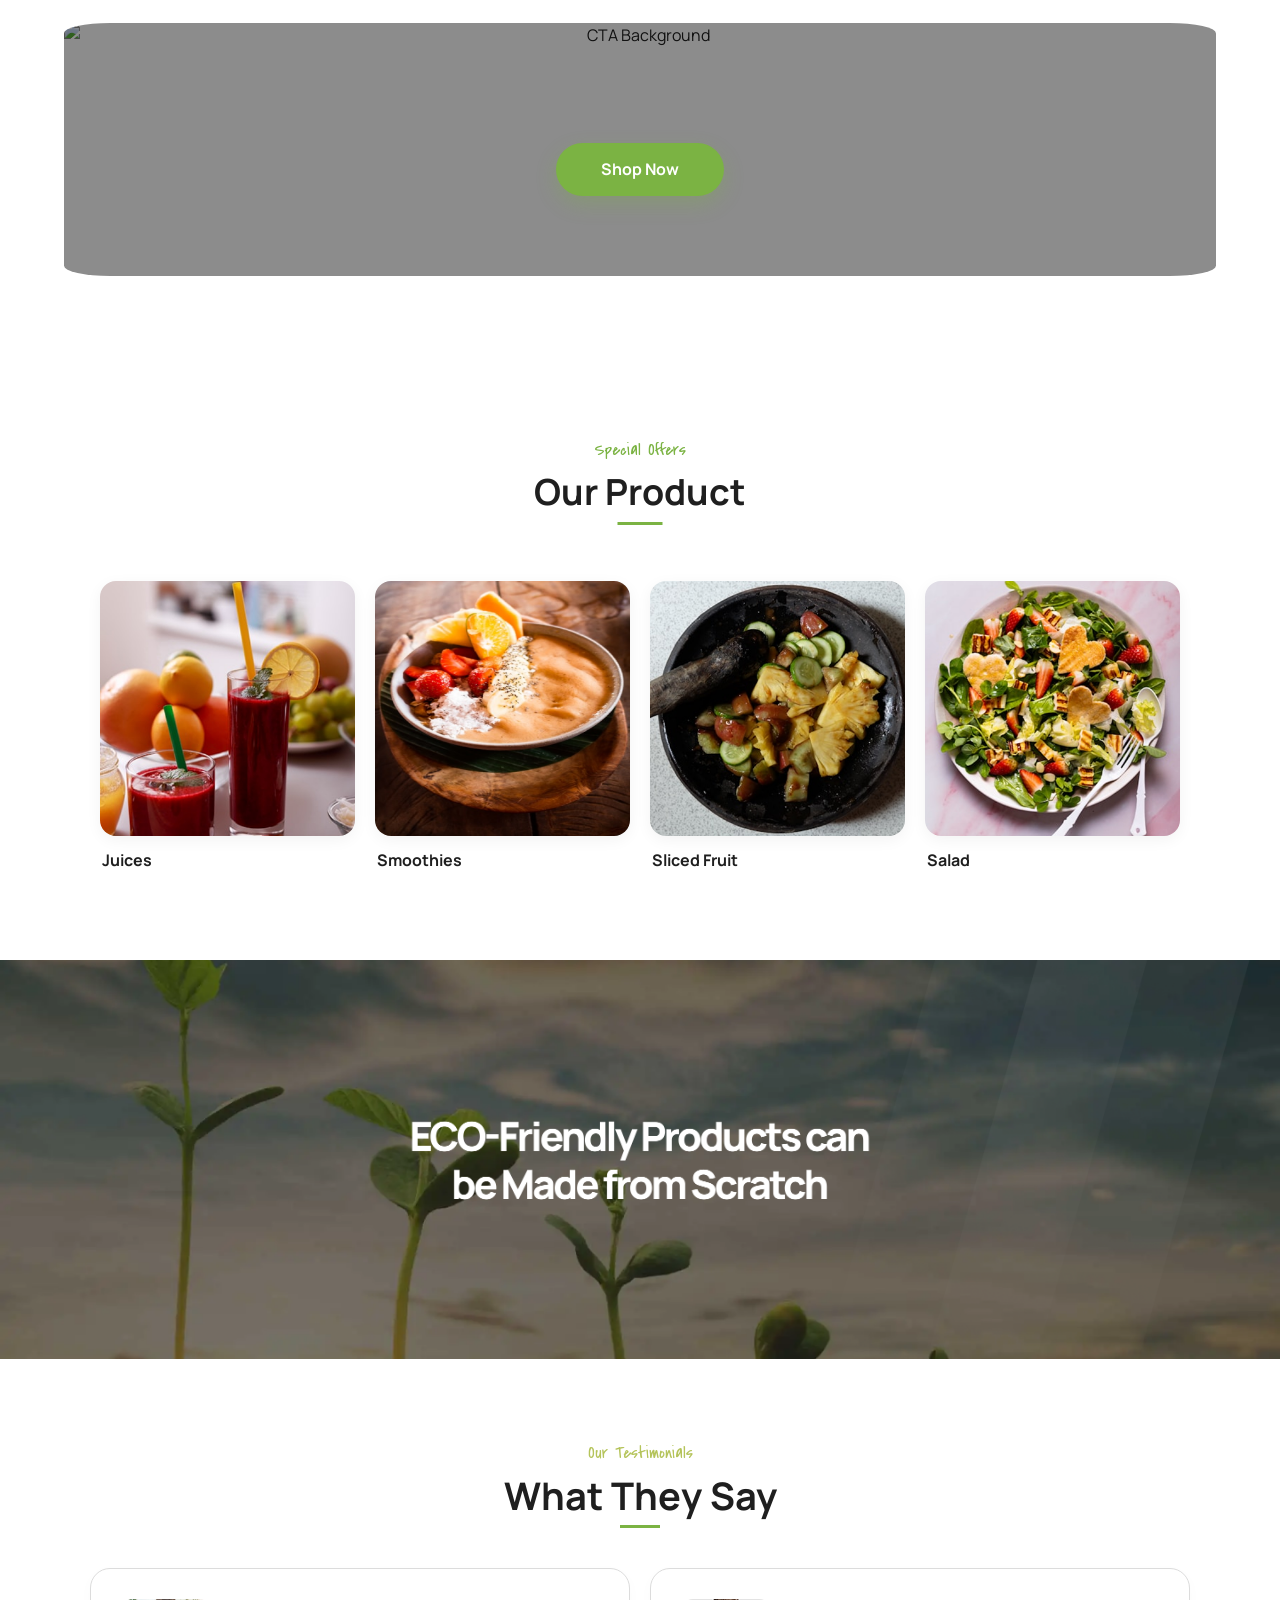
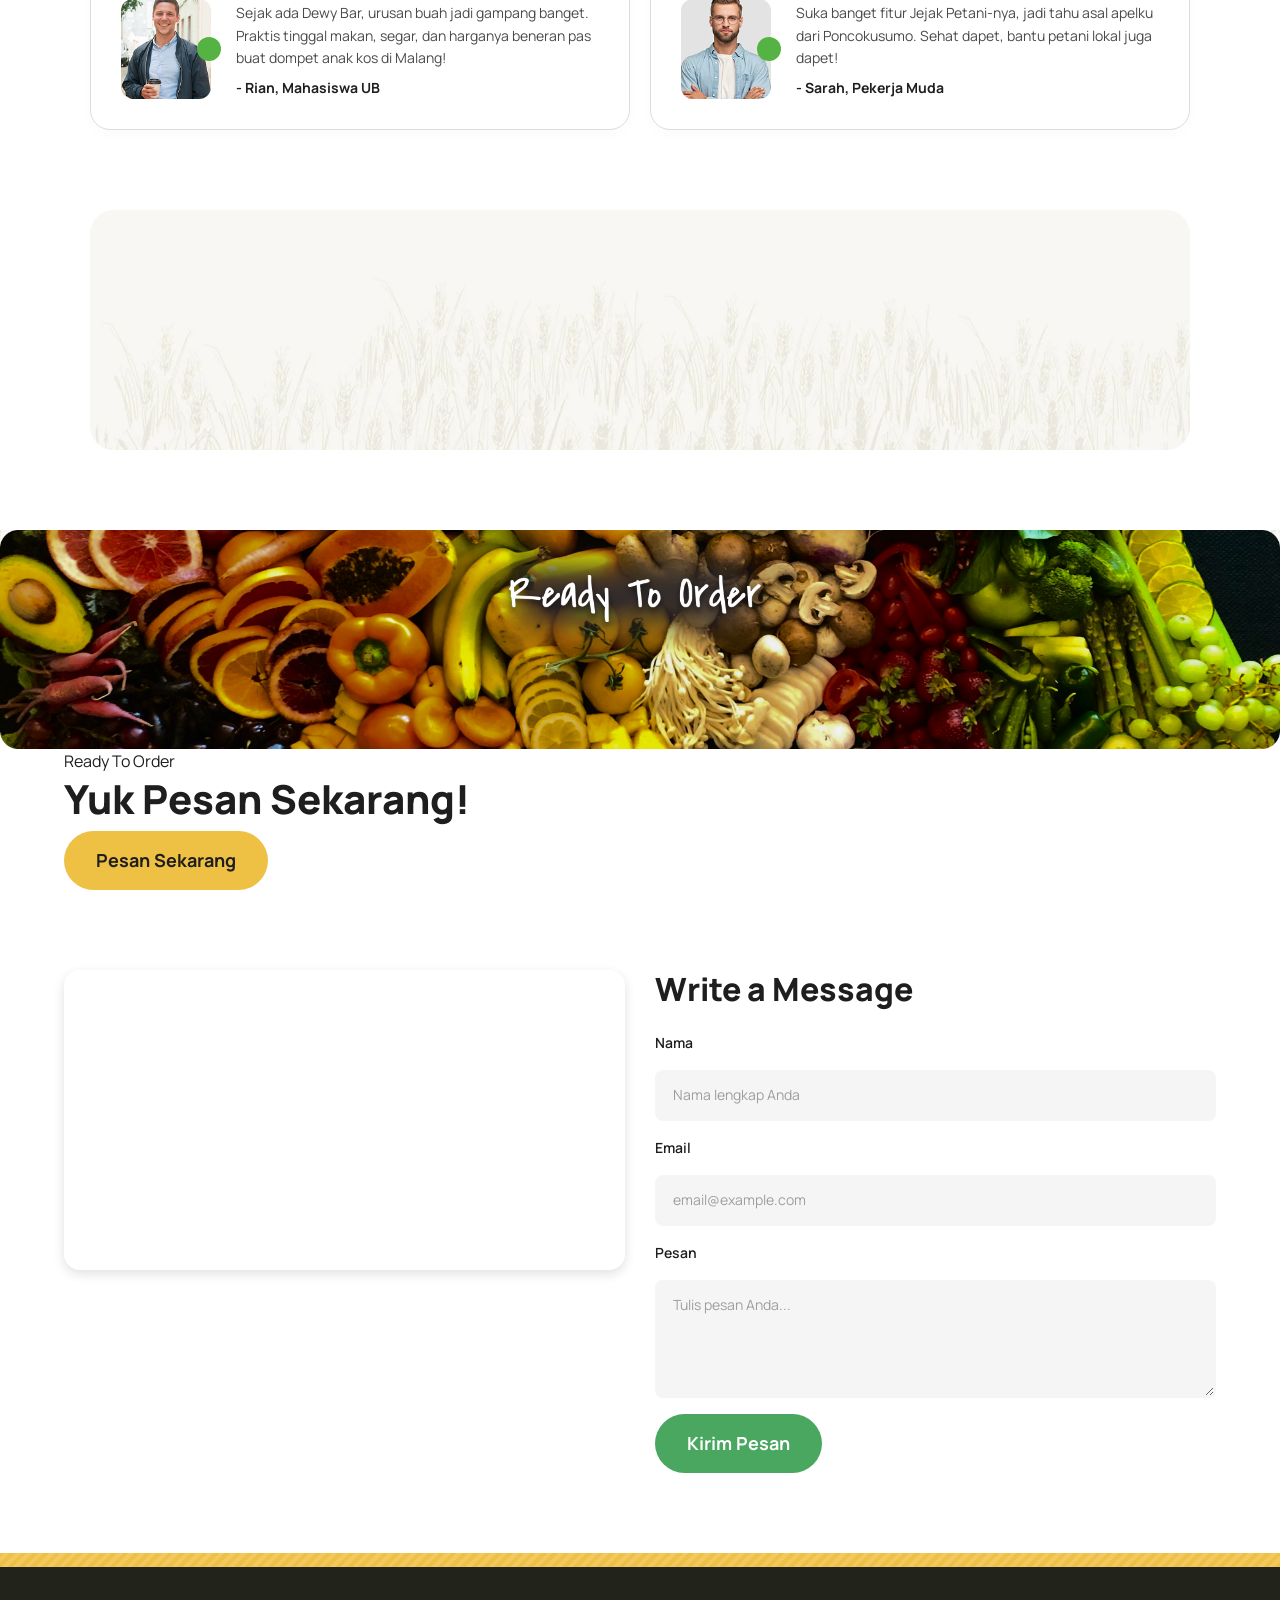
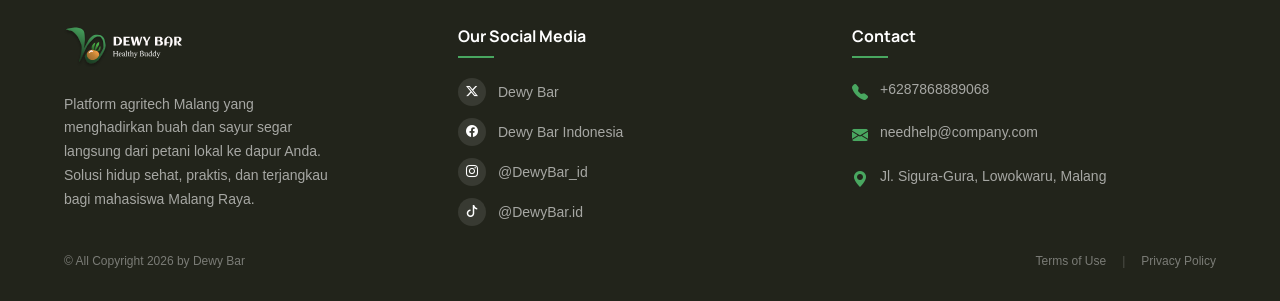
==== commit ebb0b2cf: "udah benar" ====
--- a/index.html
+++ b/index.html
@@ -176,27 +176,24 @@
   </div>
 </section>
 
-<!-- TEAM SECTION -->
 <section class="team-section">
   <div class="container">
     
-    <!-- Header Section -->
     <div class="team-header text-center">
       <span class="team-subtitle">Team Members</span>
       <h2 class="team-title">Meet Our Team</h2>
     </div>
 
-    <!-- Grid Foto Anggota -->
     <div class="team-grid">
       
-      <!-- Anggota 1 -->
       <div class="team-card">
         <div class="team-card__img-box">
           <img src="assets/img/homepage/hp-puspa.png.png" alt="I Dewa Ayu Puspa D.">
         </div>
-        <!-- Rectangle putih melayang -->
         <div class="team-card__badge">
-          <img src="assets/img/homepage/jaringan.png" alt="Icon" class="team-card__svg-icon">
+          <div class="team-card__svg-container">
+            <img src="assets/img/homepage/jaringan.png" alt="Icon" class="team-card__svg-icon">
+          </div>
           <div class="team-card__info">
             <h4 class="team-card__name">I Dewa Ayu Puspa D.</h4>
             <p class="team-card__role">Builder</p>
@@ -204,14 +201,13 @@
         </div>
       </div>
 
-      <!-- Anggota 2 -->
       <div class="team-card">
         <div class="team-card__img-box">
           <img src="assets/img/homepage/hp-fressy.png.png" alt="Fressy Sharon H.">
         </div>
-
-       <div class="team-card__badge">
-          <img src="assets/img/homepage/jaringan.png" alt="Icon" class="team-card__svg-icon">
+        <div class="team-card__badge">
+          <div class="team-card__svg-container">
+            <img src="assets/img/homepage/jaringan.png" alt="Icon" class="team-card__svg-icon">
           </div>
           <div class="team-card__info">
             <h4 class="team-card__name">Fressy Sharon H.</h4>
@@ -220,14 +216,13 @@
         </div>
       </div>
 
-      <!-- Anggota 3 -->
       <div class="team-card">
         <div class="team-card__img-box">
           <img src="assets/img/homepage/hp-rafa.png.png" alt="Fithra Musyaffa R.">
         </div>
         <div class="team-card__badge">
-          <div class="team-card__badge">
-          <img src="assets/img/homepage/jaringan.png" alt="Icon" class="team-card__svg-icon">
+          <div class="team-card__svg-container">
+            <img src="assets/img/homepage/jaringan.png" alt="Icon" class="team-card__svg-icon">
           </div>
           <div class="team-card__info">
             <h4 class="team-card__name">Fithra Musyaffa R.</h4>
@@ -236,13 +231,13 @@
         </div>
       </div>
 
-      <!-- Anggota 4 -->
       <div class="team-card">
         <div class="team-card__img-box">
           <img src="assets/img/homepage/hp-faiza.png.png" alt="Faiza Brian Yeira">
         </div>
         <div class="team-card__badge">
-          <img src="assets/img/homepage/jaringan.png" alt="Icon" class="team-card__svg-icon">
+          <div class="team-card__svg-container">
+            <img src="assets/img/homepage/jaringan.png" alt="Icon" class="team-card__svg-icon">
           </div>
           <div class="team-card__info">
             <h4 class="team-card__name">Faiza Brian Yeira</h4>
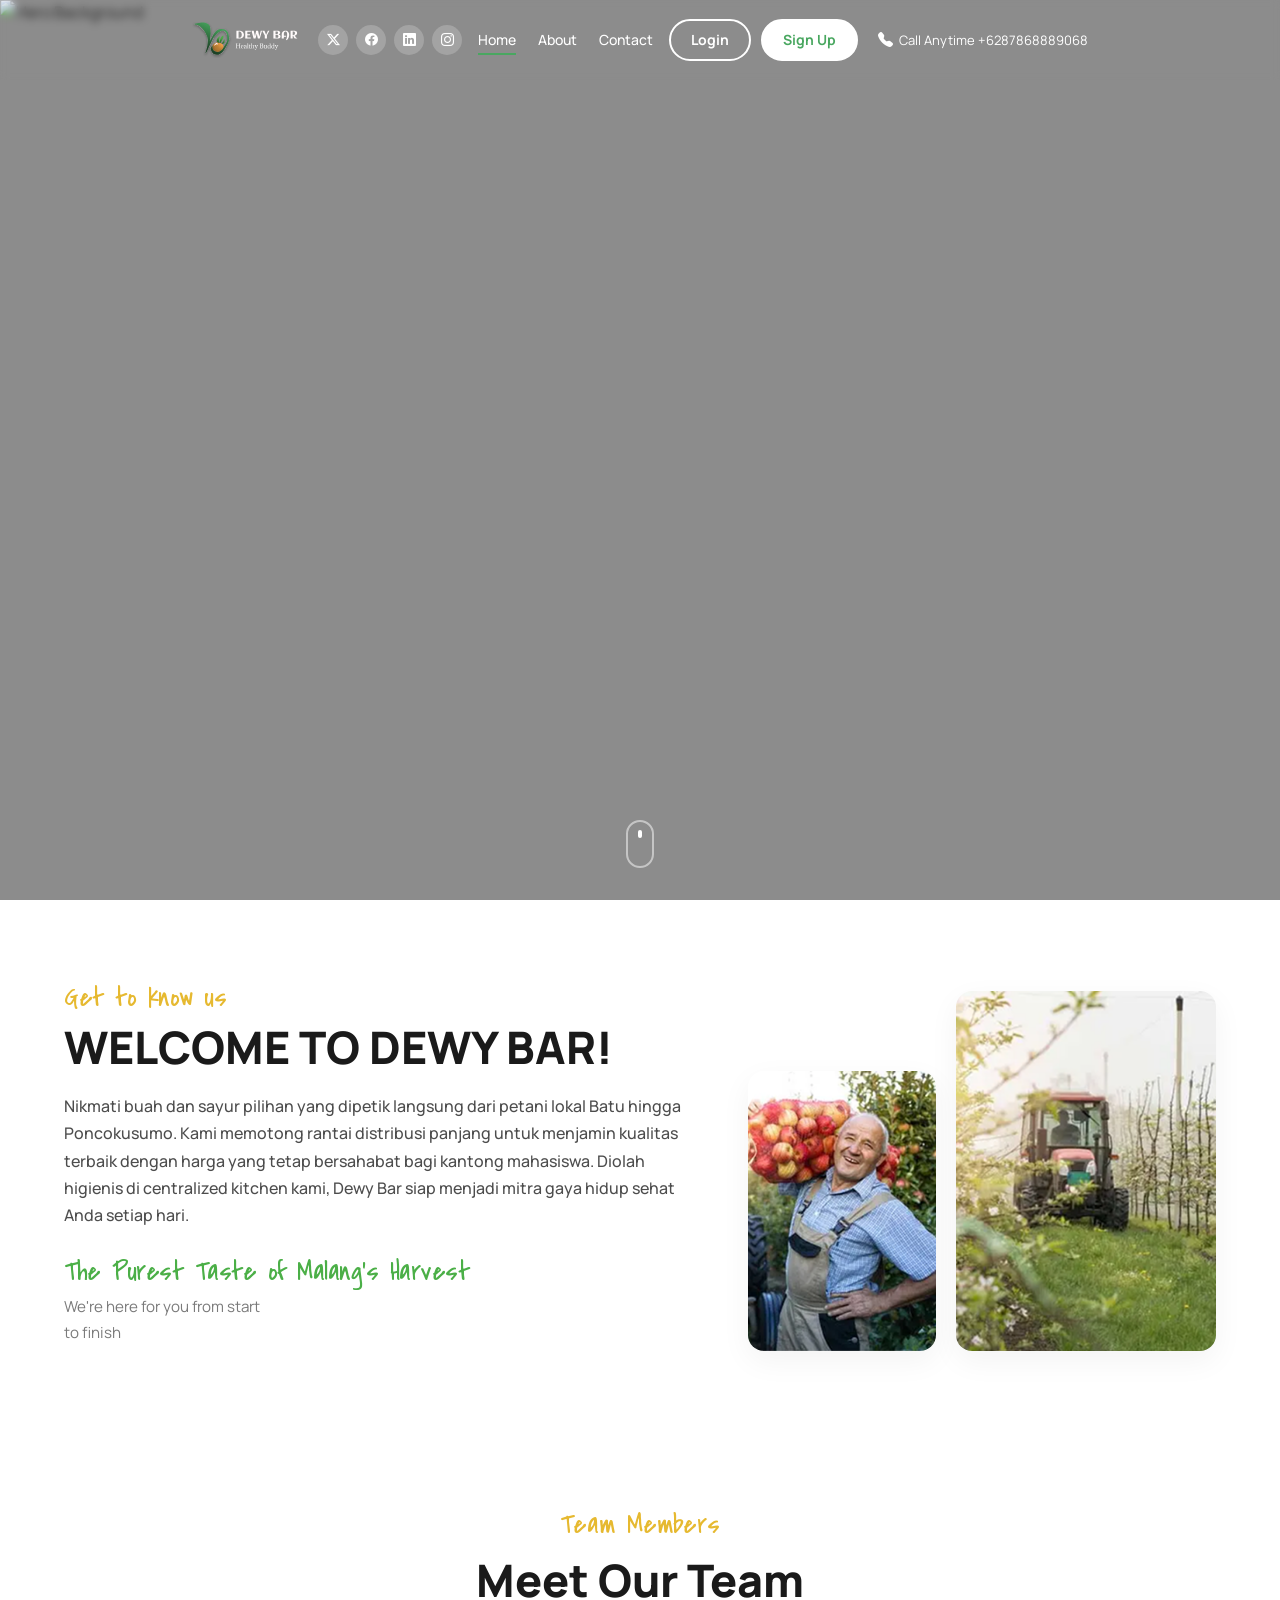
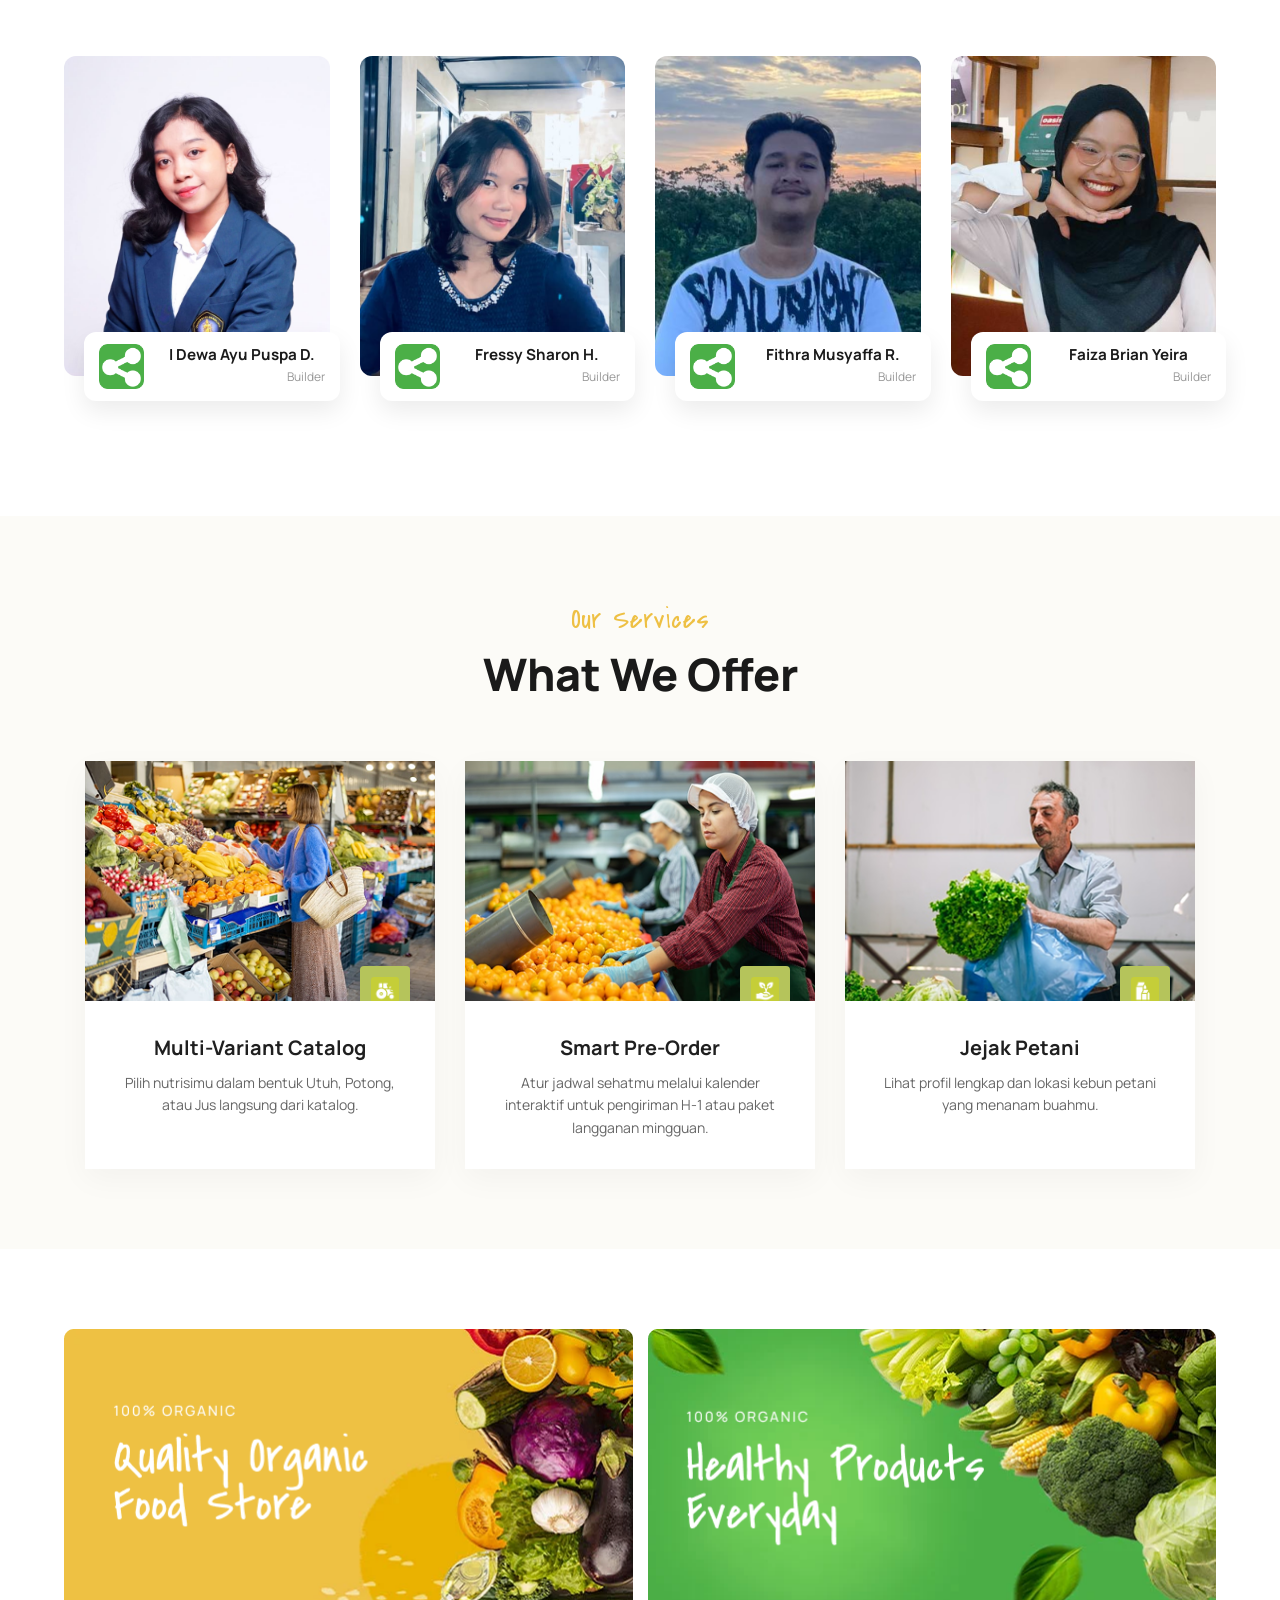
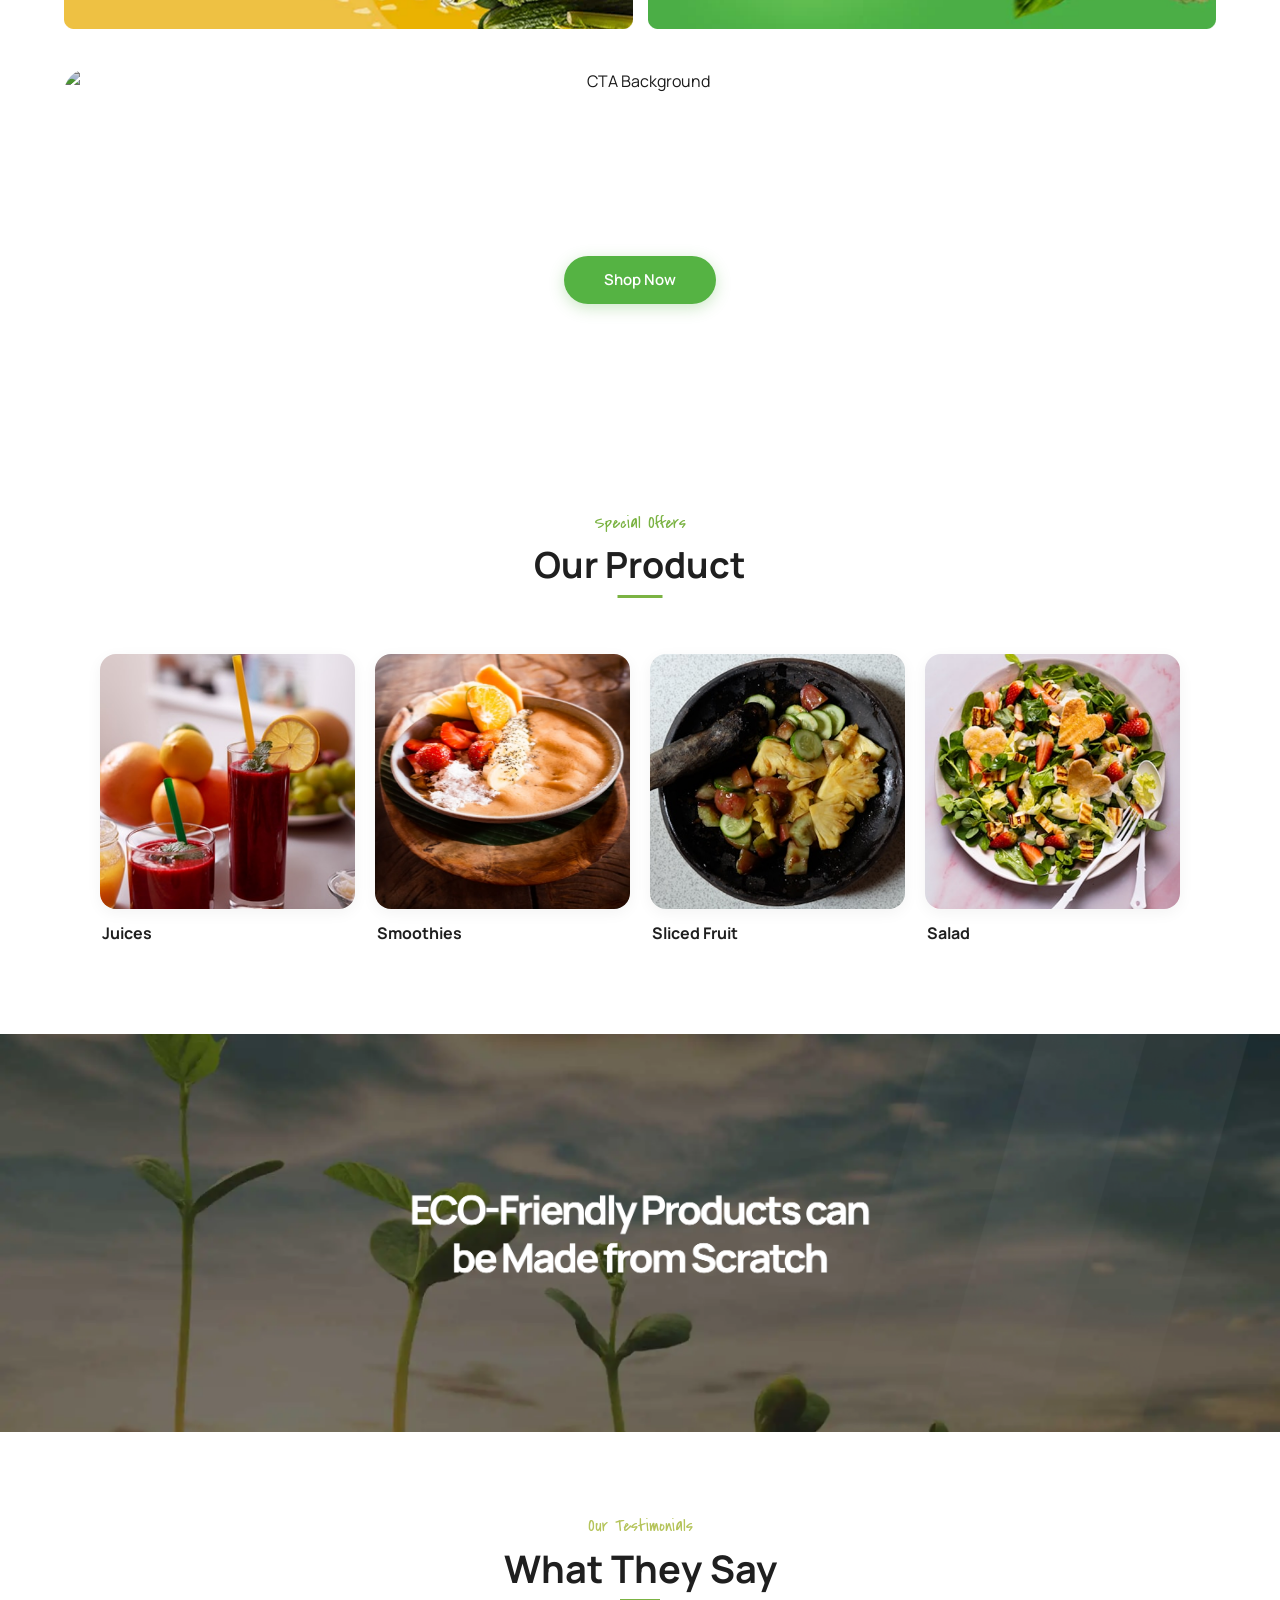
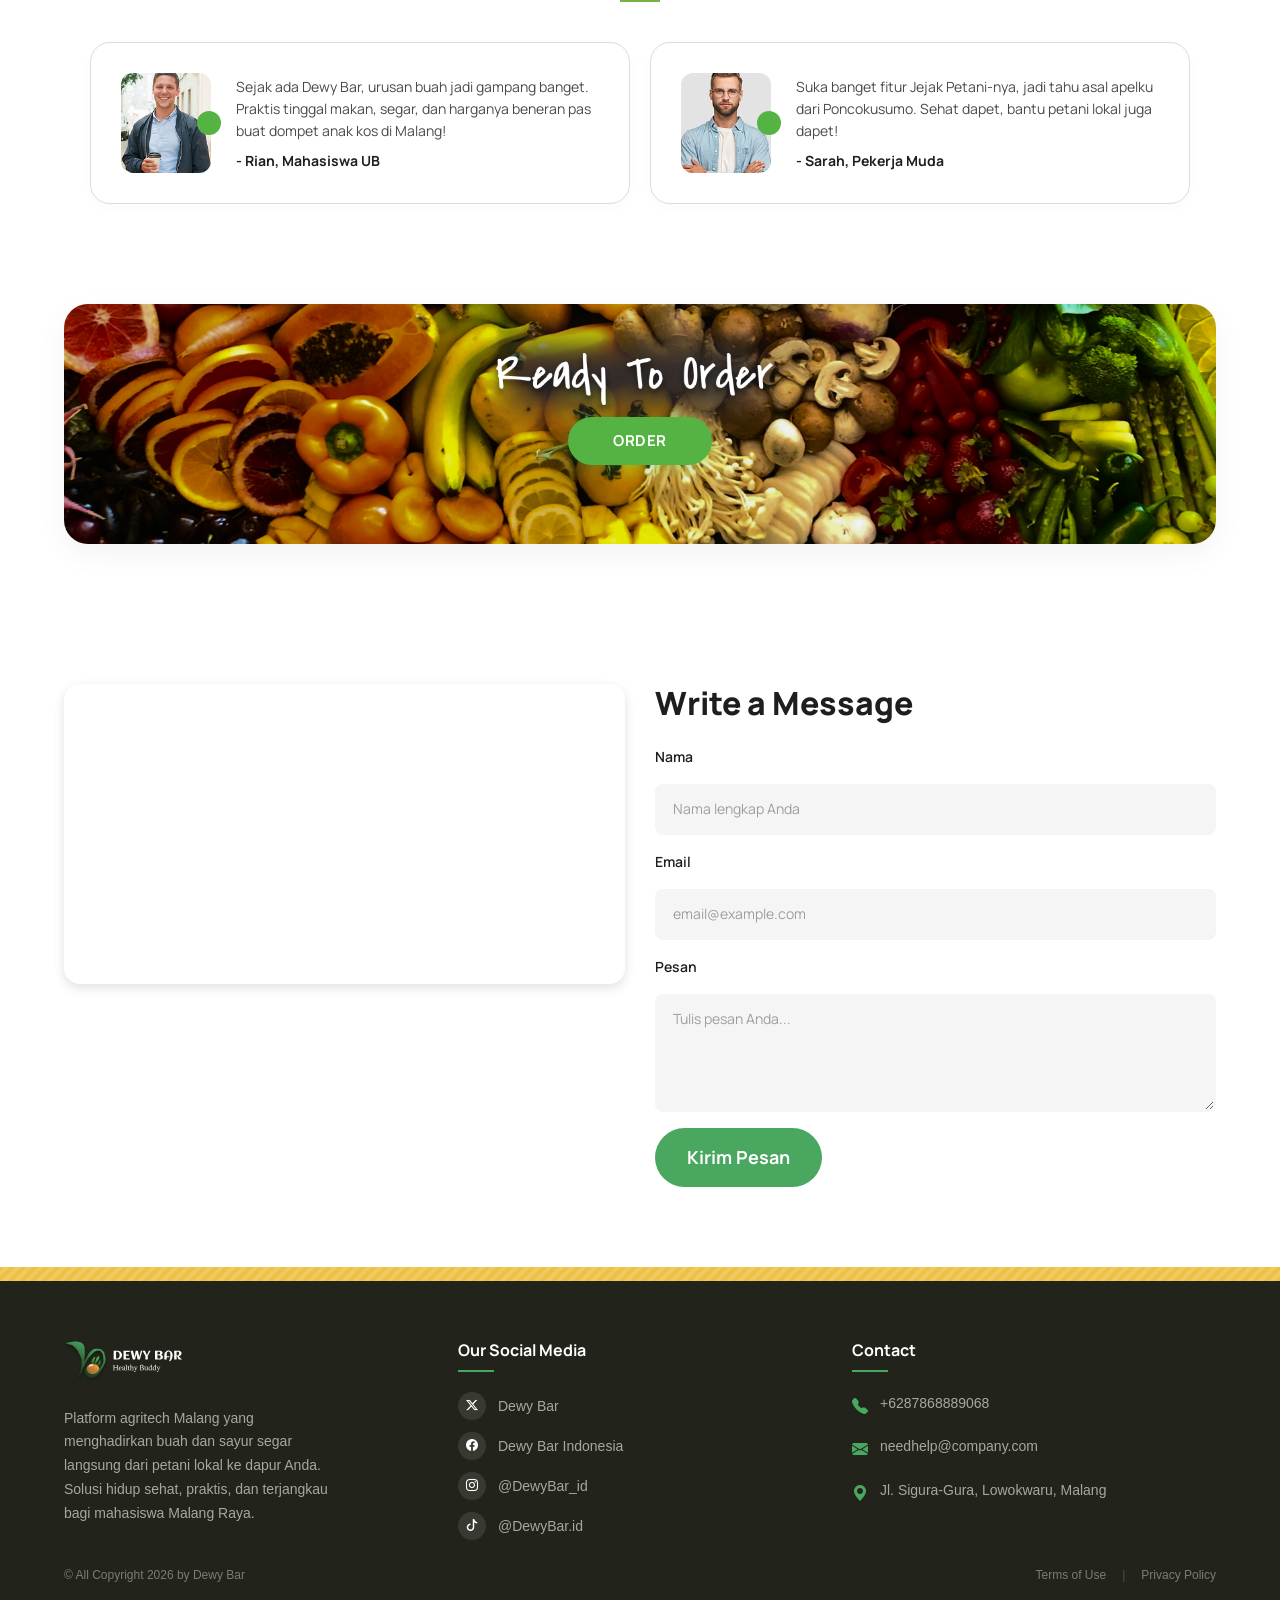
==== commit 089e8541: "commit section redy ordr" ====
--- a/index.html
+++ b/index.html
@@ -159,7 +159,7 @@
         </p>
         <p class="welcome-eyebrow welcome-eyebrow--green">The Purest Taste of Malang's Harvest</p>
         <p class="welcome-subtext">
-          We're here for you from start to finish
+          We're here for you from start <br>to finish
         </p>
       </div>
 
@@ -309,7 +309,6 @@
       <div class="promo-image-item animate-fadeInUp">
         <img src="assets/img/homepage/card-yellow.png.png" alt="Promo Kuning" class="promo-img-fluid">
       </div>
-
       <div class="promo-image-item animate-fadeInUp" style="animation-delay: 0.15s;">
         <img src="assets/img/homepage/card-green.png.png" alt="Promo Hijau" class="promo-img-fluid">
       </div>
@@ -317,11 +316,12 @@
 
     <div class="cta-banner-new">
       <img src="assets/img/homepage/cta-banner.png" alt="CTA Background" class="cta-banner-new__bg">
-      <div class="cta-banner-new__overlay"></div>
+      
       <div class="cta-banner-new__content">
         <div id="ctaActionContainer" class="cta-banner-new__btns">
           <a href="views/BeforeLogin/login-page.html" class="btn-shop-now">Shop Now</a>
         </div>
+
       </div>
     </div>
 
@@ -410,24 +410,22 @@
     </div>
   </section>
 
-  <section class="promo-banner-flat">
-    <div class="promo-banner-container">
-      <img src="assets/img/homepage/hp-wheats.png.png" alt="Ready To Order" class="promo-flat-img">
-      
-      <a href="../../AfterLogin/katalog-produk-mentah.html" class="promo-clickable-link" title="Pergi ke Katalog">ORDER</a>
-    </div>
-  </section>
-
-</div>
-
-<section class="promo-banner">
-  <img src="assets/img/homepage/hp-cta-buah.png" alt="Promo" class="promo-banner__bg">
-  <div class="container">
-    <div class="promo-banner__content">
-      <span class="promo-banner__eyebrow">Ready To Order</span>
-      <h2 class="promo-banner__title">Yuk Pesan Sekarang!</h2>
-      <a href="views/BeforeLogin/login-page.html" class="btn btn-accent btn-lg">Pesan Sekarang</a>
-    </div>
+<!-- ==========================================
+     PROMO BANNER — READY TO ORDER (REVISI)
+     ========================================== -->
+<section class="promo-banner-section">
+  <div class="container"> <!-- Kunci jarak kiri & kanan layar -->
+    
+    <div class="promo-banner-new">
+      <!-- Gambar Latar Belakang Utama -->
+      <img src="assets/img/homepage/hp-cta-buah.png" alt="Ready to Order" class="promo-banner-new__bg">
+      
+      <!-- Konten Tombol yang Berada di Tengah Spanduk -->
+      <div class="promo-banner-new__content">
+        <a href="../../AfterLogin/katalog-produk-mentah.html" class="btn-order-now">ORDER</a>
+      </div>
+    </div>
+
   </div>
 </section>
 
--- a/style/homepage.css
+++ b/style/homepage.css
@@ -456,17 +456,17 @@
 }
 
 .offer-subtitle {
-  font-family: var(--font-display), cursive, sans-serif;
-  font-size: 18px;
-  color: #b5c45b; /* Warna hijau muda kecokelatan sesuai mockup gambar 1 */
+   font-family: 'Covered By Your Grace', cursive;
+  font-size: 1.8rem;
+  color: #EEC044; /* Warna hijau muda kecokelatan sesuai mockup gambar 1 */
   display: block;
   margin-bottom: 5px;
 }
 
 .offer-title {
-  font-size: 38px;
-  font-weight: 700;
-  color: #1f1f1f;
+  font-size: 2.8rem;
+  font-weight: 800;
+  color: #1A1A1A;
   margin: 0;
 }
 
@@ -604,11 +604,17 @@
 /* ── BANNER UTAMA (Di bawah gambar melayang) ── */
 .cta-banner-new {
   position: relative;
-  border-radius: 4%;
+  border-radius: 24px; /* Menyesuaikan kelengkungan border banner */
   margin: 40px auto 0 auto;
-  padding: 120px 40px 80px 40px; /* Atas longgar agar tidak tertutup gambar promo */
+  min-height: 280px;   /* Mengunci tinggi minimal spanduk agar proporsional */
   overflow: hidden;
   text-align: center;
+  
+  /* MENGGUNAKAN FLEXBOX UNTUK MENDORONG TOMBOL KE BAWAH */
+  display: flex;
+  align-items: flex-end;    /* Memaksa konten di dalamnya bersandar di bagian bawah */
+  justify-content: center;  /* Tetap rata tengah secara horizontal */
+  padding-bottom: 45px;     /* Mengatur jarak tombol dari batas bawah gambar (sesuai target mockup) */
 }
 
 .cta-banner-new__bg {
@@ -617,19 +623,16 @@
   width: 100%;
   height: 100%;
   object-fit: cover;
-}
-
-.cta-banner-new__overlay {
-  position: absolute;
-  inset: 0;
-  background: rgba(0, 0, 0, 0.45); /* Mengatur kegelapan backdrop banner */
-  z-index: 1;
-}
-
+  filter: brightness(0.85) !important;
+}
+
+/* Container Konten Tombol */
 .cta-banner-new__content {
   position: relative;
   z-index: 2;
-  color: #ffffff;
+  width: 100%;
+  display: flex;
+  justify-content: center;
 }
 
 .cta-banner-new__eyebrow {
@@ -644,29 +647,38 @@
 .cta-banner-new__title {
   font-size: 36px;
   font-weight: 800;
+  color: #ffffff;
   line-height: 1.3;
-  margin-bottom: 35px;
+  margin: 0;
+  text-shadow: 0 2px 10px rgba(0, 0, 0, 0.3); /* Menjaga teks tetap terbaca tajam */
+}
+
+/* Container Tombol */
+.cta-banner-new__btns {
+  display: flex;
+  justify-content: center;
+  width: auto;
 }
 
 /* ── TOMBOL HIJAU BULAT LEMBUT (SHOP NOW) ── */
 .btn-shop-now {
-  background-color: #7BB343 !important;
+  background-color: #55B343 !important; /* Warna hijau disamakan dengan mockup target */
   color: #ffffff !important;
-  font-weight: 700;
-  font-size: 16px;
-  padding: 14px 45px;
+  font-weight: 600;
+  font-size: 15px;
+  padding: 12px 40px;
   border-radius: 30px;
   border: none;
   transition: all 0.3s ease;
   display: inline-block;
   text-decoration: none;
-  box-shadow: 0 8px 20px rgba(123, 179, 67, 0.3);
+  box-shadow: 0 4px 15px rgba(85, 179, 67, 0.3);
 }
 
 .btn-shop-now:hover {
-  background-color: #659635 !important;
+  background-color: #469c36 !important;
   transform: translateY(-2px);
-  box-shadow: 0 10px 25px rgba(123, 179, 67, 0.4);
+  box-shadow: 0 6px 20px rgba(85, 179, 67, 0.4);
 }
 
 /* Responsive Breakpoints saat Layar HP / Tablet */
@@ -1040,4 +1052,90 @@
   .team-grid {
     grid-template-columns: 1fr; /* Tampilan hp 1 kolom semata */
   }
+}
+
+/* ==========================================================================
+   CSS UNTUK "PROMO BANNER DENGAN BUTTON DI TENGAH"
+   ========================================================================== */
+
+/* --- Wrapper Utama Seksi --- */
+.promo-banner-section {
+  padding: 60px 0; /* Memberikan ruang jarak atas dan bawah antar seksi */
+  width: 100%;
+}
+
+/* --- Kontainer Utama Spanduk --- */
+.promo-banner-new {
+  position: relative;
+  width: 100%;
+  
+  /* MENGUNCI TINGGI IDEAL BANNER AGAR TIDAK PENDEK/GEPENG */
+  height: 240px; 
+  
+  border-radius: 24px; /* Sudut melengkung halus sesuai gambar */
+  overflow: hidden;
+  box-shadow: 0 10px 30px rgba(0, 0, 0, 0.05);
+  
+  /* Menggunakan Flexbox untuk centering tombol */
+  display: flex;
+  align-items: center;     /* Tengah secara vertikal */
+  justify-content: center;  /* Tengah secara horizontal */
+}
+
+/* --- Gambar Latar Belakang Banner --- */
+.promo-banner-new__bg {
+  position: absolute;
+  inset: 0;
+  width: 100%;
+  height: 100%;
+  object-fit: cover; /* Menjamin gambar terbentang penuh tanpa merusak aspek rasio */
+  z-index: 1;
+}
+
+/* --- Container Konten --- */
+.promo-banner-new__content {
+  position: relative;
+  z-index: 2;
+  width: 100%;
+  display: flex;
+  justify-content: center;
+  
+  /* TURUN SEDIKIT: Tambahkan padding-top untuk menurunkan posisi tombol */
+  padding-top: 35px; 
+}
+
+/* ── KUSTOMISASI TOMBOL GREEN "ORDER" ── */
+.btn-order-now {
+  background-color: #55B343 !important; /* Hijau segar khas Dewy Bar */
+  color: #ffffff !important;
+  font-weight: 700;
+  font-size: 15px;
+  letter-spacing: 0.5px;
+  padding: 12px 45px;
+  border-radius: 30px; /* Membuat bentuk tombol oval/lonjong sempurna */
+  border: none;
+  text-decoration: none;
+  display: inline-block;
+  transition: all 0.3s ease;
+  box-shadow: 0 4px 15px rgba(85, 179, 67, 0.3);
+}
+
+.btn-order-now:hover {
+  background-color: #469c36 !important;
+  transform: translateY(-2px); /* Efek mengangkat sedikit saat di-hover */
+  box-shadow: 0 6px 20px rgba(85, 179, 67, 0.4);
+}
+
+/* ── RESPONSIVE UNTUK SMARTPHONE / TABLET ── */
+@media (max-width: 768px) {
+  .promo-banner-new {
+    height: 160px; /* Menyesuaikan tinggi banner saat di layar HP agar proporsional */
+  }
+  .promo-banner-new__content {
+    padding-top: 20px; /* Sesuaikan jarak turun tombol di mobile */
+  }
+  .btn-order-now {
+    padding: 8px 30px;
+    font-size: 12px;
+  }
 }
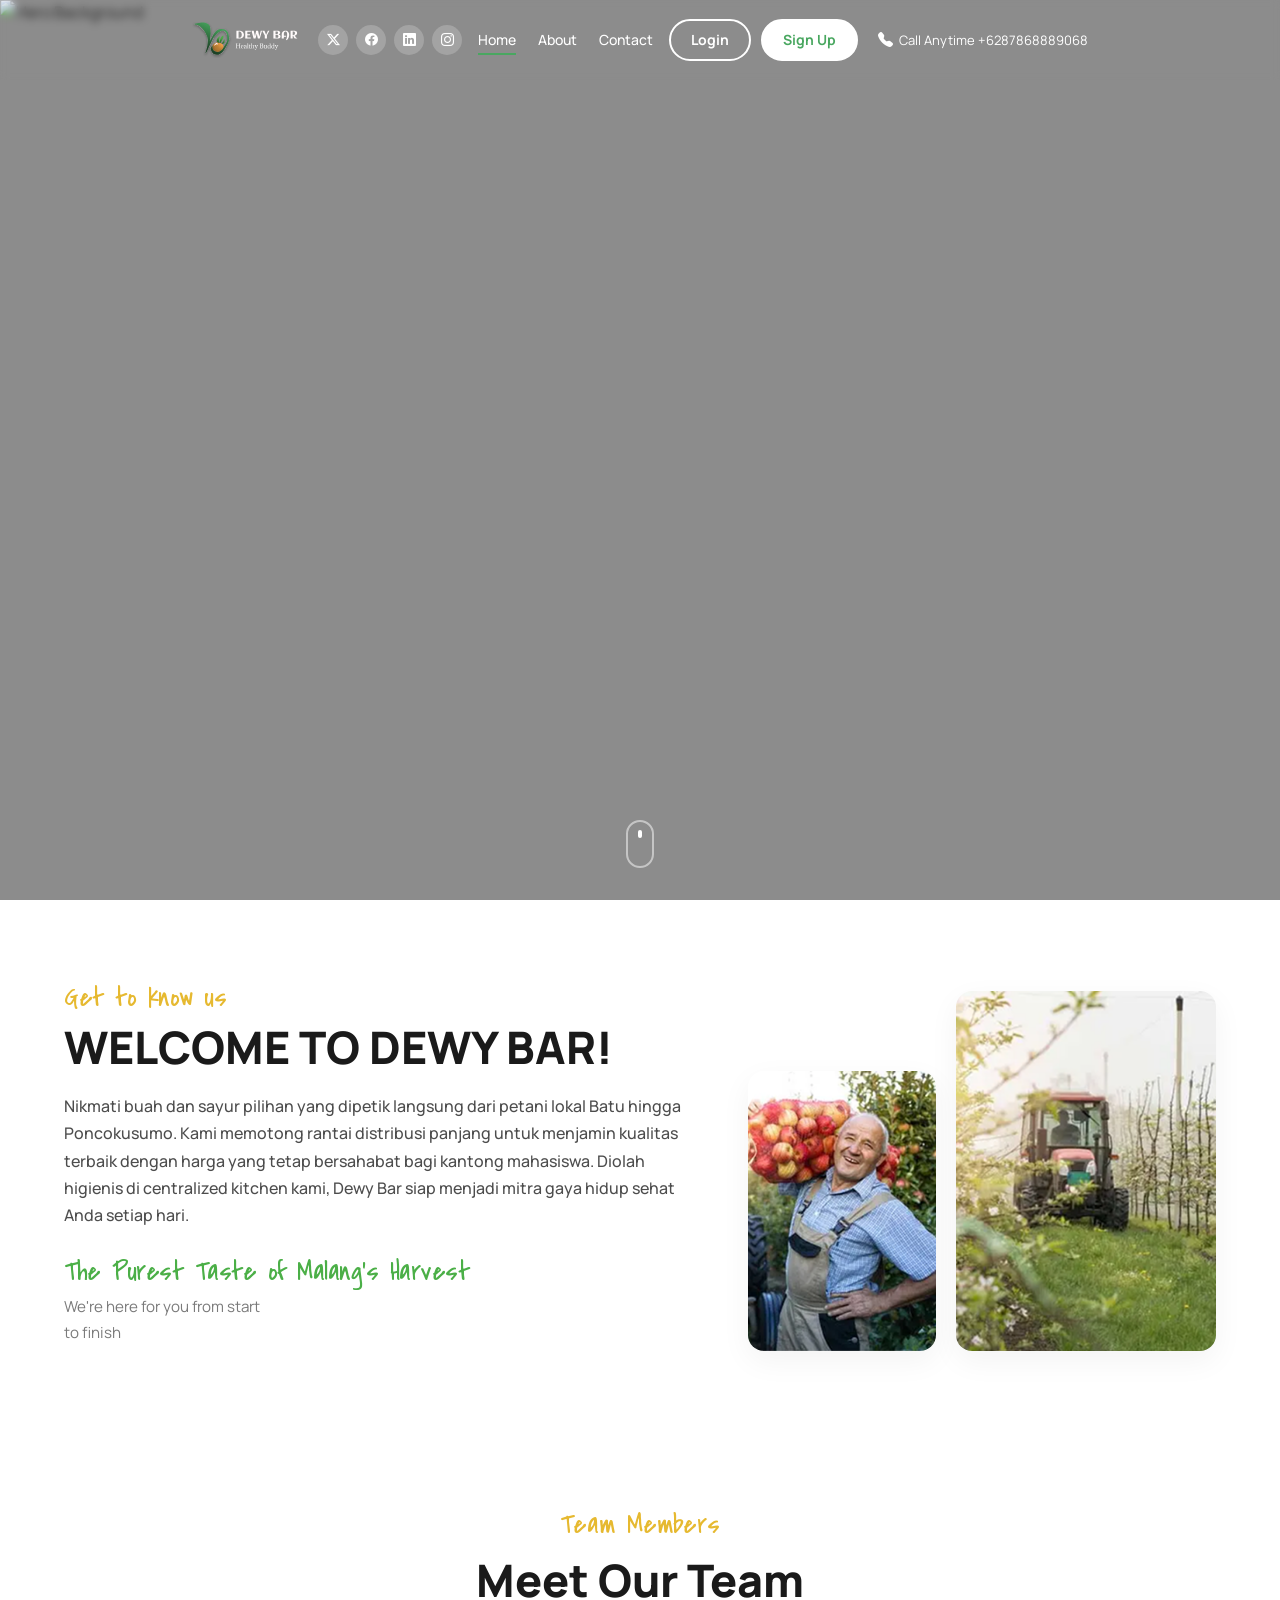
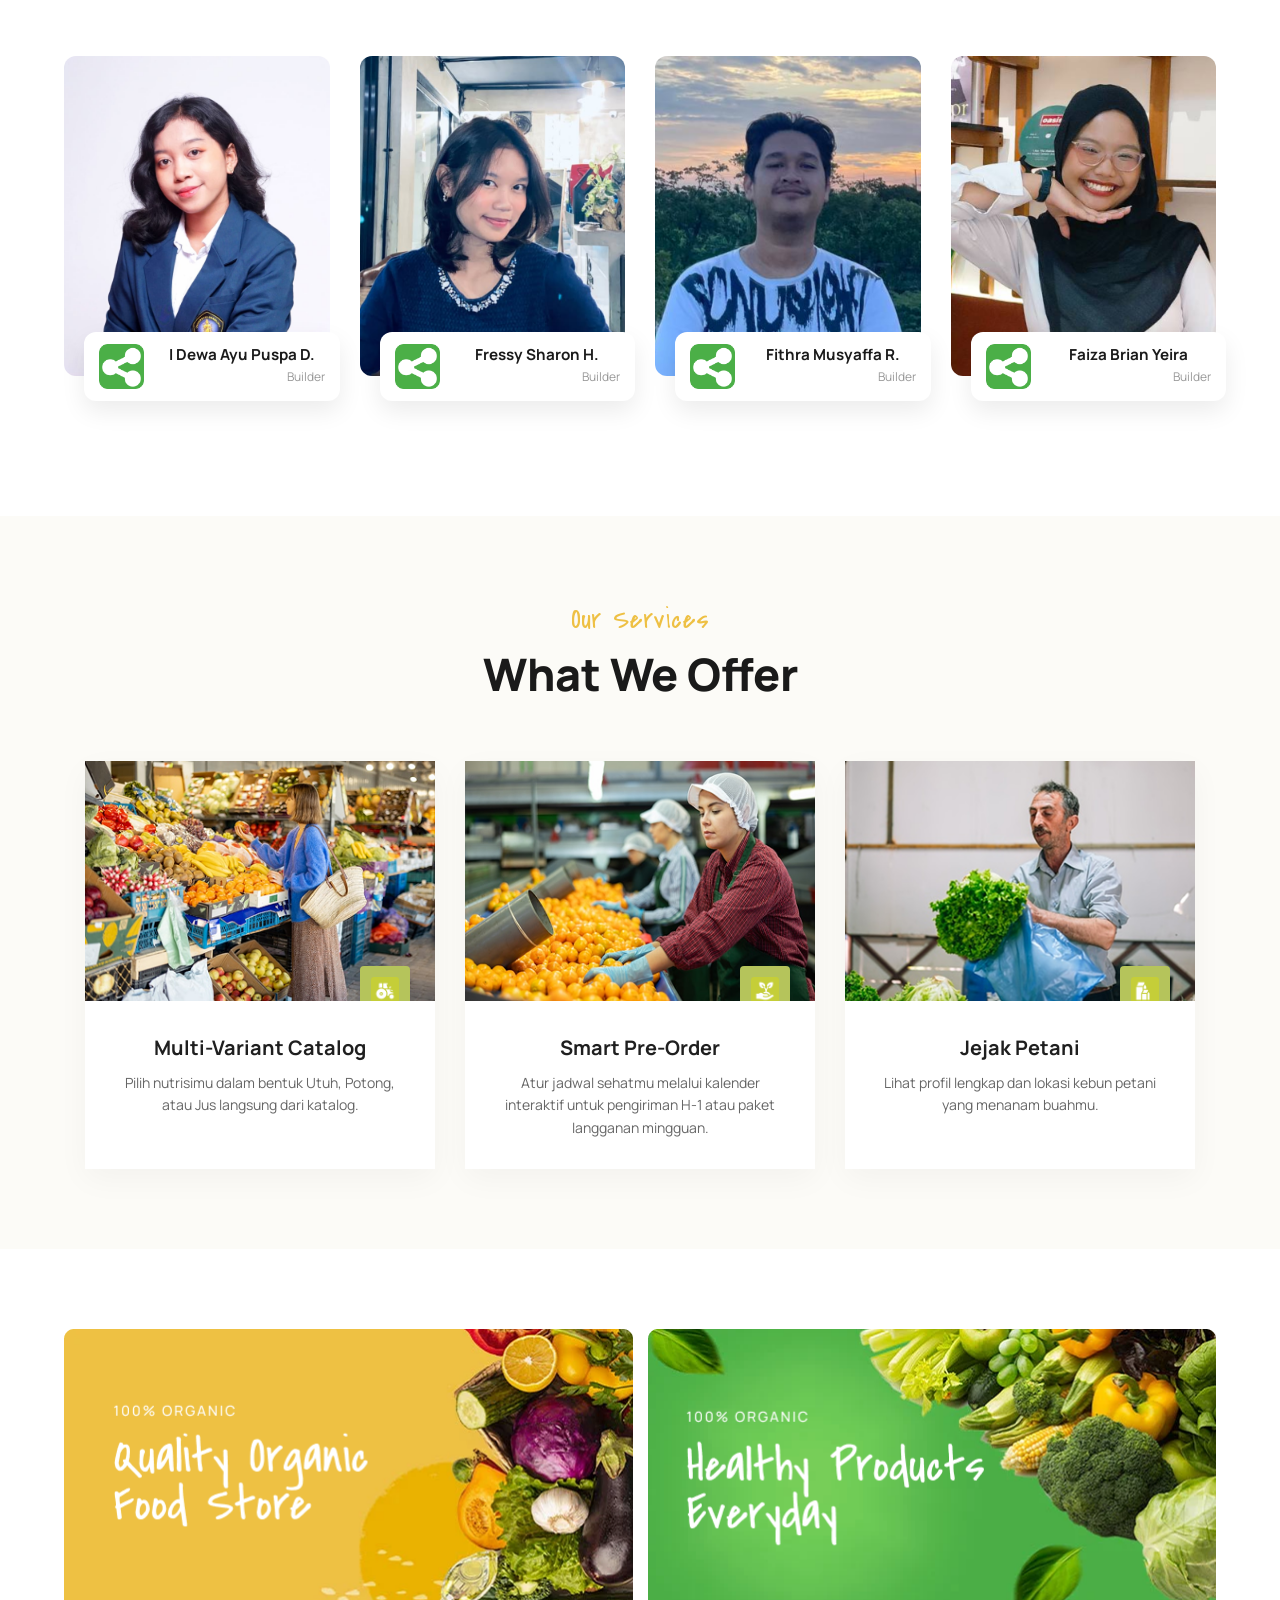
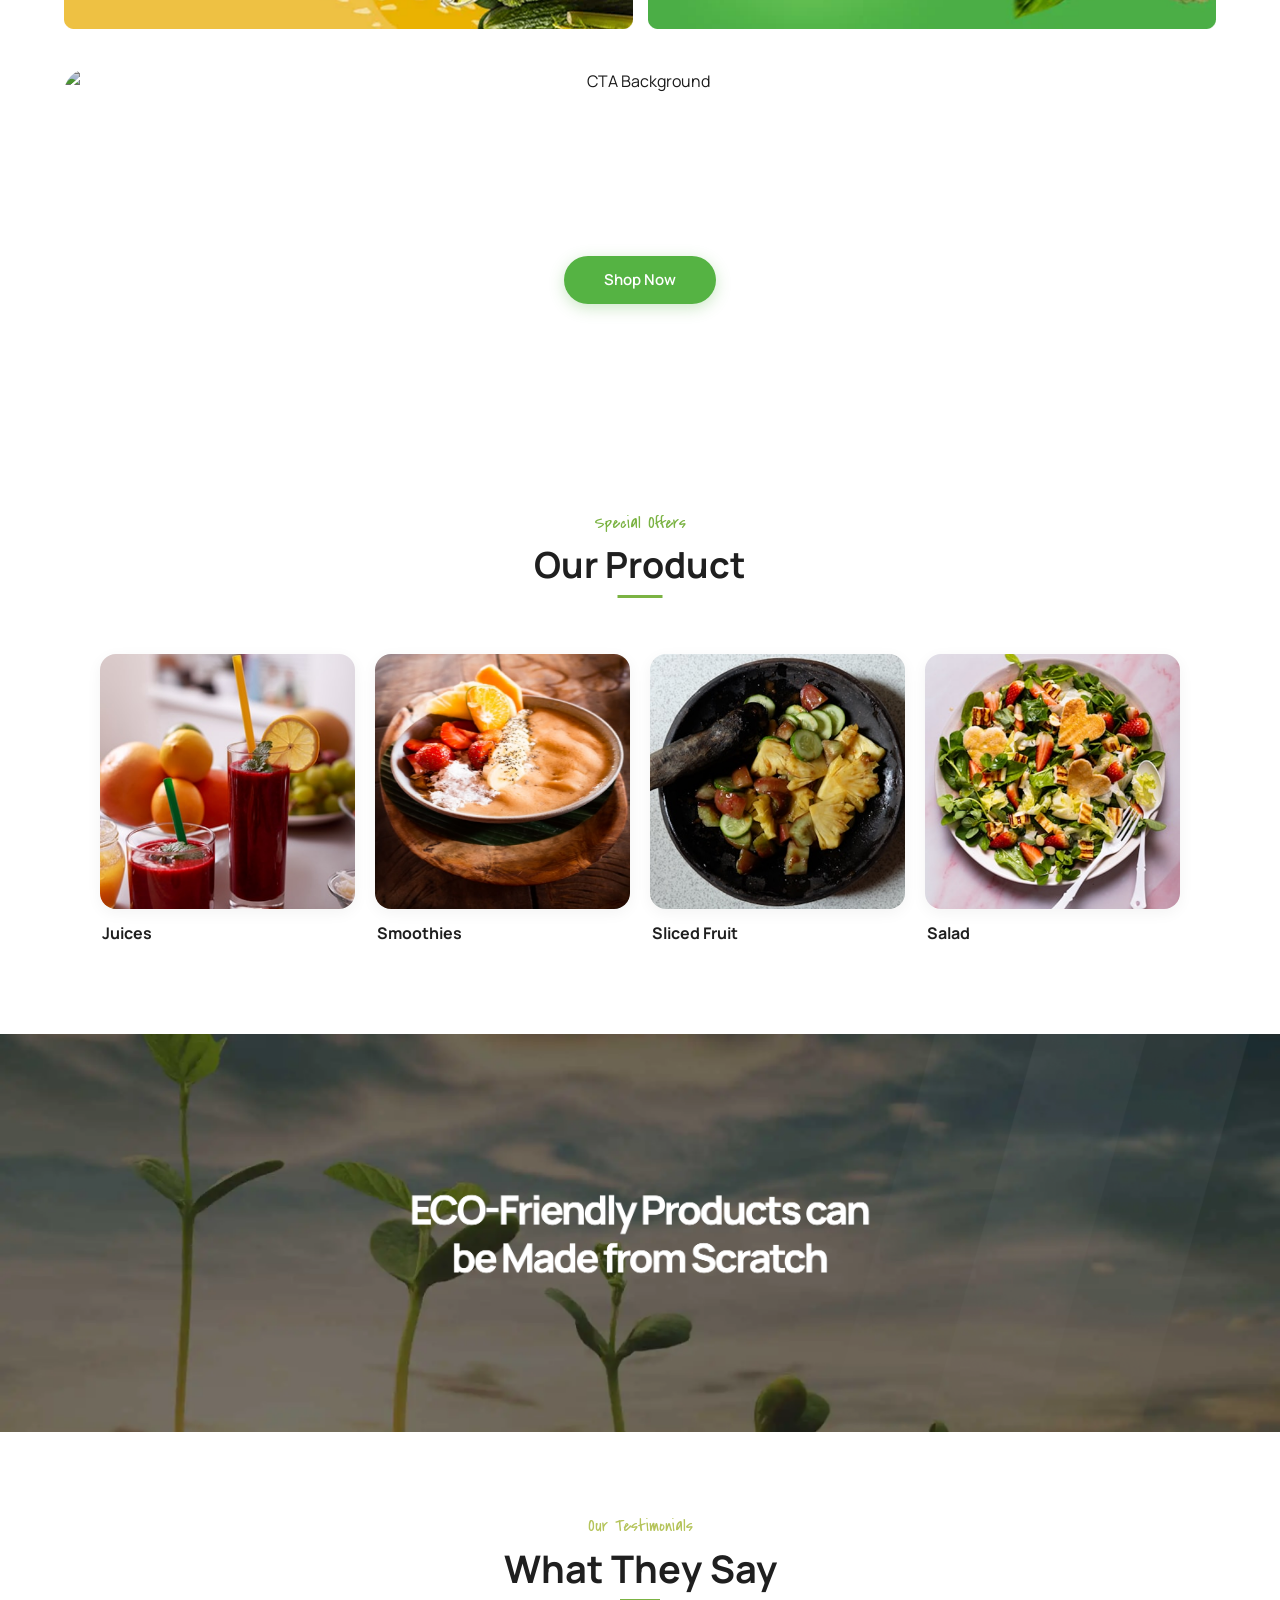
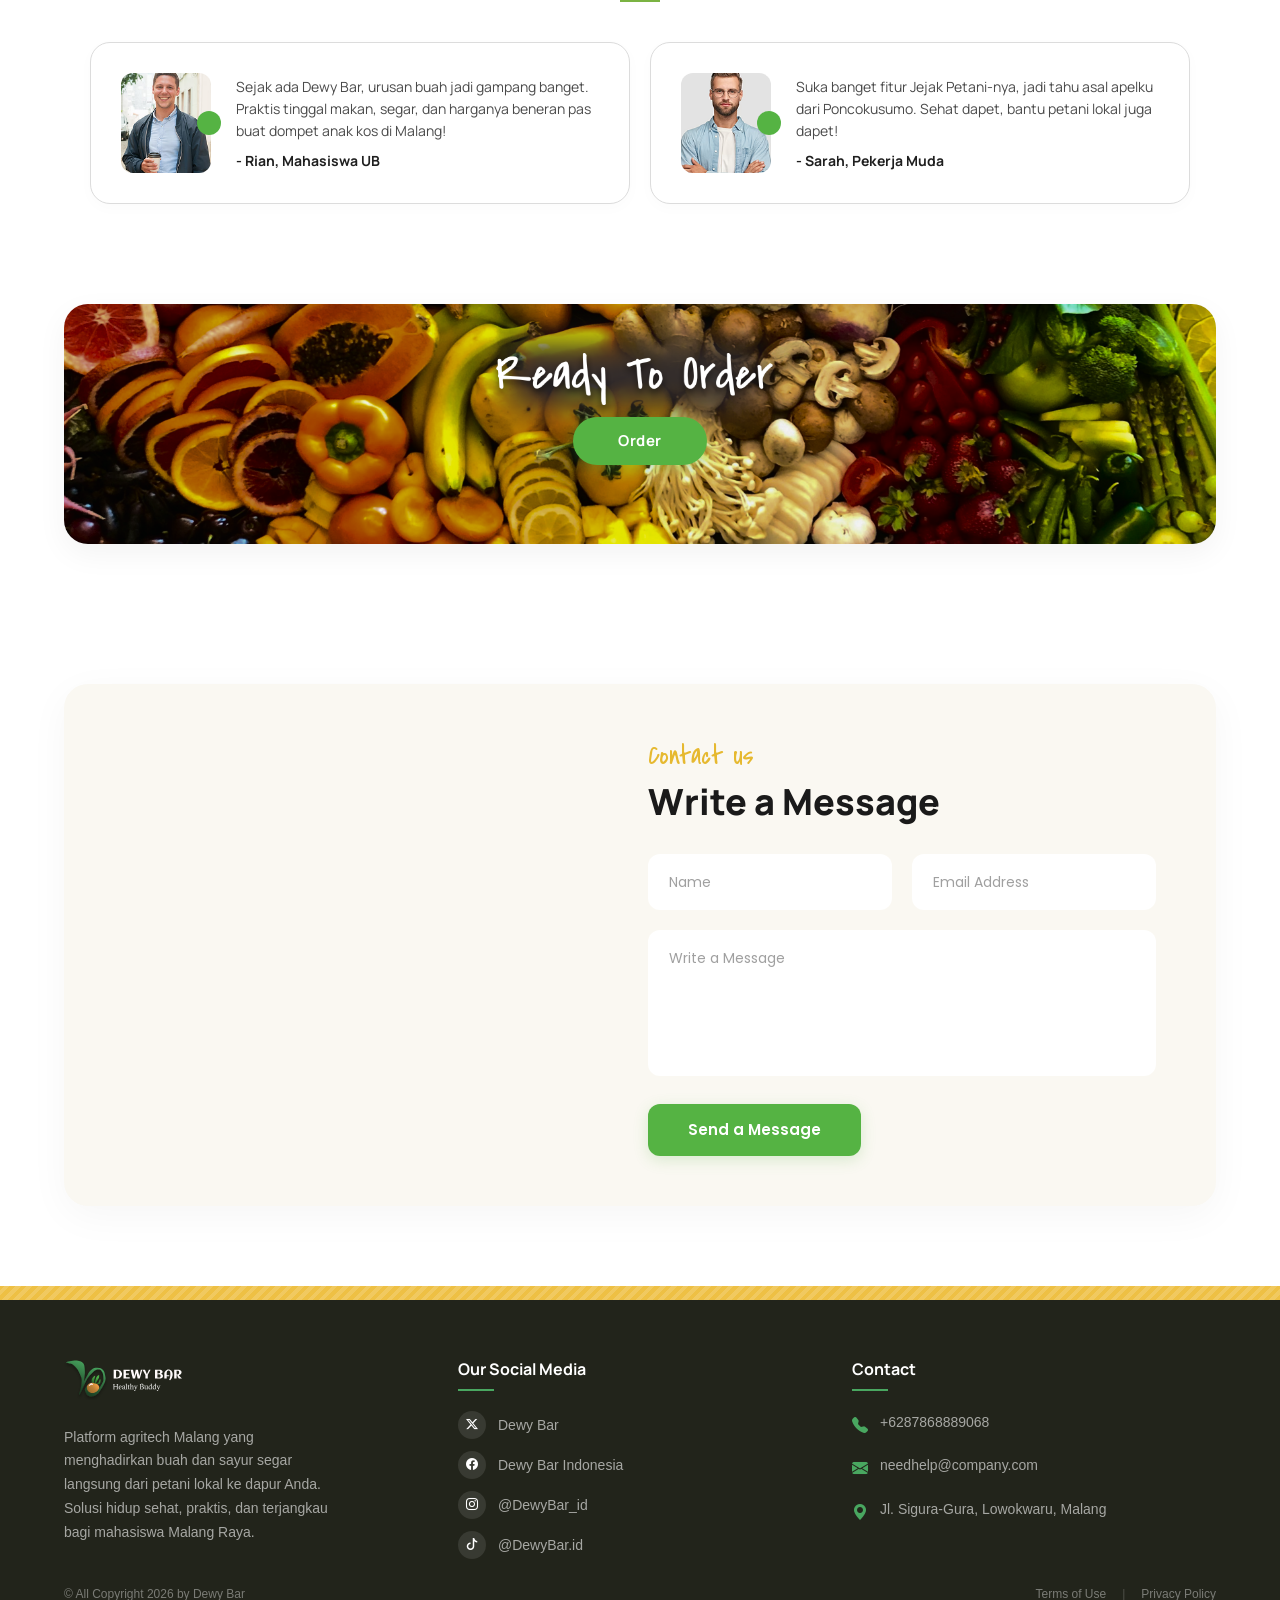
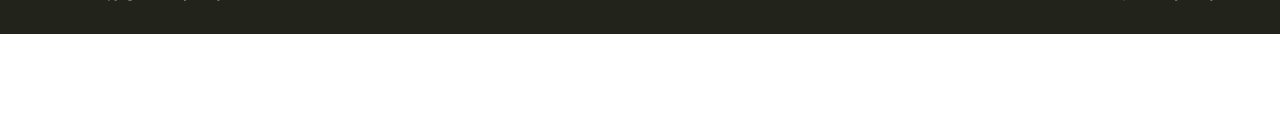
==== commit 86e7b304: "rapiin contact section" ====
--- a/index.html
+++ b/index.html
@@ -14,6 +14,7 @@
   </style>
   <link rel="stylesheet" href="https://cdn.jsdelivr.net/npm/bootstrap@5.3.2/dist/css/bootstrap.min.css">
   <link rel="stylesheet" href="https://cdn.jsdelivr.net/npm/bootstrap-icons@1.11.3/font/bootstrap-icons.min.css">
+  <link href="https://fonts.googleapis.com/css2?family=Covered+By+Your+Grace&family=Poppins:wght@400;600;700&display=swap" rel="stylesheet">
   <link rel="stylesheet" href="style/global.css">
   <link rel="stylesheet" href="style/navbar.css">
   <link rel="stylesheet" href="style/footer.css">
@@ -422,7 +423,7 @@
       
       <!-- Konten Tombol yang Berada di Tengah Spanduk -->
       <div class="promo-banner-new__content">
-        <a href="../../AfterLogin/katalog-produk-mentah.html" class="btn-order-now">ORDER</a>
+        <a href="../../After" class="btn-order-now">Order</a>
       </div>
     </div>
 
@@ -431,28 +432,40 @@
 
 <section class="contact-section" id="contact">
   <div class="container">
-    <div class="contact-grid">
-      <div class="contact-map">
+    <div class="contact-card-wrapper">
+      
+      <!-- SISI KIRI: Google Maps Memanjang ke Bawah -->
+      <div class="contact-map-block">
         <iframe src="https://www.google.com/maps/embed?pb=!1m18!1m12!1m3!1d63001.02060254167!2d112.5948!3d-7.9697!2m3!1f0!2f0!3f0!3m2!1i1024!2i768!4f13.1!3m3!1m2!1s0x2dd627c0b8b2a3b3%3A0x123456789!2sMalang%2C%20Jawa%20Timur!5e0!3m2!1sid!2sid!4v1234567890" allowfullscreen loading="lazy" referrerpolicy="no-referrer-when-downgrade"></iframe>
       </div>
-      <div>
-        <h3 class="contact-form-title">Write a Message</h3>
-        <form class="contact-form" id="contactForm">
-          <div class="form-group">
-            <label class="form-label">Nama</label>
-            <input type="text" class="form-input" placeholder="Nama lengkap Anda">
-          </div>
-          <div class="form-group">
-            <label class="form-label">Email</label>
-            <input type="email" class="form-input" placeholder="email@example.com">
-          </div>
-          <div class="form-group">
-            <label class="form-label">Pesan</label>
-            <textarea class="form-input" rows="4" placeholder="Tulis pesan Anda..."></textarea>
-          </div>
-          <button type="submit" class="btn btn-primary btn-lg" style="align-self:flex-start;">Kirim Pesan</button>
+      
+      <!-- SISI KANAN: Form Sesuai HiFi Desain -->
+      <div class="contact-form-block">
+        <!-- Sub-title dengan font Covered By Your Grace -->
+        <span class="contact-subtitle">Contact us</span>
+        <h2 class="contact-form-title">Write a Message</h2>
+        
+        <form class="contact-form-new" id="contactForm">
+          <!-- Row baris pertama: Nama & Email Berdampingan -->
+          <div class="form-row-twin">
+            <div class="form-group-new">
+              <input type="text" class="form-input-new" placeholder="Name" required>
+            </div>
+            <div class="form-group-new">
+              <input type="email" class="form-input-new" placeholder="Email Address" required>
+            </div>
+          </div>
+          
+          <!-- Baris kedua: Textarea Pesan -->
+          <div class="form-group-new">
+            <textarea class="form-input-new textarea-new" rows="5" placeholder="Write a Message" required></textarea>
+          </div>
+          
+          <!-- Tombol Kirim Segar -->
+          <button type="submit" class="btn-send-message">Send a Message</button>
         </form>
       </div>
+
     </div>
   </div>
 </section>
--- a/style/homepage.css
+++ b/style/homepage.css
@@ -412,13 +412,162 @@
   }
 }
 
-/* --- CONTACT SECTION --- */
-.contact-section { padding: var(--sp-20) 0; background: #fff; }
-.contact-grid { display: grid; grid-template-columns: 1fr 1fr; gap: var(--sp-16); align-items: start; }
-.contact-map { border-radius: var(--radius-lg); overflow: hidden; height: 300px; box-shadow: var(--shadow-md); }
-.contact-map iframe { width: 100%; height: 100%; border: 0; }
-.contact-form-title { font-size: var(--fs-xl); font-weight: var(--fw-extrabold); margin-bottom: var(--sp-6); }
-.contact-form { display: flex; flex-direction: column; gap: var(--sp-4); }
+/* ==========================================================================
+   SPECIAL ADJUSTMENT: CONTACT SECTION & GOOGLE MAPS (SESUAI HIFI)
+   ========================================================================== */
+
+.contact-section {
+  padding: 80px 0;
+  background-color: #ffffff; /* Memastikan latar luar tetap bersih */
+}
+
+/* Card Wrapper: Menyatukan Maps (Kiri) & Form (Kanan) dengan Background Krem */
+.contact-card-wrapper {
+  display: grid;
+  grid-template-columns: 1fr 1.2fr; /* Pembagian porsi seimbang antara maps dan form */
+  background-color: #FAF8F2;        /* Background krem lembut sesuai HiFi */
+  border-radius: 24px;
+  overflow: hidden;
+  box-shadow: 0 10px 40px rgba(0, 0, 0, 0.04);
+  min-height: 520px;                /* Mengunci tinggi minimum agar terlihat elegan */
+}
+
+/* ── SISI KIRI: Google Maps Memanjang Sempurna ke Bawah mengikuti tinggi form ── */
+.contact-map-block {
+  width: 100%;
+  height: 100%;
+  position: relative;
+}
+
+.contact-map-block iframe {
+  position: absolute;
+  top: 0;
+  left: 0;
+  width: 100%;
+  height: 100%;
+  border: none;
+}
+
+/* ── SISI KANAN: Form Isian ── */
+.contact-form-block {
+  padding: 50px 60px;
+  display: flex;
+  flex-direction: column;
+  justify-content: center;
+}
+
+/* Teks kuning tulisan tangan paling atas */
+.contact-subtitle {
+  font-family: 'Covered By Your Grace', cursive;
+  font-size: 28px;
+  color: #E6B930; /* Warna aksen kuning khas */
+  margin-bottom: 2px;
+  letter-spacing: -0.5px;
+}
+
+.contact-form-title {
+  font-size: 36px;
+  font-weight: 800;
+  color: #1A1A1A;
+  margin-top: 0;
+  margin-bottom: 30px;
+}
+
+.contact-form-new {
+  display: flex;
+  flex-direction: column;
+  gap: 20px;
+}
+
+/* KUNCI: Membuat baris input Nama & Email sejajar horizontal ke samping */
+.form-row-twin {
+  display: grid;
+  grid-template-columns: 1fr 1fr;
+  gap: 20px;
+}
+
+.form-group-new {
+  width: 100%;
+}
+
+/* Input minimalis warna putih bersih */
+.form-input-new {
+  width: 100%;
+  padding: 16px 20px;
+  background-color: #ffffff;
+  border: 1px solid transparent;
+  border-radius: 12px;
+  font-family: 'Poppins', sans-serif;
+  font-size: 14px;
+  color: #333333;
+  box-sizing: border-box;
+  transition: all 0.3s ease;
+}
+
+.form-input-new::placeholder {
+  color: #A0A0A0;
+}
+
+.form-input-new:focus {
+  outline: none;
+  border-color: #55B343; /* Menyala hijau saat diketik */
+  box-shadow: 0 4px 12px rgba(85, 179, 67, 0.08);
+}
+
+.textarea-new {
+  resize: none;
+}
+
+/* Tombol Kirim Rata Kiri Mandiri */
+.btn-send-message {
+  background-color: #55B343 !important; /* Hijau solid khas Dewy Bar */
+  color: #ffffff !important;
+  font-family: 'Poppins', sans-serif;
+  font-weight: 600;
+  font-size: 15px;
+  padding: 14px 40px;
+  border-radius: 12px;
+  border: none;
+  cursor: pointer;
+  align-self: flex-start; /* Mengunci tombol di sebelah kiri bawah */
+  transition: all 0.3s ease;
+  box-shadow: 0 4px 15px rgba(85, 179, 67, 0.2);
+}
+
+.btn-send-message:hover {
+  background-color: #469c36 !important;
+  transform: translateY(-2px);
+}
+
+/* ── RESPONSIVE KHUSUS SEKSI KONTAK (Ditaruh di bawah) ── */
+@media (max-width: 992px) {
+  .contact-card-wrapper {
+    grid-template-columns: 1fr; /* Berubah menjadi tumpuk atas-bawah */
+    min-height: auto;           /* KUNCI 1: Melepas kunci tinggi minimum di layar kecil */
+    height: auto;               /* KUNCI 2: Memaksa tinggi kontainer mengikuti konten asli */
+  }
+  
+  .contact-map-block {
+    position: relative;         /* KUNCI 3: Mengubah absolute menjadi relative di mobile */
+    height: 350px;              /* Memberikan tinggi statis yang pasti untuk peta di HP */
+    width: 100%;
+  }
+
+  .contact-map-block iframe {
+    position: relative;         /* Mengikuti induknya agar tidak melayang bebas */
+    width: 100%;
+    height: 100%;
+  }
+  
+  .contact-form-block {
+    padding: 40px 30px;
+  }
+  
+  .form-row-twin {
+    grid-template-columns: 1fr; /* Nama dan Email menumpuk vertikal */
+    gap: 15px;
+  }
+}
 
 /* --- RESPONSIVE --- */
 @media (max-width: 992px) {
